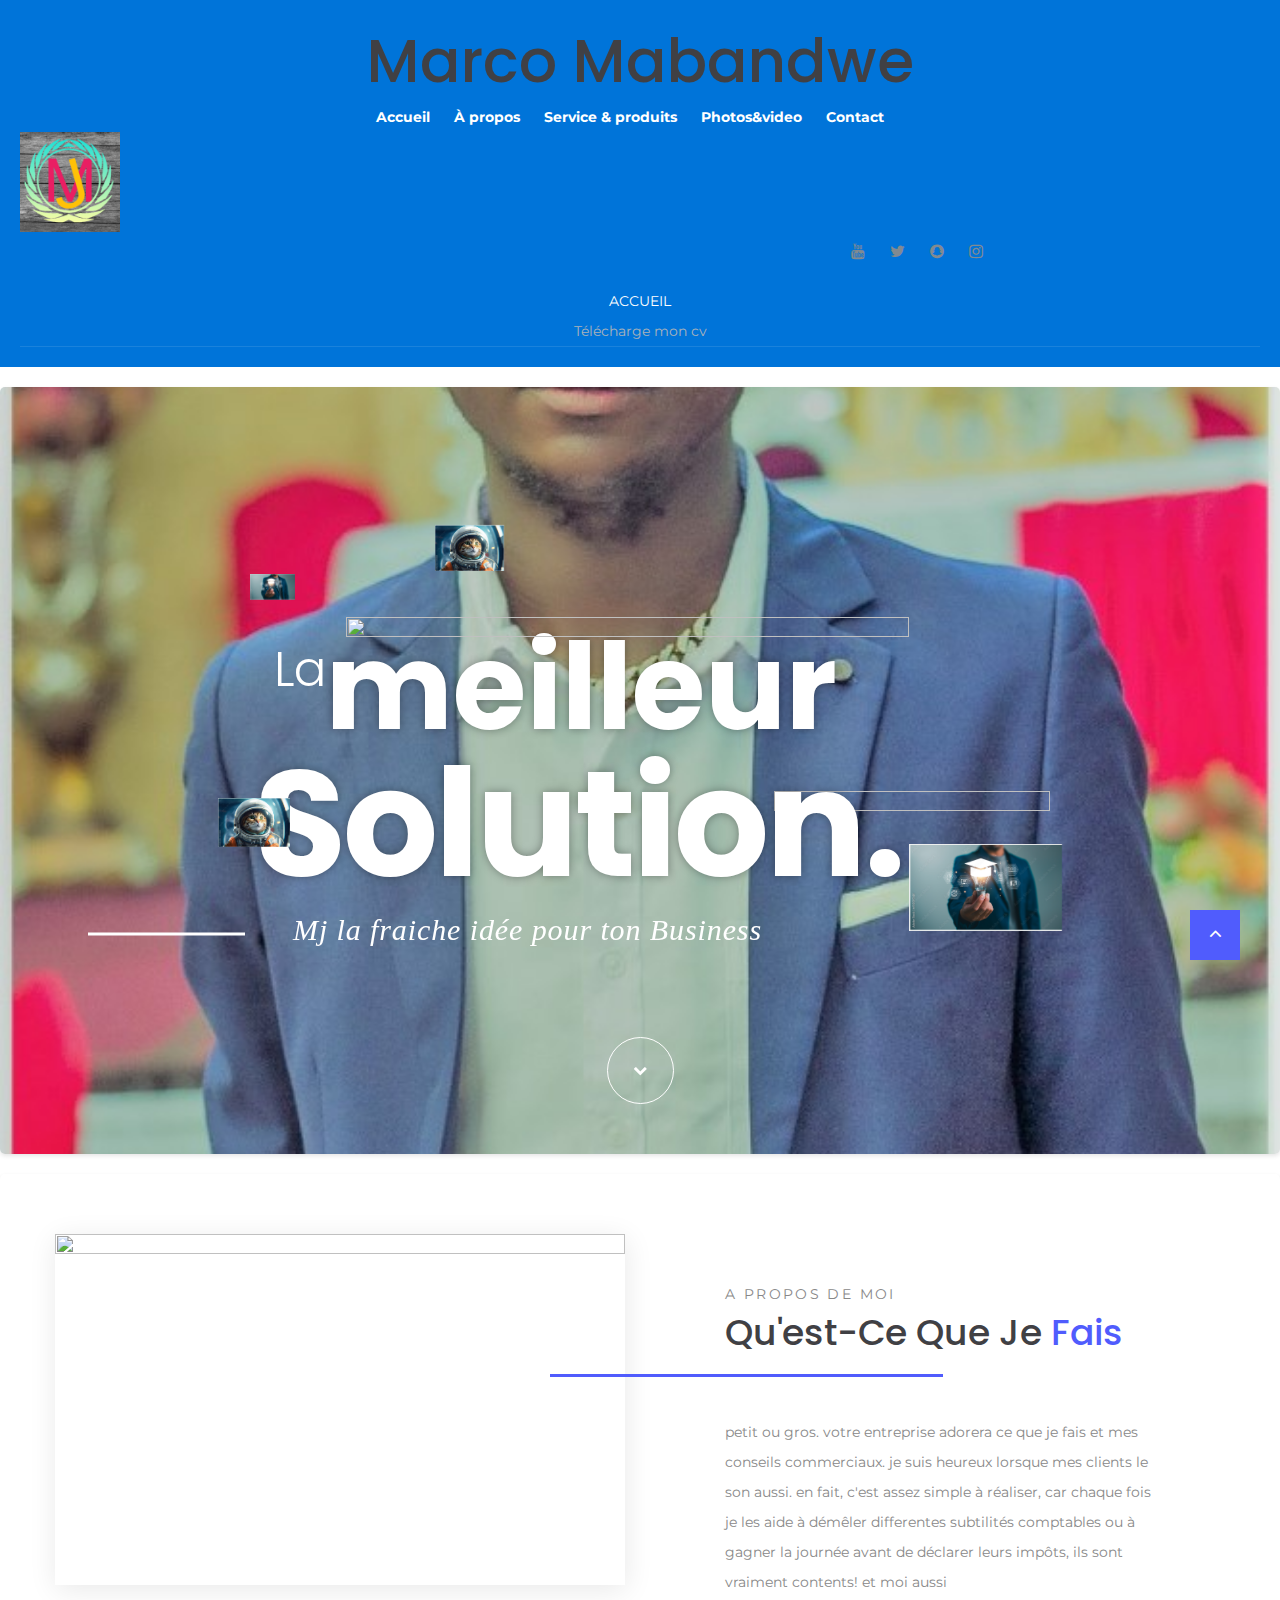
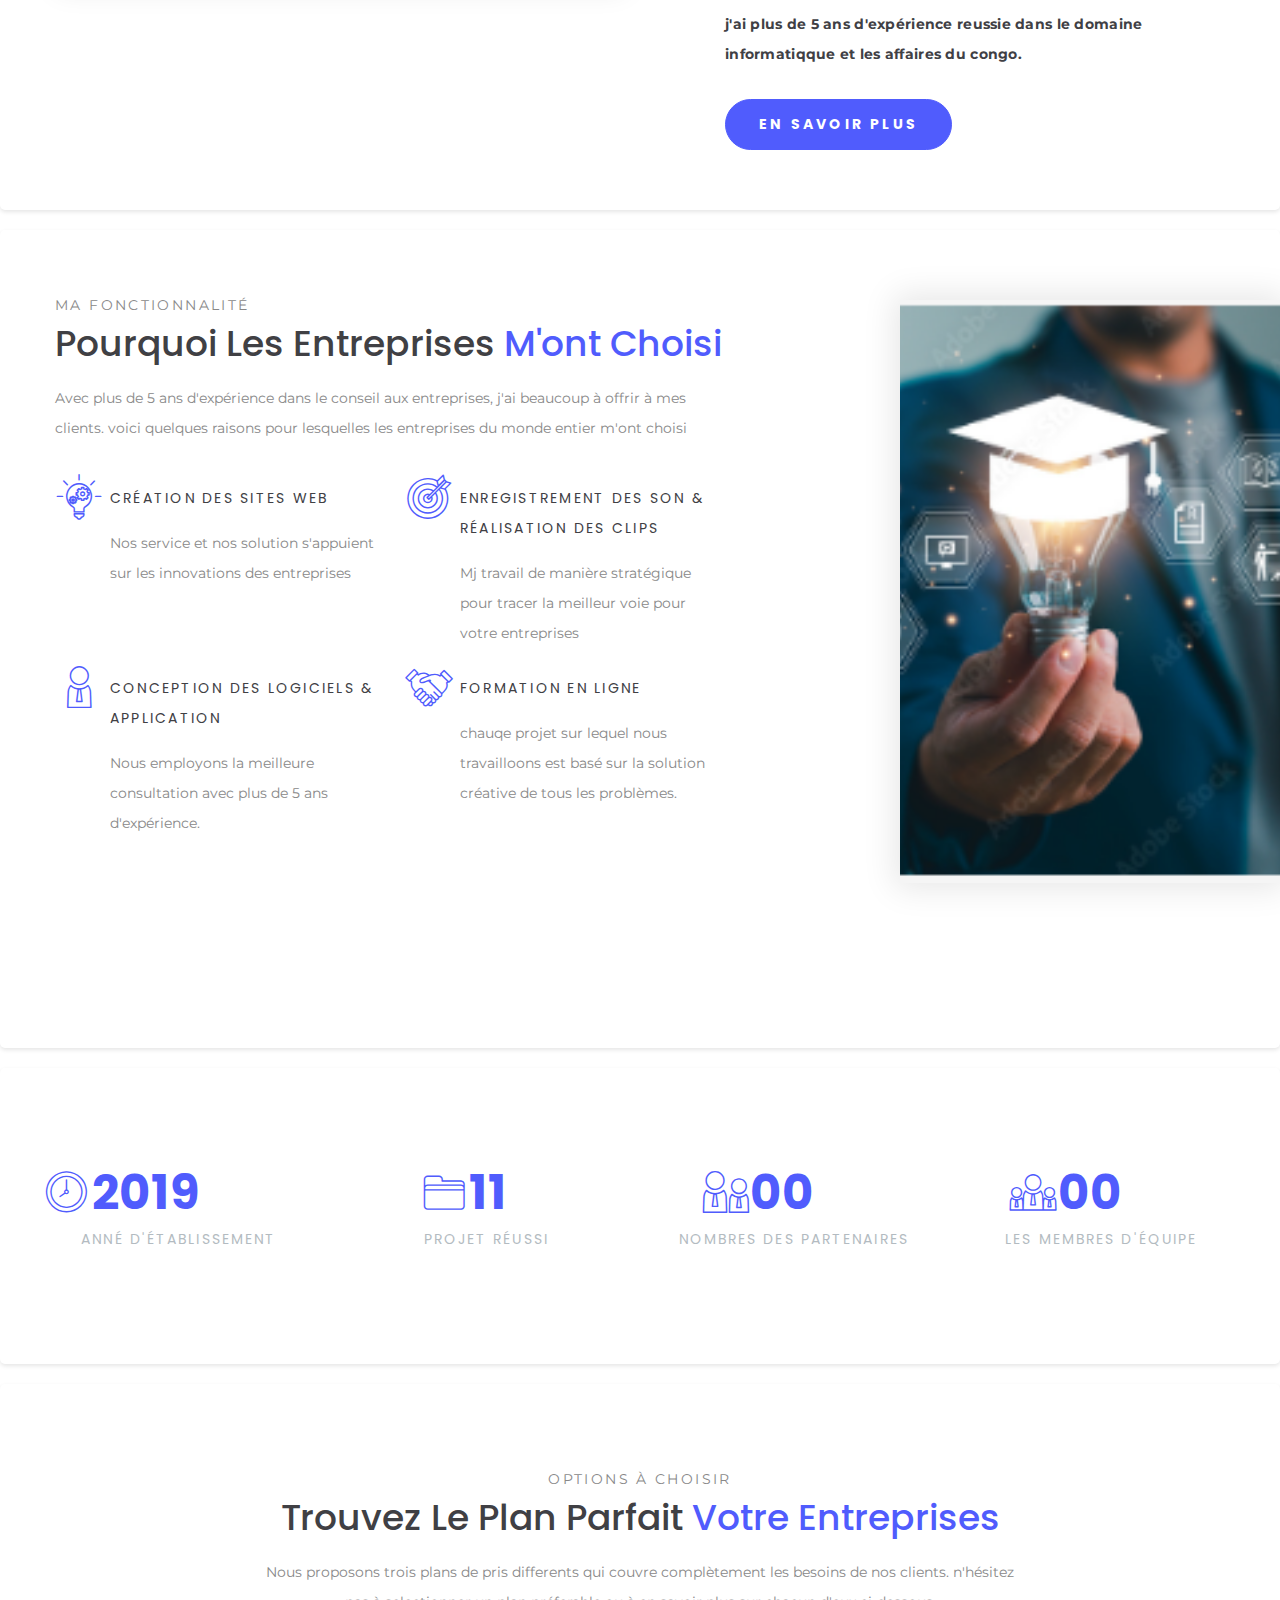
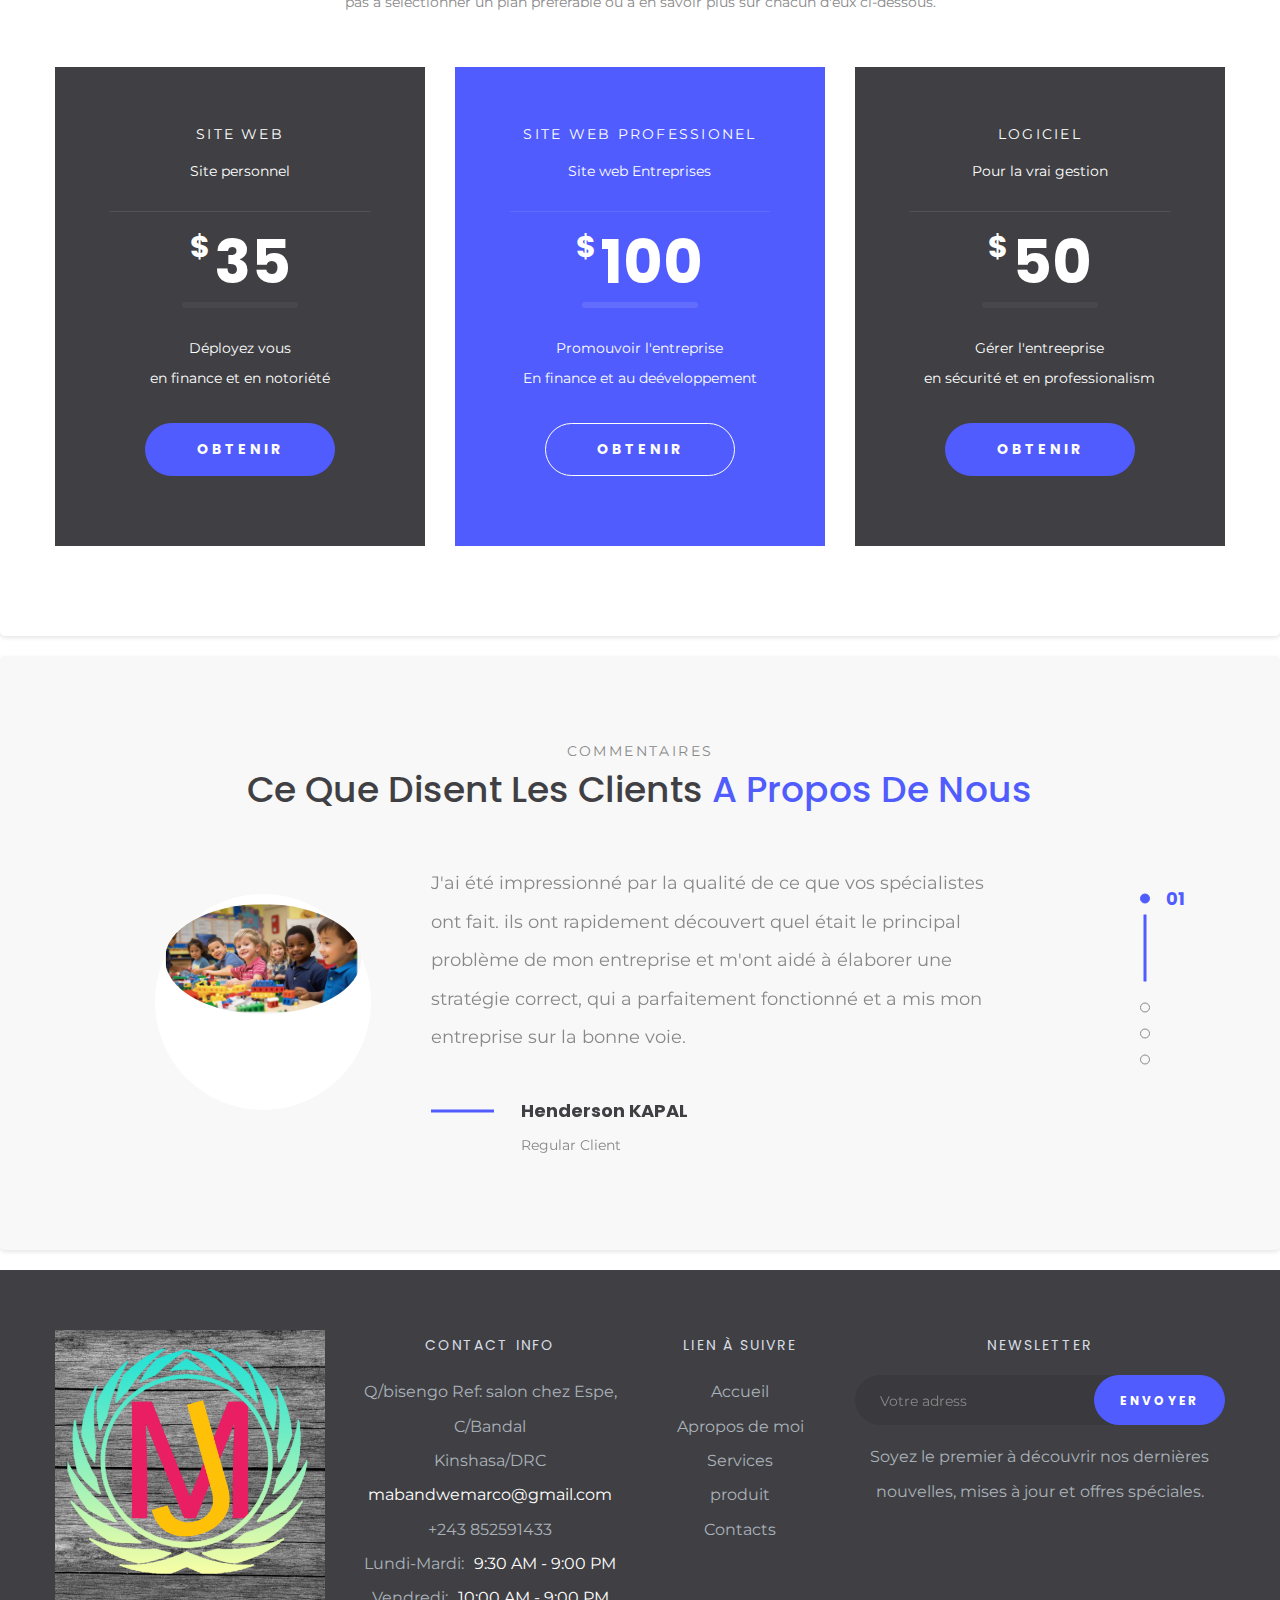
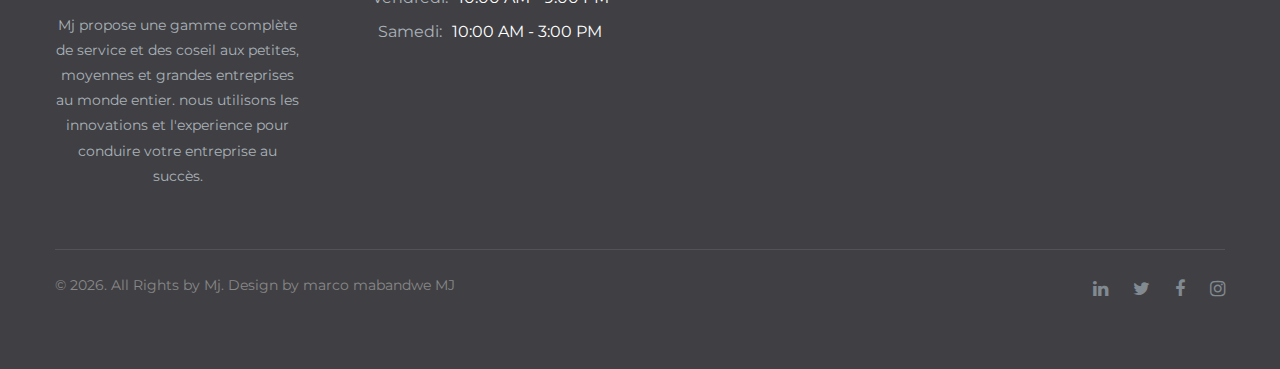
==== Index.html @ 08112900 "allons" ====
<!DOCTYPE html>
<html lang="fr">
<head>
    <title>Accueil</title>
    <meta charset="UTF-8">
    <meta name="viewport" content="width=device-width, initial-scale=1.0">
    <meta http-equiv="X-UA-Compatible" content="IE=edge">
    <link rel="icon" href="Phot/mj.png" type="image/x-icon">
    <link rel="stylesheet" href="style.css">
    <link rel="stylesheet" type="text/css" href="//fonts.googleapis.com/css?family=Montserrat:300,400,700%7CPoppins:300,400,500,700,900">
    <link rel="stylesheet" href="css/bootstrap.css">
    <link rel="stylesheet" href="css/fonts.css">
    <link rel="stylesheet" href="css/style.css">
    
</head>
<body>
    <header>
        <h1>Marco Mabandwe</h1>
        <nav>
            <ul>
                <li><a href="PAGE.html">Accueil</a></li>
                <li><a href="apropos.html">À propos</a></li>
                <li><a href="Service&produit.html">Service & produits</a></li>
                <li><a href="photo&video.html">Photos&video</a></li>
                <li><a href="contact.html">Contact</a></li>
            </ul>
        </nav>
        <div class="rd-navbar-main-outer">
            <div class="rd-navbar-main">
              <!--RD Navbar Panel-->
              <div class="rd-navbar-panel">
                <!--RD Navbar Toggle-->
                <button class="rd-navbar-toggle" data-rd-navbar-toggle=".rd-navbar-nav-wrap"><span></span></button>
                <!--RD Navbar Brand-->
                <div class="rd-navbar-brand">
                  <!--Brand--><a class="brand" href="index.html"><img class="brand-logo-dark" src="Phot/mj.png" alt="" width="100" height="17"/><img class="brand-logo-light" src="images/logo-inverse-200x34.png" alt="" width="100" height="17"/></a>
                </div>
              </div>
        <ul class="social-links" style="margin-left: 65%;">
            <li><a class="icon icon-sm icon-circle icon-circle-md icon-bg-white fa-youtube" href="https://www.tiktok.com/@jnmarco1?_t=8fiulHoRBnK&_r=1"></a></li>
            <li><a class="icon icon-sm icon-circle icon-circle-md icon-bg-white fa-twitter" href="https://twitter.com/MMabandwe?t=sB1vkDrWVlCQG1WQCKW6Dw&s=099"></a></li>
            <li><a class="icon icon-sm icon-circle icon-circle-md icon-bg-white fa-snapchat" href="https://www.snapchat.com/add/marco91433?share_id=19LyL-wsl20&locale=fr-FR"></a></li>
            <li><a class="icon icon-sm icon-circle icon-circle-md icon-bg-white fa-instagram" href="https://instagram.com/mabandwejeanmarc?igshid=YWYwM2I1ZDdmOQ=="></a></li>
          </ul>
          <p>ACCUEIL</p>
          <a class="cvna" href="Cv jean-marc.docx"> Télécharge mon cv</a>
    </header>
    <section class="section main-section parallax-scene-js" style="background:url('Phot/marco.jpg') no-repeat center center; background-size:cover;">
        <div class="container">
          <div class="row justify-content-center">
            <div class="col-xl-8 col-12">
              <div class="main-decorated-box text-center text-xl-left">
                <h1 class="text-white text-xl-center wow slideInRight" data-wow-delay=".3s"><span class="align-top offset-top-30 d-inline-block font-weight-light prefix-text">La</span><span class="big font-weight-bold d-inline-flex offset-right-170">meilleur</span><span class="biggest d-block d-xl-flex font-weight-bold">Solution.</span></h1>
                <div class="decorated-subtitle text-italic text-white wow slideInLeft">Mj la fraiche idée pour ton Business</div>
              </div>
            </div>
            <div class="col-12 text-center offset-top-75" data-wow-delay=".2s"><a class="button-way-point d-inline-block text-center d-inline-flex flex-column justify-content-center" href="#" data-custom-scroll-to="about"><span class="fa-chevron-down"></span></a></div>
          </div>
        </div>
        <div class="decorate-layer">
          <div class="layer-1">
            <div class="layer" data-depth=".20"><img src="images/parallax-item-1-563x532.png" alt="" width="563" height="266"/>
            </div>
          </div>
          <div class="layer-2">
            <div class="layer" data-depth=".30"><img src="scropht/fond.jpg" alt="" width="276" height="171"/>
            </div>
          </div>
          <div class="layer-3">
            <div class="layer" data-depth=".40"><img src="scropht/g8.PNG" alt="" width="153" height="72"/>
            </div>
          </div>
          <div class="layer-4">
            <div class="layer" data-depth=".20"><img src="scropht/Capture.PNG" alt="" width="69" height="37"/>
            </div>
          </div>
          <div class="layer-5">
            <div class="layer" data-depth=".40"><img src="scropht/Capture.PNG" alt="" width="72" height="37"/>
            </div>
          </div>
          <div class="layer-6">
            <div class="layer" data-depth=".30"><img src="scropht/g8.PNG" alt="" width="45" height="27"/>
            </div>
          </div>
        </div>
      </section>
      <!--About-->
      <section class="section section-sm position-relative" id="about">
        <div class="container">
          <div class="row row-30">
            <div class="col-lg-6">
              <div class="block-decorate-img wow fadeInLeft" data-wow-delay=".2s"><img src="scropht/fond.jpg" alt="" width="570" height="351"/>
              </div>
            </div>
            <div class="col-lg-6 col-12">
              <div class="block-sm offset-top-45">
                <div class="section-name wow fadeInRight" data-wow-delay=".2s">A propos de moi</div>
                <h3 class="wow fadeInLeft text-capitalize devider-bottom" data-wow-delay=".3s">Qu'est-ce que je<span class="text-primary"> fais </span></h3>
                <p class="offset-xl-40 wow fadeInUp" data-wow-delay=".4s">petit ou gros. votre entreprise adorera ce que je fais et mes conseils commerciaux. je suis heureux lorsque mes clients le son aussi. en fait, c'est assez simple à réaliser, car chaque fois je les aide à démêler differentes subtilités comptables ou à gagner la journée avant de déclarer leurs impôts, ils sont vraiment contents! et moi aussi</p>
                <p class="default-letter-spacing font-weight-bold text-gray-dark wow fadeInUp" data-wow-delay=".4s">j'ai plus de 5 ans d'expérience reussie dans le domaine informatiqque et les affaires du congo.</p><a class="button-width-190 button-primary button-circle button-lg button offset-top-30" href="Service&produit.html">en savoir plus</a>
              </div>
            </div>
          </div>
        </div>
        <div class="decor-text decor-text-1">MJ</div>
      </section>
      <!--Features-->
      <section class="section custom-section position-relative section-md">
        <div class="container">
          <div class="row">
            <div class="col-xl-7 col-lg-7 col-12">
              <div class="section-name wow fadeInRight">ma fonctionnalité</div>
              <h3 class="text-capitalize devider-left wow fadeInLeft" data-wow-delay=".2s">pourquoi les entreprises<span class="text-primary"> m'ont choisi</span></h3>
              <p>Avec plus de 5 ans d'expérience dans le conseil aux entreprises, j'ai beaucoup à offrir à mes clients. voici quelques raisons pour lesquelles les entreprises du monde entier m'ont choisi</p>
              <div class="row row-15">
                <div class="col-xl-6 wow fadeInUp" data-wow-delay=".2s">
                  <div class="box-default">
                    <div class="box-default-title">Création des sites web</div>
                    <p class="box-default-description">Nos service et nos solution s'appuient sur les innovations des entreprises</p><span class="box-default-icon novi-icon icon-lg mercury-icon-lightbulb-gears"></span>
                  </div>
                </div>
                <div class="col-xl-6 wow fadeInUp" data-wow-delay=".3s">
                  <div class="box-default">
                    <div class="box-default-title">enregistrement des son & Réalisation des clips </div>
                    <p class="box-default-description">Mj travail de manière stratégique pour tracer la meilleur voie pour votre entreprises</p><span class="box-default-icon novi-icon icon-lg mercury-icon-target-2"></span>
                  </div>
                </div>
                <div class="col-xl-6 wow fadeInUp" data-wow-delay=".4s">
                  <div class="box-default">
                    <div class="box-default-title">Conception des logiciels & application </div>
                    <p class="box-default-description">Nous employons la meilleure consultation avec plus de 5 ans d'expérience.</p><span class="box-default-icon novi-icon icon-lg mercury-icon-user"></span>
                  </div>
                </div>
                <div class="col-xl-6 wow fadeInUp" data-wow-delay=".5s">
                  <div class="box-default">
                    <div class="box-default-title">Formation en ligne</div>
                    <p class="box-default-description">chauqe projet sur lequel nous travailloons est basé sur la solution créative de tous les problèmes.</p><span class="box-default-icon novi-icon icon-lg mercury-icon-partners"></span>
                  </div>
                </div>
              </div>
            </div>
          </div>
        </div>
        <div class="image-left-side wow slideInRight" data-wow-delay=".5s"><img src="scropht/g8.PNG" alt="" width="636" height="240"/>
        </div>
        <div class="decor-text decor-text-2 wow fadeInUp" data-wow-delay=".3s">Future</div>
      </section>
      <!--Counters-->
      <section class="section">
        <div class="container section-md">
          <div class="row row-30 text-center">
            <div class="col-xl-3 col-sm-6 col-12">
              <div class="counter-classic">
                <div class="counter-classic-number"><span class="icon-lg novi-icon offset-right-10 mercury-icon-time">2019</span><span class="counter text-white" style="color: black;" data-speed="2000">2019</span>
                </div>
                <div class="counter-classic-title">Anné d'établissement</div>
              </div>
            </div>
            <div class="col-xl-3 col-sm-6 col-12">
              <div class="counter-classic">
                <div class="counter-classic-number"><span class="icon-lg novi-icon offset-right-10 mercury-icon-folder">11</span><span class="counter text-white" style="color: black;" data-speed="2000">11</span>
                </div>
                <div class="counter-classic-title">Projet réussi</div>
              </div>
            </div>
            <div class="col-xl-3 col-sm-6 col-12">
              <div class="counter-classic">
                <div class="counter-classic-number"><span class="icon-lg novi-icon offset-right-10 mercury-icon-users">00</span><span class="counter text-white" style="color: black;" data-speed="2000">00</span><span class="symbol text-white"></span>
                </div>
                <div class="counter-classic-title">Nombres des partenaires</div>
              </div>
            </div>
            <div class="col-xl-3 col-sm-6 col-12">
              <div class="counter-classic">
                <div class="counter-classic-number"><span class="icon-lg novi-icon offset-right-10 mercury-icon-group">00</span><span class="counter text-white" style="color: black;" data-speed="2000">00</span>
                </div>
                <div class="counter-classic-title">Les membres d'équipe</div>
              </div>
            </div>
          </div>
        </div>
      </section>
      <!--Pricing-->
      <section class="section section-md bg-xs-overlay" style="background:url('scropht/po.jpg')no-repeat;background-size:cover">
        <div class="container">
          <div class="row row-50 justify-content-center">
            <div class="col-12 text-center col-md-10 col-lg-8">
              <div class="section-name wow fadeInRight" data-wow-delay=".2s">Options à choisir</div>
              <h3 class="wow fadeInLeft text-capitalize" data-wow-delay=".3s">trouvez le plan parfait <span class="text-primary"> votre entreprises</span></h3>
              <p>Nous proposons trois plans de pris differents qui couvre complètement les besoins de nos clients. n'hésitez pas à selectionner un plan préferable ou à en savoir plus sur chacun d'eux ci-dessous.</p>
            </div>
          </div>
          <div class="row row-30 justify-content-center">
            <div class="col-xl-4 col-md-6 col-12 wow fadeInDown" data-wow-delay=".3s">
              <div class="pricing-box bg-gray-dark">
                <div class="pricing-box-tittle">Site web</div>
                <p>Site personnel</p>
                <hr/>
                <div class="pricing-box-inner"><span class="pricing-box-symbol">$</span><span class="pricing-box-price">35</span></div>
                <div class="pricing-box-label bg-gray"></div>
                <p>Déployez vous<br>en finance et en notoriété</p><a class="button button-190 button-circle btn-primary-rounded" href="contact.html">Obtenir</a>
              </div>
            </div>
            <div class="col-xl-4 col-md-6 col-12 wow fadeInUp" data-wow-delay=".4s">
              <div class="pricing-box bg-gray-primary">
                <div class="pricing-box-tittle">Site web Professionel</div>
                <p>Site web Entreprises</p>
                <hr/>
                <div class="pricing-box-inner"><span class="pricing-box-symbol">$</span><span class="pricing-box-price">100</span></div>
                <div class="pricing-box-label bg-gray-primary-light"></div>
                <p>Promouvoir l'entreprise <br>En finance et au deéveloppement</p><a class="button button-190 button-circle btn-rounded-outline" href="contact.html">Obtenir</a>
              </div>
            </div>
            <div class="col-xl-4 col-md-6 col-12 wow fadeInDown" data-wow-delay=".3s">
              <div class="pricing-box bg-gray-dark">
                <div class="pricing-box-tittle">Logiciel</div>
                <p>Pour la vrai gestion</p>
                <hr/>
                <div class="pricing-box-inner"><span class="pricing-box-symbol">$</span><span class="pricing-box-price">50</span></div>
                <div class="pricing-box-label bg-gray"></div>
                <p>Gérer l'entreeprise<br>en sécurité et en professionalism</p><a class="button button-190 button-circle btn-primary-rounded" href="contact.html">Obtenir</a>
              </div>
            </div>
          </div>
        </div>
      </section>
      <!--Owl Carousel-->
      <section class="section section-md bg-gray-lighten">
        <div class="container">
          <div class="row justify-content-center">
            <div class="col-xl-10">
              <div class="section-name wow fadeInRight text-center" data-wow-delay=".2s">Commentaires</div>
              <h3 class="wow fadeInLeft text-capitalize text-center" data-wow-delay=".3s">Ce que disent les clients<span class="text-primary"> A propos de Nous</span></h3>
              <div class="owl-carousel review-carousel" data-items="1" data-sm-items="1" data-md-items="1" data-lg-items="1" data-xl-items="1" data-xxl-items="1" data-dots="true" data-nav="false" data-stage-padding="0" data-loop="false" data-margin="0" data-mouse-drag="true" data-autoplay="false">
                <div class="item">
                  <div class="item-preview wow fadeInDown" data-wow-delay=".2s"><img src="scropht/p1.PNG" alt="" width="216" height="108"/>
                  </div>
                  <div class="item-description wow fadeInUp" data-wow-delay=".3s">
                    <p>J'ai été impressionné par la qualité de ce que vos spécialistes ont fait. ils ont rapidement découvert quel était le principal problème de mon entreprise et m'ont aidé à élaborer une stratégie correct, qui a parfaitement fonctionné et a mis mon entreprise sur la bonne voie.</p>
                    <div class="item-subsection"><span class="item-subsection-title devider-left">Henderson KAPAL</span><span>Regular Client</span></div>
                  </div>
                </div>
                <div class="item">
                  <div class="item-preview wow fadeInDown" data-wow-delay=".2s"><img src="scropht/p2.jpg" alt="" width="216" height="108"/>
                  </div>
                  <div class="item-description wow fadeInUp" data-wow-delay=".3s">
                    <p>J’apprécie ce que vous avez fait pour aider ma petite entreprise à se développer et à prospérer dans ce créneau de marché dans lequel nous nous spécialisons. Vos experts en conseil aux entreprises sont les meilleurs de toute l’industrie et je vais vous recommander à mes partenaires!</p>
                    <div class="item-subsection"><span class="item-subsection-title devider-left">MABAKA Hughes</span><span>Regular Client</span></div>
                  </div>
                </div>
                <div class="item">
                  <div class="item-preview wow fadeInDown" data-wow-delay=".2s"><img src="scropht/p3.PNG" alt="" width="216" height="108"/>
                  </div>
                  <div class="item-description wow fadeInUp" data-wow-delay=".3s">
                    <p>Ma coopération avec votre équipe m’a aidé à comprendre que vous vous souciez vraiment de vos clients – cela a déjà été prouvé par de nombreuses critiques positives – et c’est pourquoi je vous ai choisi. Merci pour un excellent travail, vous êtes de vrais professionnels!</p>
                    <div class="item-subsection"><span class="item-subsection-title devider-left">Anthony Parker</span><span>Regular Client</span></div>
                  </div>
                </div>
                <div class="item">
                  <div class="item-preview wow fadeInDown" data-wow-delay=".2s"><img src="scropht/p4.PNG" alt="" width="216" height="108"/>
                  </div>
                  <div class="item-description wow fadeInUp" data-wow-delay=".3s">
                    <p>Deux ans après l’implication de Mj, nous connaissons un succès remarquable et sommes le leader sur les marchés desservis. Cela a permis d’apporter des connaissances de l’industrie, des meilleures pratiques et des solutions concrètes aux défis complexes auxquels nous étions confrontés.</p>
                    <div class="item-subsection"><span class="item-subsection-title devider-left">Jennifer </span><span>Regular Client</span></div>
                  </div>
                </div>
              </div>
            </div>
          </div>
        </div>
      </section>

    
</body>
<!--le pied de page-->
<footer class="section footer-classic section-sm">
    <div class="container">
      <div class="row row-30">
        <div class="col-lg-3 wow fadeInLeft">
          <!--Brand--><a class="brand" href="PAGE.html"><img class="brand-logo-dark" src="Phot/mj.png" alt="" width="100" height="17"/><img class="brand-logo-light" src="Phot/mj.png" alt="" width="100" height="17"/></a>
          <p class="footer-classic-description offset-top-0 offset-right-25">Mj propose une gamme complète de service et des coseil aux petites, moyennes et grandes entreprises au monde entier. nous utilisons les innovations et l'experience pour conduire votre entreprise au succès.</p>
        </div>
        <div class="col-lg-3 col-sm-8 wow fadeInUp">
          <P class="footer-classic-title">contact info</P>
          <div class="d-block offset-top-0">Q/bisengo Ref: salon chez Espe, C/Bandal<span class="d-lg-block">Kinshasa/DRC</span></div><a class="d-inline-block accent-link" href="mailto:mabandwemarco@gmail.com">mabandwemarco@gmail.com</a><a class="d-inline-block" href="tel:0852591433">+243 852591433</a>
          <ul>
            <li>Lundi-Mardi:<span class="d-inline-block offset-left-10 text-white">9:30 AM - 9:00 PM</span></li>
            <li>Vendredi:<span class="d-inline-block offset-left-10 text-white">10:00 AM - 9:00 PM</span></li>
            <li>Samedi:<span class="d-inline-block offset-left-10 text-white">10:00 AM - 3:00 PM</span></li>
          </ul>
        </div>
        <div class="col-lg-2 col-sm-4 wow fadeInUp" data-wow-delay=".3s">
          <P class="footer-classic-title">Lien à suivre</P>
          <ul class="footer-classic-nav-list">
            <li><a href="PAGE.html">Accueil</a></li>
            <li><a href="apropos.html">Apropos de moi</a></li>
            <li><a href="Service&produit.html">Services</a></li>
            <li><a href="Service&produit.html">produit</a></li>
            <li><a href="contact.html">Contacts</a></li>
          </ul>
        </div>
        <div class="col-lg-4 wow fadeInLeft" data-wow-delay=".2s">
          <P class="footer-classic-title">newsletter</P>
          <form class="rd-mailform text-left footer-classic-subscribe-form" data-form-output="form-output-global" data-form-type="contact" method="post" action="mailto:mabandwemarco@gmail.com">
            <div class="form-wrap">
              <label class="form-label" for="subscribe-email">Votre adress <E-mail></E-mail></label>
              <input class="form-input" id="subscribe-email" type="email" name="email" data-constraints="@Email @Required">
            </div>
            <div class="form-button group-sm text-center text-lg-left">
              <button class="button button-primary button-circle" type="submit">Envoyer</button>
            </div>
          </form>
          <p>Soyez le premier à découvrir nos dernières nouvelles, mises à jour et offres spéciales.</p>
        </div>
      </div>
    </div>
    <div class="container wow fadeInUp" data-wow-delay=".4s">
      <div class="footer-classic-aside">
        <p class="rights"><span>&copy;&nbsp;</span><span class="copyright-year"></span>. All Rights by Mj. Design by marco mabandwe <a href="#">MJ</a></p>
        <ul class="social-links">
          <li><a class="fa fa-linkedin" href="#"></a></li>
          <li><a class="fa fa fa-twitter" href="https://twitter.com/MMabandwe?t=sB1vkDrWVlCQG1WQCKW6Dw&s=099"></a></li>
          <li><a class="fa fa-facebook" href="#"></a></li>
          <li><a class="fa fa-instagram" href="https://instagram.com/mabandwejeanmarc?igshid=YWYwM2I1ZDdmOQ=="></a></li>
        </ul>
      </div>
    </div>
  </footer>
</div>
<div class="snackbars" id="form-output-global"></div>
<script src="js/core.min.js"></script>
<script src="js/script.js"></script>
</html>
---- style.css ----
/* styles.css */

/* Réinitialisation des styles par défaut */
* {
    margin: 0;
    padding: 0;
    box-sizing: border-box;
}

/* Styles généraux */
body {
    font-family: Arial, sans-serif;
    background-color: #f9f9f9;
    color: #333;
}

/* En-tête */
header {
    background-color: #0074D9;
    color: #fff;
    padding: 20px;
    text-align: center;
}

h1 {
    font-size: 2rem;
    margin-bottom: 10px;
}

nav ul {
    list-style: none;
}

nav ul li {
    display: inline-block;
    margin-right: 20px;
}

nav ul li a {
    text-decoration: none;
    color: #fff;
    font-weight: bold;
}

/* Sections */
section {
    padding: 20px;
    margin: 20px 0;
    background-color: #fff;
    border-radius: 5px;
    box-shadow: 0 2px 4px rgba(0, 0, 0, 0.1);
}

h2 {
    font-size: 1.5rem;
    margin-bottom: 10px;
}

/* Projets */
.projet {
    margin-bottom: 20px;
}

.projet h3 {
    font-size: 1.2rem;
    margin-bottom: 5px;
}

.projet p {
    font-size: 1rem;
    color: #777;
}

.projet a {
    text-decoration: none;
    color: #0074D9;
    font-weight: bold;
}

/* Pied de page */
footer {
    text-align: center;
    padding: 10px;
    background-color: #ddd;
}
---- css/fonts.css ----
/*
* Fonts
*//*
* Font Awesome Icons 4.7.0
*/@font-face {	font-family: 'FontAwesome';	src: url("../fonts/fontawesome-webfont.eot?v=4.7.0");	src: url("../fonts/fontawesome-webfont.eot?#iefix&v=4.7.0") format("embedded-opentype"), url("../fonts/fontawesome-webfont.woff2?v=4.7.0") format("woff2"), url("../fonts/fontawesome-webfont.woff?v=4.7.0") format("woff"), url("../fonts/fontawesome-webfont.ttf?v=4.7.0") format("truetype"), url("../fonts/fontawesome-webfont.svg?v=4.7.0#fontawesomeregular") format("svg");	font-weight: normal;	font-style: normal;}.fa {	display: inline-block;	font-family: 'FontAwesome';	font-size: inherit;	text-rendering: auto;	-webkit-font-smoothing: antialiased;	-moz-osx-font-smoothing: grayscale;}[class*='fa-']:before {	font-weight: 400;	font-family: 'FontAwesome';}/* makes the font 33% larger relative to the icon container */.fa-lg {	font-size: 1.33333333em;	line-height: 0.75em;	vertical-align: -15%;}.fa-2x {	font-size: 2em;}.fa-3x {	font-size: 3em;}.fa-4x {	font-size: 4em;}.fa-5x {	font-size: 5em;}.fa-fw {	width: 1.28571429em;	text-align: center;}.fa-ul {	padding-left: 0;	margin-left: 2.14285714em;	list-style-type: none;}.fa-ul > li {	position: relative;}.fa-li {	position: absolute;	left: -2.14285714em;	width: 2.14285714em;	top: 0.14285714em;	text-align: center;}.fa-li.fa-lg {	left: -1.85714286em;}.fa-border {	padding: .2em .25em .15em;	border: solid 0.08em #eeeeee;	border-radius: .1em;}.fa-pull-left {	float: left;}.fa-pull-right {	float: right;}.fa.fa-pull-left {	margin-right: .3em;}.fa.fa-pull-right {	margin-left: .3em;}/* Deprecated as of 4.4.0 */.pull-right {	float: right;}.pull-left {	float: left;}.fa.pull-left {	margin-right: .3em;}.fa.pull-right {	margin-left: .3em;}.fa-spin {	-webkit-animation: fa-spin 2s infinite linear;	animation: fa-spin 2s infinite linear;}.fa-pulse {	-webkit-animation: fa-spin 1s infinite steps(8);	animation: fa-spin 1s infinite steps(8);}@-webkit-keyframes fa-spin {	0% {		-webkit-transform: rotate(0deg);		transform: rotate(0deg);	}	100% {		-webkit-transform: rotate(359deg);		transform: rotate(359deg);	}}@keyframes fa-spin {	0% {		-webkit-transform: rotate(0deg);		transform: rotate(0deg);	}	100% {		-webkit-transform: rotate(359deg);		transform: rotate(359deg);	}}.fa-rotate-90 {	-ms-filter: "progid:DXImageTransform.Microsoft.BasicImage(rotation=1)";	-webkit-transform: rotate(90deg);	-ms-transform: rotate(90deg);	transform: rotate(90deg);}.fa-rotate-180 {	-ms-filter: "progid:DXImageTransform.Microsoft.BasicImage(rotation=2)";	-webkit-transform: rotate(180deg);	-ms-transform: rotate(180deg);	transform: rotate(180deg);}.fa-rotate-270 {	-ms-filter: "progid:DXImageTransform.Microsoft.BasicImage(rotation=3)";	-webkit-transform: rotate(270deg);	-ms-transform: rotate(270deg);	transform: rotate(270deg);}.fa-flip-horizontal {	-ms-filter: "progid:DXImageTransform.Microsoft.BasicImage(rotation=0, mirror=1)";	-webkit-transform: scale(-1, 1);	-ms-transform: scale(-1, 1);	transform: scale(-1, 1);}.fa-flip-vertical {	-ms-filter: "progid:DXImageTransform.Microsoft.BasicImage(rotation=2, mirror=1)";	-webkit-transform: scale(1, -1);	-ms-transform: scale(1, -1);	transform: scale(1, -1);}:root .fa-rotate-90,:root .fa-rotate-180,:root .fa-rotate-270,:root .fa-flip-horizontal,:root .fa-flip-vertical {	filter: none;}.fa-stack {	position: relative;	display: inline-block;	width: 2em;	height: 2em;	line-height: 2em;	vertical-align: middle;}.fa-stack-1x,.fa-stack-2x {	position: absolute;	left: 0;	width: 100%;	text-align: center;}.fa-stack-1x {	line-height: inherit;}.fa-stack-2x {	font-size: 2em;}.fa-inverse {	color: #ffffff;}/* Font Awesome uses the Unicode Private Use Area (PUA) to ensure screen
   readers do not read off random characters that represent icons */.fa-glass:before {	content: "\f000";}.fa-music:before {	content: "\f001";}.fa-search:before {	content: "\f002";}.fa-envelope-o:before {	content: "\f003";}.fa-heart:before {	content: "\f004";}.fa-star:before {	content: "\f005";}.fa-star-o:before {	content: "\f006";}.fa-user:before {	content: "\f007";}.fa-film:before {	content: "\f008";}.fa-th-large:before {	content: "\f009";}.fa-th:before {	content: "\f00a";}.fa-th-list:before {	content: "\f00b";}.fa-check:before {	content: "\f00c";}.fa-remove:before,.fa-close:before,.fa-times:before {	content: "\f00d";}.fa-search-plus:before {	content: "\f00e";}.fa-search-minus:before {	content: "\f010";}.fa-power-off:before {	content: "\f011";}.fa-signal:before {	content: "\f012";}.fa-gear:before,.fa-cog:before {	content: "\f013";}.fa-trash-o:before {	content: "\f014";}.fa-home:before {	content: "\f015";}.fa-file-o:before {	content: "\f016";}.fa-clock-o:before {	content: "\f017";}.fa-road:before {	content: "\f018";}.fa-download:before {	content: "\f019";}.fa-arrow-circle-o-down:before {	content: "\f01a";}.fa-arrow-circle-o-up:before {	content: "\f01b";}.fa-inbox:before {	content: "\f01c";}.fa-play-circle-o:before {	content: "\f01d";}.fa-rotate-right:before,.fa-repeat:before {	content: "\f01e";}.fa-refresh:before {	content: "\f021";}.fa-list-alt:before {	content: "\f022";}.fa-lock:before {	content: "\f023";}.fa-flag:before {	content: "\f024";}.fa-headphones:before {	content: "\f025";}.fa-volume-off:before {	content: "\f026";}.fa-volume-down:before {	content: "\f027";}.fa-volume-up:before {	content: "\f028";}.fa-qrcode:before {	content: "\f029";}.fa-barcode:before {	content: "\f02a";}.fa-tag:before {	content: "\f02b";}.fa-tags:before {	content: "\f02c";}.fa-book:before {	content: "\f02d";}.fa-bookmark:before {	content: "\f02e";}.fa-print:before {	content: "\f02f";}.fa-camera:before {	content: "\f030";}.fa-font:before {	content: "\f031";}.fa-bold:before {	content: "\f032";}.fa-italic:before {	content: "\f033";}.fa-text-height:before {	content: "\f034";}.fa-text-width:before {	content: "\f035";}.fa-align-left:before {	content: "\f036";}.fa-align-center:before {	content: "\f037";}.fa-align-right:before {	content: "\f038";}.fa-align-justify:before {	content: "\f039";}.fa-list:before {	content: "\f03a";}.fa-dedent:before,.fa-outdent:before {	content: "\f03b";}.fa-indent:before {	content: "\f03c";}.fa-video-camera:before {	content: "\f03d";}.fa-photo:before,.fa-image:before,.fa-picture-o:before {	content: "\f03e";}.fa-pencil:before {	content: "\f040";}.fa-map-marker:before {	content: "\f041";}.fa-adjust:before {	content: "\f042";}.fa-tint:before {	content: "\f043";}.fa-edit:before,.fa-pencil-square-o:before {	content: "\f044";}.fa-share-square-o:before {	content: "\f045";}.fa-check-square-o:before {	content: "\f046";}.fa-arrows:before {	content: "\f047";}.fa-step-backward:before {	content: "\f048";}.fa-fast-backward:before {	content: "\f049";}.fa-backward:before {	content: "\f04a";}.fa-play:before {	content: "\f04b";}.fa-pause:before {	content: "\f04c";}.fa-stop:before {	content: "\f04d";}.fa-forward:before {	content: "\f04e";}.fa-fast-forward:before {	content: "\f050";}.fa-step-forward:before {	content: "\f051";}.fa-eject:before {	content: "\f052";}.fa-chevron-left:before {	content: "\f053";}.fa-chevron-right:before {	content: "\f054";}.fa-plus-circle:before {	content: "\f055";}.fa-minus-circle:before {	content: "\f056";}.fa-times-circle:before {	content: "\f057";}.fa-check-circle:before {	content: "\f058";}.fa-question-circle:before {	content: "\f059";}.fa-info-circle:before {	content: "\f05a";}.fa-crosshairs:before {	content: "\f05b";}.fa-times-circle-o:before {	content: "\f05c";}.fa-check-circle-o:before {	content: "\f05d";}.fa-ban:before {	content: "\f05e";}.fa-arrow-left:before {	content: "\f060";}.fa-arrow-right:before {	content: "\f061";}.fa-arrow-up:before {	content: "\f062";}.fa-arrow-down:before {	content: "\f063";}.fa-mail-forward:before,.fa-share:before {	content: "\f064";}.fa-expand:before {	content: "\f065";}.fa-compress:before {	content: "\f066";}.fa-plus:before {	content: "\f067";}.fa-minus:before {	content: "\f068";}.fa-asterisk:before {	content: "\f069";}.fa-exclamation-circle:before {	content: "\f06a";}.fa-gift:before {	content: "\f06b";}.fa-leaf:before {	content: "\f06c";}.fa-fire:before {	content: "\f06d";}.fa-eye:before {	content: "\f06e";}.fa-eye-slash:before {	content: "\f070";}.fa-warning:before,.fa-exclamation-triangle:before {	content: "\f071";}.fa-plane:before {	content: "\f072";}.fa-calendar:before {	content: "\f073";}.fa-random:before {	content: "\f074";}.fa-comment:before {	content: "\f075";}.fa-magnet:before {	content: "\f076";}.fa-chevron-up:before {	content: "\f077";}.fa-chevron-down:before {	content: "\f078";}.fa-retweet:before {	content: "\f079";}.fa-shopping-cart:before {	content: "\f07a";}.fa-folder:before {	content: "\f07b";}.fa-folder-open:before {	content: "\f07c";}.fa-arrows-v:before {	content: "\f07d";}.fa-arrows-h:before {	content: "\f07e";}.fa-bar-chart-o:before,.fa-bar-chart:before {	content: "\f080";}.fa-twitter-square:before {	content: "\f081";}.fa-facebook-square:before {	content: "\f082";}.fa-camera-retro:before {	content: "\f083";}.fa-key:before {	content: "\f084";}.fa-gears:before,.fa-cogs:before {	content: "\f085";}.fa-comments:before {	content: "\f086";}.fa-thumbs-o-up:before {	content: "\f087";}.fa-thumbs-o-down:before {	content: "\f088";}.fa-star-half:before {	content: "\f089";}.fa-heart-o:before {	content: "\f08a";}.fa-sign-out:before {	content: "\f08b";}.fa-linkedin-square:before {	content: "\f08c";}.fa-thumb-tack:before {	content: "\f08d";}.fa-external-link:before {	content: "\f08e";}.fa-sign-in:before {	content: "\f090";}.fa-trophy:before {	content: "\f091";}.fa-github-square:before {	content: "\f092";}.fa-upload:before {	content: "\f093";}.fa-lemon-o:before {	content: "\f094";}.fa-phone:before {	content: "\f095";}.fa-square-o:before {	content: "\f096";}.fa-bookmark-o:before {	content: "\f097";}.fa-phone-square:before {	content: "\f098";}.fa-twitter:before {	content: "\f099";}.fa-facebook-f:before,.fa-facebook:before {	content: "\f09a";}.fa-github:before {	content: "\f09b";}.fa-unlock:before {	content: "\f09c";}.fa-credit-card:before {	content: "\f09d";}.fa-feed:before,.fa-rss:before {	content: "\f09e";}.fa-hdd-o:before {	content: "\f0a0";}.fa-bullhorn:before {	content: "\f0a1";}.fa-bell:before {	content: "\f0f3";}.fa-certificate:before {	content: "\f0a3";}.fa-hand-o-right:before {	content: "\f0a4";}.fa-hand-o-left:before {	content: "\f0a5";}.fa-hand-o-up:before {	content: "\f0a6";}.fa-hand-o-down:before {	content: "\f0a7";}.fa-arrow-circle-left:before {	content: "\f0a8";}.fa-arrow-circle-right:before {	content: "\f0a9";}.fa-arrow-circle-up:before {	content: "\f0aa";}.fa-arrow-circle-down:before {	content: "\f0ab";}.fa-globe:before {	content: "\f0ac";}.fa-wrench:before {	content: "\f0ad";}.fa-tasks:before {	content: "\f0ae";}.fa-filter:before {	content: "\f0b0";}.fa-briefcase:before {	content: "\f0b1";}.fa-arrows-alt:before {	content: "\f0b2";}.fa-group:before,.fa-users:before {	content: "\f0c0";}.fa-chain:before,.fa-link:before {	content: "\f0c1";}.fa-cloud:before {	content: "\f0c2";}.fa-flask:before {	content: "\f0c3";}.fa-cut:before,.fa-scissors:before {	content: "\f0c4";}.fa-copy:before,.fa-files-o:before {	content: "\f0c5";}.fa-paperclip:before {	content: "\f0c6";}.fa-save:before,.fa-floppy-o:before {	content: "\f0c7";}.fa-square:before {	content: "\f0c8";}.fa-navicon:before,.fa-reorder:before,.fa-bars:before {	content: "\f0c9";}.fa-list-ul:before {	content: "\f0ca";}.fa-list-ol:before {	content: "\f0cb";}.fa-strikethrough:before {	content: "\f0cc";}.fa-underline:before {	content: "\f0cd";}.fa-table:before {	content: "\f0ce";}.fa-magic:before {	content: "\f0d0";}.fa-truck:before {	content: "\f0d1";}.fa-pinterest:before {	content: "\f0d2";}.fa-pinterest-square:before {	content: "\f0d3";}.fa-google-plus-square:before {	content: "\f0d4";}.fa-google-plus:before {	content: "\f0d5";}.fa-money:before {	content: "\f0d6";}.fa-caret-down:before {	content: "\f0d7";}.fa-caret-up:before {	content: "\f0d8";}.fa-caret-left:before {	content: "\f0d9";}.fa-caret-right:before {	content: "\f0da";}.fa-columns:before {	content: "\f0db";}.fa-unsorted:before,.fa-sort:before {	content: "\f0dc";}.fa-sort-down:before,.fa-sort-desc:before {	content: "\f0dd";}.fa-sort-up:before,.fa-sort-asc:before {	content: "\f0de";}.fa-envelope:before {	content: "\f0e0";}.fa-linkedin:before {	content: "\f0e1";}.fa-rotate-left:before,.fa-undo:before {	content: "\f0e2";}.fa-legal:before,.fa-gavel:before {	content: "\f0e3";}.fa-dashboard:before,.fa-tachometer:before {	content: "\f0e4";}.fa-comment-o:before {	content: "\f0e5";}.fa-comments-o:before {	content: "\f0e6";}.fa-flash:before,.fa-bolt:before {	content: "\f0e7";}.fa-sitemap:before {	content: "\f0e8";}.fa-umbrella:before {	content: "\f0e9";}.fa-paste:before,.fa-clipboard:before {	content: "\f0ea";}.fa-lightbulb-o:before {	content: "\f0eb";}.fa-exchange:before {	content: "\f0ec";}.fa-cloud-download:before {	content: "\f0ed";}.fa-cloud-upload:before {	content: "\f0ee";}.fa-user-md:before {	content: "\f0f0";}.fa-stethoscope:before {	content: "\f0f1";}.fa-suitcase:before {	content: "\f0f2";}.fa-bell-o:before {	content: "\f0a2";}.fa-coffee:before {	content: "\f0f4";}.fa-cutlery:before {	content: "\f0f5";}.fa-file-text-o:before {	content: "\f0f6";}.fa-building-o:before {	content: "\f0f7";}.fa-hospital-o:before {	content: "\f0f8";}.fa-ambulance:before {	content: "\f0f9";}.fa-medkit:before {	content: "\f0fa";}.fa-fighter-jet:before {	content: "\f0fb";}.fa-beer:before {	content: "\f0fc";}.fa-h-square:before {	content: "\f0fd";}.fa-plus-square:before {	content: "\f0fe";}.fa-angle-double-left:before {	content: "\f100";}.fa-angle-double-right:before {	content: "\f101";}.fa-angle-double-up:before {	content: "\f102";}.fa-angle-double-down:before {	content: "\f103";}.fa-angle-left:before {	content: "\f104";}.fa-angle-right:before {	content: "\f105";}.fa-angle-up:before {	content: "\f106";}.fa-angle-down:before {	content: "\f107";}.fa-desktop:before {	content: "\f108";}.fa-laptop:before {	content: "\f109";}.fa-tablet:before {	content: "\f10a";}.fa-mobile-phone:before,.fa-mobile:before {	content: "\f10b";}.fa-circle-o:before {	content: "\f10c";}.fa-quote-left:before {	content: "\f10d";}.fa-quote-right:before {	content: "\f10e";}.fa-spinner:before {	content: "\f110";}.fa-circle:before {	content: "\f111";}.fa-mail-reply:before,.fa-reply:before {	content: "\f112";}.fa-github-alt:before {	content: "\f113";}.fa-folder-o:before {	content: "\f114";}.fa-folder-open-o:before {	content: "\f115";}.fa-smile-o:before {	content: "\f118";}.fa-frown-o:before {	content: "\f119";}.fa-meh-o:before {	content: "\f11a";}.fa-gamepad:before {	content: "\f11b";}.fa-keyboard-o:before {	content: "\f11c";}.fa-flag-o:before {	content: "\f11d";}.fa-flag-checkered:before {	content: "\f11e";}.fa-terminal:before {	content: "\f120";}.fa-code:before {	content: "\f121";}.fa-mail-reply-all:before,.fa-reply-all:before {	content: "\f122";}.fa-star-half-empty:before,.fa-star-half-full:before,.fa-star-half-o:before {	content: "\f123";}.fa-location-arrow:before {	content: "\f124";}.fa-crop:before {	content: "\f125";}.fa-code-fork:before {	content: "\f126";}.fa-unlink:before,.fa-chain-broken:before {	content: "\f127";}.fa-question:before {	content: "\f128";}.fa-info:before {	content: "\f129";}.fa-exclamation:before {	content: "\f12a";}.fa-superscript:before {	content: "\f12b";}.fa-subscript:before {	content: "\f12c";}.fa-eraser:before {	content: "\f12d";}.fa-puzzle-piece:before {	content: "\f12e";}.fa-microphone:before {	content: "\f130";}.fa-microphone-slash:before {	content: "\f131";}.fa-shield:before {	content: "\f132";}.fa-calendar-o:before {	content: "\f133";}.fa-fire-extinguisher:before {	content: "\f134";}.fa-rocket:before {	content: "\f135";}.fa-maxcdn:before {	content: "\f136";}.fa-chevron-circle-left:before {	content: "\f137";}.fa-chevron-circle-right:before {	content: "\f138";}.fa-chevron-circle-up:before {	content: "\f139";}.fa-chevron-circle-down:before {	content: "\f13a";}.fa-html5:before {	content: "\f13b";}.fa-css3:before {	content: "\f13c";}.fa-anchor:before {	content: "\f13d";}.fa-unlock-alt:before {	content: "\f13e";}.fa-bullseye:before {	content: "\f140";}.fa-ellipsis-h:before {	content: "\f141";}.fa-ellipsis-v:before {	content: "\f142";}.fa-rss-square:before {	content: "\f143";}.fa-play-circle:before {	content: "\f144";}.fa-ticket:before {	content: "\f145";}.fa-minus-square:before {	content: "\f146";}.fa-minus-square-o:before {	content: "\f147";}.fa-level-up:before {	content: "\f148";}.fa-level-down:before {	content: "\f149";}.fa-check-square:before {	content: "\f14a";}.fa-pencil-square:before {	content: "\f14b";}.fa-external-link-square:before {	content: "\f14c";}.fa-share-square:before {	content: "\f14d";}.fa-compass:before {	content: "\f14e";}.fa-toggle-down:before,.fa-caret-square-o-down:before {	content: "\f150";}.fa-toggle-up:before,.fa-caret-square-o-up:before {	content: "\f151";}.fa-toggle-right:before,.fa-caret-square-o-right:before {	content: "\f152";}.fa-euro:before,.fa-eur:before {	content: "\f153";}.fa-gbp:before {	content: "\f154";}.fa-dollar:before,.fa-usd:before {	content: "\f155";}.fa-rupee:before,.fa-inr:before {	content: "\f156";}.fa-cny:before,.fa-rmb:before,.fa-yen:before,.fa-jpy:before {	content: "\f157";}.fa-ruble:before,.fa-rouble:before,.fa-rub:before {	content: "\f158";}.fa-won:before,.fa-krw:before {	content: "\f159";}.fa-bitcoin:before,.fa-btc:before {	content: "\f15a";}.fa-file:before {	content: "\f15b";}.fa-file-text:before {	content: "\f15c";}.fa-sort-alpha-asc:before {	content: "\f15d";}.fa-sort-alpha-desc:before {	content: "\f15e";}.fa-sort-amount-asc:before {	content: "\f160";}.fa-sort-amount-desc:before {	content: "\f161";}.fa-sort-numeric-asc:before {	content: "\f162";}.fa-sort-numeric-desc:before {	content: "\f163";}.fa-thumbs-up:before {	content: "\f164";}.fa-thumbs-down:before {	content: "\f165";}.fa-youtube-square:before {	content: "\f166";}.fa-youtube:before {	content: "\f167";}.fa-xing:before {	content: "\f168";}.fa-xing-square:before {	content: "\f169";}.fa-youtube-play:before {	content: "\f16a";}.fa-dropbox:before {	content: "\f16b";}.fa-stack-overflow:before {	content: "\f16c";}.fa-instagram:before {	content: "\f16d";}.fa-flickr:before {	content: "\f16e";}.fa-adn:before {	content: "\f170";}.fa-bitbucket:before {	content: "\f171";}.fa-bitbucket-square:before {	content: "\f172";}.fa-tumblr:before {	content: "\f173";}.fa-tumblr-square:before {	content: "\f174";}.fa-long-arrow-down:before {	content: "\f175";}.fa-long-arrow-up:before {	content: "\f176";}.fa-long-arrow-left:before {	content: "\f177";}.fa-long-arrow-right:before {	content: "\f178";}.fa-apple:before {	content: "\f179";}.fa-windows:before {	content: "\f17a";}.fa-android:before {	content: "\f17b";}.fa-linux:before {	content: "\f17c";}.fa-dribbble:before {	content: "\f17d";}.fa-skype:before {	content: "\f17e";}.fa-foursquare:before {	content: "\f180";}.fa-trello:before {	content: "\f181";}.fa-female:before {	content: "\f182";}.fa-male:before {	content: "\f183";}.fa-gittip:before,.fa-gratipay:before {	content: "\f184";}.fa-sun-o:before {	content: "\f185";}.fa-moon-o:before {	content: "\f186";}.fa-archive:before {	content: "\f187";}.fa-bug:before {	content: "\f188";}.fa-vk:before {	content: "\f189";}.fa-weibo:before {	content: "\f18a";}.fa-renren:before {	content: "\f18b";}.fa-pagelines:before {	content: "\f18c";}.fa-stack-exchange:before {	content: "\f18d";}.fa-arrow-circle-o-right:before {	content: "\f18e";}.fa-arrow-circle-o-left:before {	content: "\f190";}.fa-toggle-left:before,.fa-caret-square-o-left:before {	content: "\f191";}.fa-dot-circle-o:before {	content: "\f192";}.fa-wheelchair:before {	content: "\f193";}.fa-vimeo-square:before {	content: "\f194";}.fa-turkish-lira:before,.fa-try:before {	content: "\f195";}.fa-plus-square-o:before {	content: "\f196";}.fa-space-shuttle:before {	content: "\f197";}.fa-slack:before {	content: "\f198";}.fa-envelope-square:before {	content: "\f199";}.fa-wordpress:before {	content: "\f19a";}.fa-openid:before {	content: "\f19b";}.fa-institution:before,.fa-bank:before,.fa-university:before {	content: "\f19c";}.fa-mortar-board:before,.fa-graduation-cap:before {	content: "\f19d";}.fa-yahoo:before {	content: "\f19e";}.fa-google:before {	content: "\f1a0";}.fa-reddit:before {	content: "\f1a1";}.fa-reddit-square:before {	content: "\f1a2";}.fa-stumbleupon-circle:before {	content: "\f1a3";}.fa-stumbleupon:before {	content: "\f1a4";}.fa-delicious:before {	content: "\f1a5";}.fa-digg:before {	content: "\f1a6";}.fa-pied-piper-pp:before {	content: "\f1a7";}.fa-pied-piper-alt:before {	content: "\f1a8";}.fa-drupal:before {	content: "\f1a9";}.fa-joomla:before {	content: "\f1aa";}.fa-language:before {	content: "\f1ab";}.fa-fax:before {	content: "\f1ac";}.fa-building:before {	content: "\f1ad";}.fa-child:before {	content: "\f1ae";}.fa-paw:before {	content: "\f1b0";}.fa-spoon:before {	content: "\f1b1";}.fa-cube:before {	content: "\f1b2";}.fa-cubes:before {	content: "\f1b3";}.fa-behance:before {	content: "\f1b4";}.fa-behance-square:before {	content: "\f1b5";}.fa-steam:before {	content: "\f1b6";}.fa-steam-square:before {	content: "\f1b7";}.fa-recycle:before {	content: "\f1b8";}.fa-automobile:before,.fa-car:before {	content: "\f1b9";}.fa-cab:before,.fa-taxi:before {	content: "\f1ba";}.fa-tree:before {	content: "\f1bb";}.fa-spotify:before {	content: "\f1bc";}.fa-deviantart:before {	content: "\f1bd";}.fa-soundcloud:before {	content: "\f1be";}.fa-database:before {	content: "\f1c0";}.fa-file-pdf-o:before {	content: "\f1c1";}.fa-file-word-o:before {	content: "\f1c2";}.fa-file-excel-o:before {	content: "\f1c3";}.fa-file-powerpoint-o:before {	content: "\f1c4";}.fa-file-photo-o:before,.fa-file-picture-o:before,.fa-file-image-o:before {	content: "\f1c5";}.fa-file-zip-o:before,.fa-file-archive-o:before {	content: "\f1c6";}.fa-file-sound-o:before,.fa-file-audio-o:before {	content: "\f1c7";}.fa-file-movie-o:before,.fa-file-video-o:before {	content: "\f1c8";}.fa-file-code-o:before {	content: "\f1c9";}.fa-vine:before {	content: "\f1ca";}.fa-codepen:before {	content: "\f1cb";}.fa-jsfiddle:before {	content: "\f1cc";}.fa-life-bouy:before,.fa-life-buoy:before,.fa-life-saver:before,.fa-support:before,.fa-life-ring:before {	content: "\f1cd";}.fa-circle-o-notch:before {	content: "\f1ce";}.fa-ra:before,.fa-resistance:before,.fa-rebel:before {	content: "\f1d0";}.fa-ge:before,.fa-empire:before {	content: "\f1d1";}.fa-git-square:before {	content: "\f1d2";}.fa-git:before {	content: "\f1d3";}.fa-y-combinator-square:before,.fa-yc-square:before,.fa-hacker-news:before {	content: "\f1d4";}.fa-tencent-weibo:before {	content: "\f1d5";}.fa-qq:before {	content: "\f1d6";}.fa-wechat:before,.fa-weixin:before {	content: "\f1d7";}.fa-send:before,.fa-paper-plane:before {	content: "\f1d8";}.fa-send-o:before,.fa-paper-plane-o:before {	content: "\f1d9";}.fa-history:before {	content: "\f1da";}.fa-circle-thin:before {	content: "\f1db";}.fa-header:before {	content: "\f1dc";}.fa-paragraph:before {	content: "\f1dd";}.fa-sliders:before {	content: "\f1de";}.fa-share-alt:before {	content: "\f1e0";}.fa-share-alt-square:before {	content: "\f1e1";}.fa-bomb:before {	content: "\f1e2";}.fa-soccer-ball-o:before,.fa-futbol-o:before {	content: "\f1e3";}.fa-tty:before {	content: "\f1e4";}.fa-binoculars:before {	content: "\f1e5";}.fa-plug:before {	content: "\f1e6";}.fa-slideshare:before {	content: "\f1e7";}.fa-twitch:before {	content: "\f1e8";}.fa-yelp:before {	content: "\f1e9";}.fa-newspaper-o:before {	content: "\f1ea";}.fa-wifi:before {	content: "\f1eb";}.fa-calculator:before {	content: "\f1ec";}.fa-paypal:before {	content: "\f1ed";}.fa-google-wallet:before {	content: "\f1ee";}.fa-cc-visa:before {	content: "\f1f0";}.fa-cc-mastercard:before {	content: "\f1f1";}.fa-cc-discover:before {	content: "\f1f2";}.fa-cc-amex:before {	content: "\f1f3";}.fa-cc-paypal:before {	content: "\f1f4";}.fa-cc-stripe:before {	content: "\f1f5";}.fa-bell-slash:before {	content: "\f1f6";}.fa-bell-slash-o:before {	content: "\f1f7";}.fa-trash:before {	content: "\f1f8";}.fa-copyright:before {	content: "\f1f9";}.fa-at:before {	content: "\f1fa";}.fa-eyedropper:before {	content: "\f1fb";}.fa-paint-brush:before {	content: "\f1fc";}.fa-birthday-cake:before {	content: "\f1fd";}.fa-area-chart:before {	content: "\f1fe";}.fa-pie-chart:before {	content: "\f200";}.fa-line-chart:before {	content: "\f201";}.fa-lastfm:before {	content: "\f202";}.fa-lastfm-square:before {	content: "\f203";}.fa-toggle-off:before {	content: "\f204";}.fa-toggle-on:before {	content: "\f205";}.fa-bicycle:before {	content: "\f206";}.fa-bus:before {	content: "\f207";}.fa-ioxhost:before {	content: "\f208";}.fa-angellist:before {	content: "\f209";}.fa-cc:before {	content: "\f20a";}.fa-shekel:before,.fa-sheqel:before,.fa-ils:before {	content: "\f20b";}.fa-meanpath:before {	content: "\f20c";}.fa-buysellads:before {	content: "\f20d";}.fa-connectdevelop:before {	content: "\f20e";}.fa-dashcube:before {	content: "\f210";}.fa-forumbee:before {	content: "\f211";}.fa-leanpub:before {	content: "\f212";}.fa-sellsy:before {	content: "\f213";}.fa-shirtsinbulk:before {	content: "\f214";}.fa-simplybuilt:before {	content: "\f215";}.fa-skyatlas:before {	content: "\f216";}.fa-cart-plus:before {	content: "\f217";}.fa-cart-arrow-down:before {	content: "\f218";}.fa-diamond:before {	content: "\f219";}.fa-ship:before {	content: "\f21a";}.fa-user-secret:before {	content: "\f21b";}.fa-motorcycle:before {	content: "\f21c";}.fa-street-view:before {	content: "\f21d";}.fa-heartbeat:before {	content: "\f21e";}.fa-venus:before {	content: "\f221";}.fa-mars:before {	content: "\f222";}.fa-mercury:before {	content: "\f223";}.fa-intersex:before,.fa-transgender:before {	content: "\f224";}.fa-transgender-alt:before {	content: "\f225";}.fa-venus-double:before {	content: "\f226";}.fa-mars-double:before {	content: "\f227";}.fa-venus-mars:before {	content: "\f228";}.fa-mars-stroke:before {	content: "\f229";}.fa-mars-stroke-v:before {	content: "\f22a";}.fa-mars-stroke-h:before {	content: "\f22b";}.fa-neuter:before {	content: "\f22c";}.fa-genderless:before {	content: "\f22d";}.fa-facebook-official:before {	content: "\f230";}.fa-pinterest-p:before {	content: "\f231";}.fa-whatsapp:before {	content: "\f232";}.fa-server:before {	content: "\f233";}.fa-user-plus:before {	content: "\f234";}.fa-user-times:before {	content: "\f235";}.fa-hotel:before,.fa-bed:before {	content: "\f236";}.fa-viacoin:before {	content: "\f237";}.fa-train:before {	content: "\f238";}.fa-subway:before {	content: "\f239";}.fa-medium:before {	content: "\f23a";}.fa-yc:before,.fa-y-combinator:before {	content: "\f23b";}.fa-optin-monster:before {	content: "\f23c";}.fa-opencart:before {	content: "\f23d";}.fa-expeditedssl:before {	content: "\f23e";}.fa-battery-4:before,.fa-battery:before,.fa-battery-full:before {	content: "\f240";}.fa-battery-3:before,.fa-battery-three-quarters:before {	content: "\f241";}.fa-battery-2:before,.fa-battery-half:before {	content: "\f242";}.fa-battery-1:before,.fa-battery-quarter:before {	content: "\f243";}.fa-battery-0:before,.fa-battery-empty:before {	content: "\f244";}.fa-mouse-pointer:before {	content: "\f245";}.fa-i-cursor:before {	content: "\f246";}.fa-object-group:before {	content: "\f247";}.fa-object-ungroup:before {	content: "\f248";}.fa-sticky-note:before {	content: "\f249";}.fa-sticky-note-o:before {	content: "\f24a";}.fa-cc-jcb:before {	content: "\f24b";}.fa-cc-diners-club:before {	content: "\f24c";}.fa-clone:before {	content: "\f24d";}.fa-balance-scale:before {	content: "\f24e";}.fa-hourglass-o:before {	content: "\f250";}.fa-hourglass-1:before,.fa-hourglass-start:before {	content: "\f251";}.fa-hourglass-2:before,.fa-hourglass-half:before {	content: "\f252";}.fa-hourglass-3:before,.fa-hourglass-end:before {	content: "\f253";}.fa-hourglass:before {	content: "\f254";}.fa-hand-grab-o:before,.fa-hand-rock-o:before {	content: "\f255";}.fa-hand-stop-o:before,.fa-hand-paper-o:before {	content: "\f256";}.fa-hand-scissors-o:before {	content: "\f257";}.fa-hand-lizard-o:before {	content: "\f258";}.fa-hand-spock-o:before {	content: "\f259";}.fa-hand-pointer-o:before {	content: "\f25a";}.fa-hand-peace-o:before {	content: "\f25b";}.fa-trademark:before {	content: "\f25c";}.fa-registered:before {	content: "\f25d";}.fa-creative-commons:before {	content: "\f25e";}.fa-gg:before {	content: "\f260";}.fa-gg-circle:before {	content: "\f261";}.fa-tripadvisor:before {	content: "\f262";}.fa-odnoklassniki:before {	content: "\f263";}.fa-odnoklassniki-square:before {	content: "\f264";}.fa-get-pocket:before {	content: "\f265";}.fa-wikipedia-w:before {	content: "\f266";}.fa-safari:before {	content: "\f267";}.fa-chrome:before {	content: "\f268";}.fa-firefox:before {	content: "\f269";}.fa-opera:before {	content: "\f26a";}.fa-internet-explorer:before {	content: "\f26b";}.fa-tv:before,.fa-television:before {	content: "\f26c";}.fa-contao:before {	content: "\f26d";}.fa-500px:before {	content: "\f26e";}.fa-amazon:before {	content: "\f270";}.fa-calendar-plus-o:before {	content: "\f271";}.fa-calendar-minus-o:before {	content: "\f272";}.fa-calendar-times-o:before {	content: "\f273";}.fa-calendar-check-o:before {	content: "\f274";}.fa-industry:before {	content: "\f275";}.fa-map-pin:before {	content: "\f276";}.fa-map-signs:before {	content: "\f277";}.fa-map-o:before {	content: "\f278";}.fa-map:before {	content: "\f279";}.fa-commenting:before {	content: "\f27a";}.fa-commenting-o:before {	content: "\f27b";}.fa-houzz:before {	content: "\f27c";}.fa-vimeo:before {	content: "\f27d";}.fa-black-tie:before {	content: "\f27e";}.fa-fonticons:before {	content: "\f280";}.fa-reddit-alien:before {	content: "\f281";}.fa-edge:before {	content: "\f282";}.fa-credit-card-alt:before {	content: "\f283";}.fa-codiepie:before {	content: "\f284";}.fa-modx:before {	content: "\f285";}.fa-fort-awesome:before {	content: "\f286";}.fa-usb:before {	content: "\f287";}.fa-product-hunt:before {	content: "\f288";}.fa-mixcloud:before {	content: "\f289";}.fa-scribd:before {	content: "\f28a";}.fa-pause-circle:before {	content: "\f28b";}.fa-pause-circle-o:before {	content: "\f28c";}.fa-stop-circle:before {	content: "\f28d";}.fa-stop-circle-o:before {	content: "\f28e";}.fa-shopping-bag:before {	content: "\f290";}.fa-shopping-basket:before {	content: "\f291";}.fa-hashtag:before {	content: "\f292";}.fa-bluetooth:before {	content: "\f293";}.fa-bluetooth-b:before {	content: "\f294";}.fa-percent:before {	content: "\f295";}.fa-gitlab:before {	content: "\f296";}.fa-wpbeginner:before {	content: "\f297";}.fa-wpforms:before {	content: "\f298";}.fa-envira:before {	content: "\f299";}.fa-universal-access:before {	content: "\f29a";}.fa-wheelchair-alt:before {	content: "\f29b";}.fa-question-circle-o:before {	content: "\f29c";}.fa-blind:before {	content: "\f29d";}.fa-audio-description:before {	content: "\f29e";}.fa-volume-control-phone:before {	content: "\f2a0";}.fa-braille:before {	content: "\f2a1";}.fa-assistive-listening-systems:before {	content: "\f2a2";}.fa-asl-interpreting:before,.fa-american-sign-language-interpreting:before {	content: "\f2a3";}.fa-deafness:before,.fa-hard-of-hearing:before,.fa-deaf:before {	content: "\f2a4";}.fa-glide:before {	content: "\f2a5";}.fa-glide-g:before {	content: "\f2a6";}.fa-signing:before,.fa-sign-language:before {	content: "\f2a7";}.fa-low-vision:before {	content: "\f2a8";}.fa-viadeo:before {	content: "\f2a9";}.fa-viadeo-square:before {	content: "\f2aa";}.fa-snapchat:before {	content: "\f2ab";}.fa-snapchat-ghost:before {	content: "\f2ac";}.fa-snapchat-square:before {	content: "\f2ad";}.fa-pied-piper:before {	content: "\f2ae";}.fa-first-order:before {	content: "\f2b0";}.fa-yoast:before {	content: "\f2b1";}.fa-themeisle:before {	content: "\f2b2";}.fa-google-plus-circle:before,.fa-google-plus-official:before {	content: "\f2b3";}.fa-fa:before,.fa-font-awesome:before {	content: "\f2b4";}.fa-handshake-o:before {	content: "\f2b5";}.fa-envelope-open:before {	content: "\f2b6";}.fa-envelope-open-o:before {	content: "\f2b7";}.fa-linode:before {	content: "\f2b8";}.fa-address-book:before {	content: "\f2b9";}.fa-address-book-o:before {	content: "\f2ba";}.fa-vcard:before,.fa-address-card:before {	content: "\f2bb";}.fa-vcard-o:before,.fa-address-card-o:before {	content: "\f2bc";}.fa-user-circle:before {	content: "\f2bd";}.fa-user-circle-o:before {	content: "\f2be";}.fa-user-o:before {	content: "\f2c0";}.fa-id-badge:before {	content: "\f2c1";}.fa-drivers-license:before,.fa-id-card:before {	content: "\f2c2";}.fa-drivers-license-o:before,.fa-id-card-o:before {	content: "\f2c3";}.fa-quora:before {	content: "\f2c4";}.fa-free-code-camp:before {	content: "\f2c5";}.fa-telegram:before {	content: "\f2c6";}.fa-thermometer-4:before,.fa-thermometer:before,.fa-thermometer-full:before {	content: "\f2c7";}.fa-thermometer-3:before,.fa-thermometer-three-quarters:before {	content: "\f2c8";}.fa-thermometer-2:before,.fa-thermometer-half:before {	content: "\f2c9";}.fa-thermometer-1:before,.fa-thermometer-quarter:before {	content: "\f2ca";}.fa-thermometer-0:before,.fa-thermometer-empty:before {	content: "\f2cb";}.fa-shower:before {	content: "\f2cc";}.fa-bathtub:before,.fa-s15:before,.fa-bath:before {	content: "\f2cd";}.fa-podcast:before {	content: "\f2ce";}.fa-window-maximize:before {	content: "\f2d0";}.fa-window-minimize:before {	content: "\f2d1";}.fa-window-restore:before {	content: "\f2d2";}.fa-times-rectangle:before,.fa-window-close:before {	content: "\f2d3";}.fa-times-rectangle-o:before,.fa-window-close-o:before {	content: "\f2d4";}.fa-bandcamp:before {	content: "\f2d5";}.fa-grav:before {	content: "\f2d6";}.fa-etsy:before {	content: "\f2d7";}.fa-imdb:before {	content: "\f2d8";}.fa-ravelry:before {	content: "\f2d9";}.fa-eercast:before {	content: "\f2da";}.fa-microchip:before {	content: "\f2db";}.fa-snowflake-o:before {	content: "\f2dc";}.fa-superpowers:before {	content: "\f2dd";}.fa-wpexplorer:before {	content: "\f2de";}.fa-meetup:before {	content: "\f2e0";}.sr-only {	position: absolute;	width: 1px;	height: 1px;	padding: 0;	margin: -1px;	overflow: hidden;	clip: rect(0, 0, 0, 0);	border: 0;}.sr-only-focusable:active,.sr-only-focusable:focus {	position: static;	width: auto;	height: auto;	margin: 0;	overflow: visible;	clip: auto;}/*
* Material Design Icons
*/@font-face {	font-family: "Material Design Icons";	src: url("../fonts/materialdesignicons-webfont.eot?v=1.4.57");	src: url("../fonts/materialdesignicons-webfont.eot?#iefix&v=1.4.57") format("embedded-opentype"), url("../fonts/materialdesignicons-webfont.woff2?v=1.4.57") format("woff2"), url("../fonts/materialdesignicons-webfont.woff?v=1.4.57") format("woff"), url("../fonts/materialdesignicons-webfont.ttf?v=1.4.57") format("truetype"), url("../fonts/materialdesignicons-webfont.svg?v=1.4.57#materialdesigniconsregular") format("svg");	font-weight: normal;	font-style: normal;}.mdi {	display: inline-block;	font: normal normal normal 24px/1 "Material Design Icons";	font-size: inherit;	text-rendering: auto;	-webkit-font-smoothing: antialiased;	-moz-osx-font-smoothing: grayscale;	transform: translate(0, 0);}.mdi-access-point:before {	content: "\f101";}.mdi-access-point-network:before {	content: "\f102";}.mdi-account:before {	content: "\f103";}.mdi-account-alert:before {	content: "\f104";}.mdi-account-box:before {	content: "\f105";}.mdi-account-box-outline:before {	content: "\f106";}.mdi-account-check:before {	content: "\f107";}.mdi-account-circle:before {	content: "\f108";}.mdi-account-convert:before {	content: "\f109";}.mdi-account-key:before {	content: "\f10a";}.mdi-account-location:before {	content: "\f10b";}.mdi-account-minus:before {	content: "\f10c";}.mdi-account-multiple:before {	content: "\f10d";}.mdi-account-multiple-outline:before {	content: "\f10e";}.mdi-account-multiple-plus:before {	content: "\f10f";}.mdi-account-network:before {	content: "\f110";}.mdi-account-off:before {	content: "\f111";}.mdi-account-outline:before {	content: "\f112";}.mdi-account-plus:before {	content: "\f113";}.mdi-account-remove:before {	content: "\f114";}.mdi-account-search:before {	content: "\f115";}.mdi-account-star:before {	content: "\f116";}.mdi-account-star-variant:before {	content: "\f117";}.mdi-account-switch:before {	content: "\f118";}.mdi-adjust:before {	content: "\f119";}.mdi-air-conditioner:before {	content: "\f11a";}.mdi-airballoon:before {	content: "\f11b";}.mdi-airplane:before {	content: "\f11c";}.mdi-airplane-off:before {	content: "\f11d";}.mdi-airplay:before {	content: "\f11e";}.mdi-alarm:before {	content: "\f11f";}.mdi-alarm-check:before {	content: "\f120";}.mdi-alarm-multiple:before {	content: "\f121";}.mdi-alarm-off:before {	content: "\f122";}.mdi-alarm-plus:before {	content: "\f123";}.mdi-album:before {	content: "\f124";}.mdi-alert:before {	content: "\f125";}.mdi-alert-box:before {	content: "\f126";}.mdi-alert-circle:before {	content: "\f127";}.mdi-alert-octagon:before {	content: "\f128";}.mdi-alert-outline:before {	content: "\f129";}.mdi-alpha:before {	content: "\f12a";}.mdi-alphabetical:before {	content: "\f12b";}.mdi-amazon:before {	content: "\f12c";}.mdi-amazon-clouddrive:before {	content: "\f12d";}.mdi-ambulance:before {	content: "\f12e";}.mdi-anchor:before {	content: "\f12f";}.mdi-android:before {	content: "\f130";}.mdi-android-debug-bridge:before {	content: "\f131";}.mdi-android-studio:before {	content: "\f132";}.mdi-apple:before {	content: "\f133";}.mdi-apple-finder:before {	content: "\f134";}.mdi-apple-ios:before {	content: "\f135";}.mdi-apple-mobileme:before {	content: "\f136";}.mdi-apple-safari:before {	content: "\f137";}.mdi-appnet:before {	content: "\f138";}.mdi-apps:before {	content: "\f139";}.mdi-archive:before {	content: "\f13a";}.mdi-arrange-bring-forward:before {	content: "\f13b";}.mdi-arrange-bring-to-front:before {	content: "\f13c";}.mdi-arrange-send-backward:before {	content: "\f13d";}.mdi-arrange-send-to-back:before {	content: "\f13e";}.mdi-arrow-all:before {	content: "\f13f";}.mdi-arrow-bottom-drop-circle:before {	content: "\f140";}.mdi-arrow-bottom-left:before {	content: "\f141";}.mdi-arrow-bottom-right:before {	content: "\f142";}.mdi-arrow-collapse:before {	content: "\f143";}.mdi-arrow-down:before {	content: "\f144";}.mdi-arrow-down-bold:before {	content: "\f145";}.mdi-arrow-down-bold-circle:before {	content: "\f146";}.mdi-arrow-down-bold-circle-outline:before {	content: "\f147";}.mdi-arrow-down-bold-hexagon-outline:before {	content: "\f148";}.mdi-arrow-expand:before {	content: "\f149";}.mdi-arrow-left:before {	content: "\f14a";}.mdi-arrow-left-bold:before {	content: "\f14b";}.mdi-arrow-left-bold-circle:before {	content: "\f14c";}.mdi-arrow-left-bold-circle-outline:before {	content: "\f14d";}.mdi-arrow-left-bold-hexagon-outline:before {	content: "\f14e";}.mdi-arrow-right:before {	content: "\f14f";}.mdi-arrow-right-bold:before {	content: "\f150";}.mdi-arrow-right-bold-circle:before {	content: "\f151";}.mdi-arrow-right-bold-circle-outline:before {	content: "\f152";}.mdi-arrow-right-bold-hexagon-outline:before {	content: "\f153";}.mdi-arrow-top-left:before {	content: "\f154";}.mdi-arrow-top-right:before {	content: "\f155";}.mdi-arrow-up:before {	content: "\f156";}.mdi-arrow-up-bold:before {	content: "\f157";}.mdi-arrow-up-bold-circle:before {	content: "\f158";}.mdi-arrow-up-bold-circle-outline:before {	content: "\f159";}.mdi-arrow-up-bold-hexagon-outline:before {	content: "\f15a";}.mdi-assistant:before {	content: "\f15b";}.mdi-at:before {	content: "\f15c";}.mdi-attachment:before {	content: "\f15d";}.mdi-audiobook:before {	content: "\f15e";}.mdi-auto-fix:before {	content: "\f15f";}.mdi-auto-upload:before {	content: "\f160";}.mdi-autorenew:before {	content: "\f161";}.mdi-av-timer:before {	content: "\f162";}.mdi-baby:before {	content: "\f163";}.mdi-backburger:before {	content: "\f164";}.mdi-backspace:before {	content: "\f165";}.mdi-backup-restore:before {	content: "\f166";}.mdi-bank:before {	content: "\f167";}.mdi-barcode:before {	content: "\f168";}.mdi-barcode-scan:before {	content: "\f169";}.mdi-barley:before {	content: "\f16a";}.mdi-barrel:before {	content: "\f16b";}.mdi-basecamp:before {	content: "\f16c";}.mdi-basket:before {	content: "\f16d";}.mdi-basket-fill:before {	content: "\f16e";}.mdi-basket-unfill:before {	content: "\f16f";}.mdi-battery:before {	content: "\f170";}.mdi-battery-10:before {	content: "\f171";}.mdi-battery-20:before {	content: "\f172";}.mdi-battery-30:before {	content: "\f173";}.mdi-battery-40:before {	content: "\f174";}.mdi-battery-50:before {	content: "\f175";}.mdi-battery-60:before {	content: "\f176";}.mdi-battery-70:before {	content: "\f177";}.mdi-battery-80:before {	content: "\f178";}.mdi-battery-90:before {	content: "\f179";}.mdi-battery-alert:before {	content: "\f17a";}.mdi-battery-charging:before {	content: "\f17b";}.mdi-battery-charging-100:before {	content: "\f17c";}.mdi-battery-charging-20:before {	content: "\f17d";}.mdi-battery-charging-30:before {	content: "\f17e";}.mdi-battery-charging-40:before {	content: "\f17f";}.mdi-battery-charging-60:before {	content: "\f180";}.mdi-battery-charging-80:before {	content: "\f181";}.mdi-battery-charging-90:before {	content: "\f182";}.mdi-battery-minus:before {	content: "\f183";}.mdi-battery-negative:before {	content: "\f184";}.mdi-battery-outline:before {	content: "\f185";}.mdi-battery-plus:before {	content: "\f186";}.mdi-battery-positive:before {	content: "\f187";}.mdi-battery-unknown:before {	content: "\f188";}.mdi-beach:before {	content: "\f189";}.mdi-beaker:before {	content: "\f18a";}.mdi-beaker-empty:before {	content: "\f18b";}.mdi-beaker-empty-outline:before {	content: "\f18c";}.mdi-beaker-outline:before {	content: "\f18d";}.mdi-beats:before {	content: "\f18e";}.mdi-beer:before {	content: "\f18f";}.mdi-behance:before {	content: "\f190";}.mdi-bell:before {	content: "\f191";}.mdi-bell-off:before {	content: "\f192";}.mdi-bell-outline:before {	content: "\f193";}.mdi-bell-plus:before {	content: "\f194";}.mdi-bell-ring:before {	content: "\f195";}.mdi-bell-ring-outline:before {	content: "\f196";}.mdi-bell-sleep:before {	content: "\f197";}.mdi-beta:before {	content: "\f198";}.mdi-bike:before {	content: "\f199";}.mdi-bing:before {	content: "\f19a";}.mdi-binoculars:before {	content: "\f19b";}.mdi-bio:before {	content: "\f19c";}.mdi-biohazard:before {	content: "\f19d";}.mdi-bitbucket:before {	content: "\f19e";}.mdi-black-mesa:before {	content: "\f19f";}.mdi-blackberry:before {	content: "\f1a0";}.mdi-blender:before {	content: "\f1a1";}.mdi-blinds:before {	content: "\f1a2";}.mdi-block-helper:before {	content: "\f1a3";}.mdi-blogger:before {	content: "\f1a4";}.mdi-bluetooth:before {	content: "\f1a5";}.mdi-bluetooth-audio:before {	content: "\f1a6";}.mdi-bluetooth-connect:before {	content: "\f1a7";}.mdi-bluetooth-off:before {	content: "\f1a8";}.mdi-bluetooth-settings:before {	content: "\f1a9";}.mdi-bluetooth-transfer:before {	content: "\f1aa";}.mdi-blur:before {	content: "\f1ab";}.mdi-blur-linear:before {	content: "\f1ac";}.mdi-blur-off:before {	content: "\f1ad";}.mdi-blur-radial:before {	content: "\f1ae";}.mdi-bone:before {	content: "\f1af";}.mdi-book:before {	content: "\f1b0";}.mdi-book-multiple:before {	content: "\f1b1";}.mdi-book-multiple-variant:before {	content: "\f1b2";}.mdi-book-open:before {	content: "\f1b3";}.mdi-book-open-variant:before {	content: "\f1b4";}.mdi-book-variant:before {	content: "\f1b5";}.mdi-bookmark:before {	content: "\f1b6";}.mdi-bookmark-check:before {	content: "\f1b7";}.mdi-bookmark-music:before {	content: "\f1b8";}.mdi-bookmark-outline:before {	content: "\f1b9";}.mdi-bookmark-outline-plus:before {	content: "\f1ba";}.mdi-bookmark-plus:before {	content: "\f1bb";}.mdi-bookmark-remove:before {	content: "\f1bc";}.mdi-border-all:before {	content: "\f1bd";}.mdi-border-bottom:before {	content: "\f1be";}.mdi-border-color:before {	content: "\f1bf";}.mdi-border-horizontal:before {	content: "\f1c0";}.mdi-border-inside:before {	content: "\f1c1";}.mdi-border-left:before {	content: "\f1c2";}.mdi-border-none:before {	content: "\f1c3";}.mdi-border-outside:before {	content: "\f1c4";}.mdi-border-right:before {	content: "\f1c5";}.mdi-border-style:before {	content: "\f1c6";}.mdi-border-top:before {	content: "\f1c7";}.mdi-border-vertical:before {	content: "\f1c8";}.mdi-bowling:before {	content: "\f1c9";}.mdi-box:before {	content: "\f1ca";}.mdi-box-cutter:before {	content: "\f1cb";}.mdi-briefcase:before {	content: "\f1cc";}.mdi-briefcase-check:before {	content: "\f1cd";}.mdi-briefcase-download:before {	content: "\f1ce";}.mdi-briefcase-upload:before {	content: "\f1cf";}.mdi-brightness-1:before {	content: "\f1d0";}.mdi-brightness-2:before {	content: "\f1d1";}.mdi-brightness-3:before {	content: "\f1d2";}.mdi-brightness-4:before {	content: "\f1d3";}.mdi-brightness-5:before {	content: "\f1d4";}.mdi-brightness-6:before {	content: "\f1d5";}.mdi-brightness-7:before {	content: "\f1d6";}.mdi-brightness-auto:before {	content: "\f1d7";}.mdi-broom:before {	content: "\f1d8";}.mdi-brush:before {	content: "\f1d9";}.mdi-bug:before {	content: "\f1da";}.mdi-bulletin-board:before {	content: "\f1db";}.mdi-bullhorn:before {	content: "\f1dc";}.mdi-bus:before {	content: "\f1dd";}.mdi-cached:before {	content: "\f1de";}.mdi-cake:before {	content: "\f1df";}.mdi-cake-layered:before {	content: "\f1e0";}.mdi-cake-variant:before {	content: "\f1e1";}.mdi-calculator:before {	content: "\f1e2";}.mdi-calendar:before {	content: "\f1e3";}.mdi-calendar-blank:before {	content: "\f1e4";}.mdi-calendar-check:before {	content: "\f1e5";}.mdi-calendar-clock:before {	content: "\f1e6";}.mdi-calendar-multiple:before {	content: "\f1e7";}.mdi-calendar-multiple-check:before {	content: "\f1e8";}.mdi-calendar-plus:before {	content: "\f1e9";}.mdi-calendar-remove:before {	content: "\f1ea";}.mdi-calendar-text:before {	content: "\f1eb";}.mdi-calendar-today:before {	content: "\f1ec";}.mdi-call-made:before {	content: "\f1ed";}.mdi-call-merge:before {	content: "\f1ee";}.mdi-call-missed:before {	content: "\f1ef";}.mdi-call-received:before {	content: "\f1f0";}.mdi-call-split:before {	content: "\f1f1";}.mdi-camcorder:before {	content: "\f1f2";}.mdi-camcorder-box:before {	content: "\f1f3";}.mdi-camcorder-box-off:before {	content: "\f1f4";}.mdi-camcorder-off:before {	content: "\f1f5";}.mdi-camera:before {	content: "\f1f6";}.mdi-camera-enhance:before {	content: "\f1f7";}.mdi-camera-front:before {	content: "\f1f8";}.mdi-camera-front-variant:before {	content: "\f1f9";}.mdi-camera-iris:before {	content: "\f1fa";}.mdi-camera-party-mode:before {	content: "\f1fb";}.mdi-camera-rear:before {	content: "\f1fc";}.mdi-camera-rear-variant:before {	content: "\f1fd";}.mdi-camera-switch:before {	content: "\f1fe";}.mdi-camera-timer:before {	content: "\f1ff";}.mdi-candycane:before {	content: "\f200";}.mdi-car:before {	content: "\f201";}.mdi-car-battery:before {	content: "\f202";}.mdi-car-connected:before {	content: "\f203";}.mdi-car-wash:before {	content: "\f204";}.mdi-carrot:before {	content: "\f205";}.mdi-cart:before {	content: "\f206";}.mdi-cart-outline:before {	content: "\f207";}.mdi-cart-plus:before {	content: "\f208";}.mdi-case-sensitive-alt:before {	content: "\f209";}.mdi-cash:before {	content: "\f20a";}.mdi-cash-100:before {	content: "\f20b";}.mdi-cash-multiple:before {	content: "\f20c";}.mdi-cash-usd:before {	content: "\f20d";}.mdi-cast:before {	content: "\f20e";}.mdi-cast-connected:before {	content: "\f20f";}.mdi-castle:before {	content: "\f210";}.mdi-cat:before {	content: "\f211";}.mdi-cellphone:before {	content: "\f212";}.mdi-cellphone-android:before {	content: "\f213";}.mdi-cellphone-basic:before {	content: "\f214";}.mdi-cellphone-dock:before {	content: "\f215";}.mdi-cellphone-iphone:before {	content: "\f216";}.mdi-cellphone-link:before {	content: "\f217";}.mdi-cellphone-link-off:before {	content: "\f218";}.mdi-cellphone-settings:before {	content: "\f219";}.mdi-certificate:before {	content: "\f21a";}.mdi-chair-school:before {	content: "\f21b";}.mdi-chart-arc:before {	content: "\f21c";}.mdi-chart-areaspline:before {	content: "\f21d";}.mdi-chart-bar:before {	content: "\f21e";}.mdi-chart-histogram:before {	content: "\f21f";}.mdi-chart-line:before {	content: "\f220";}.mdi-chart-pie:before {	content: "\f221";}.mdi-check:before {	content: "\f222";}.mdi-check-all:before {	content: "\f223";}.mdi-checkbox-blank:before {	content: "\f224";}.mdi-checkbox-blank-circle:before {	content: "\f225";}.mdi-checkbox-blank-circle-outline:before {	content: "\f226";}.mdi-checkbox-blank-outline:before {	content: "\f227";}.mdi-checkbox-marked:before {	content: "\f228";}.mdi-checkbox-marked-circle:before {	content: "\f229";}.mdi-checkbox-marked-circle-outline:before {	content: "\f22a";}.mdi-checkbox-marked-outline:before {	content: "\f22b";}.mdi-checkbox-multiple-blank:before {	content: "\f22c";}.mdi-checkbox-multiple-blank-outline:before {	content: "\f22d";}.mdi-checkbox-multiple-marked:before {	content: "\f22e";}.mdi-checkbox-multiple-marked-outline:before {	content: "\f22f";}.mdi-checkerboard:before {	content: "\f230";}.mdi-chemical-weapon:before {	content: "\f231";}.mdi-chevron-double-down:before {	content: "\f232";}.mdi-chevron-double-left:before {	content: "\f233";}.mdi-chevron-double-right:before {	content: "\f234";}.mdi-chevron-double-up:before {	content: "\f235";}.mdi-chevron-down:before {	content: "\f236";}.mdi-chevron-left:before {	content: "\f237";}.mdi-chevron-right:before {	content: "\f238";}.mdi-chevron-up:before {	content: "\f239";}.mdi-church:before {	content: "\f23a";}.mdi-cisco-webex:before {	content: "\f23b";}.mdi-city:before {	content: "\f23c";}.mdi-clipboard:before {	content: "\f23d";}.mdi-clipboard-account:before {	content: "\f23e";}.mdi-clipboard-alert:before {	content: "\f23f";}.mdi-clipboard-arrow-down:before {	content: "\f240";}.mdi-clipboard-arrow-left:before {	content: "\f241";}.mdi-clipboard-check:before {	content: "\f242";}.mdi-clipboard-outline:before {	content: "\f243";}.mdi-clipboard-text:before {	content: "\f244";}.mdi-clippy:before {	content: "\f245";}.mdi-clock:before {	content: "\f246";}.mdi-clock-end:before {	content: "\f247";}.mdi-clock-fast:before {	content: "\f248";}.mdi-clock-in:before {	content: "\f249";}.mdi-clock-out:before {	content: "\f24a";}.mdi-clock-start:before {	content: "\f24b";}.mdi-close:before {	content: "\f24c";}.mdi-close-box:before {	content: "\f24d";}.mdi-close-box-outline:before {	content: "\f24e";}.mdi-close-circle:before {	content: "\f24f";}.mdi-close-circle-outline:before {	content: "\f250";}.mdi-close-network:before {	content: "\f251";}.mdi-close-octagon:before {	content: "\f252";}.mdi-close-octagon-outline:before {	content: "\f253";}.mdi-closed-caption:before {	content: "\f254";}.mdi-cloud:before {	content: "\f255";}.mdi-cloud-check:before {	content: "\f256";}.mdi-cloud-circle:before {	content: "\f257";}.mdi-cloud-download:before {	content: "\f258";}.mdi-cloud-outline:before {	content: "\f259";}.mdi-cloud-outline-off:before {	content: "\f25a";}.mdi-cloud-print:before {	content: "\f25b";}.mdi-cloud-print-outline:before {	content: "\f25c";}.mdi-cloud-upload:before {	content: "\f25d";}.mdi-code-array:before {	content: "\f25e";}.mdi-code-braces:before {	content: "\f25f";}.mdi-code-brackets:before {	content: "\f260";}.mdi-code-equal:before {	content: "\f261";}.mdi-code-greater-than:before {	content: "\f262";}.mdi-code-greater-than-or-equal:before {	content: "\f263";}.mdi-code-less-than:before {	content: "\f264";}.mdi-code-less-than-or-equal:before {	content: "\f265";}.mdi-code-not-equal:before {	content: "\f266";}.mdi-code-not-equal-variant:before {	content: "\f267";}.mdi-code-parentheses:before {	content: "\f268";}.mdi-code-string:before {	content: "\f269";}.mdi-code-tags:before {	content: "\f26a";}.mdi-codepen:before {	content: "\f26b";}.mdi-coffee:before {	content: "\f26c";}.mdi-coffee-to-go:before {	content: "\f26d";}.mdi-coin:before {	content: "\f26e";}.mdi-color-helper:before {	content: "\f26f";}.mdi-comment:before {	content: "\f270";}.mdi-comment-account:before {	content: "\f271";}.mdi-comment-account-outline:before {	content: "\f272";}.mdi-comment-alert:before {	content: "\f273";}.mdi-comment-alert-outline:before {	content: "\f274";}.mdi-comment-check:before {	content: "\f275";}.mdi-comment-check-outline:before {	content: "\f276";}.mdi-comment-multiple-outline:before {	content: "\f277";}.mdi-comment-outline:before {	content: "\f278";}.mdi-comment-plus-outline:before {	content: "\f279";}.mdi-comment-processing:before {	content: "\f27a";}.mdi-comment-processing-outline:before {	content: "\f27b";}.mdi-comment-question-outline:before {	content: "\f27c";}.mdi-comment-remove-outline:before {	content: "\f27d";}.mdi-comment-text:before {	content: "\f27e";}.mdi-comment-text-outline:before {	content: "\f27f";}.mdi-compare:before {	content: "\f280";}.mdi-compass:before {	content: "\f281";}.mdi-compass-outline:before {	content: "\f282";}.mdi-console:before {	content: "\f283";}.mdi-contact-mail:before {	content: "\f284";}.mdi-content-copy:before {	content: "\f285";}.mdi-content-cut:before {	content: "\f286";}.mdi-content-duplicate:before {	content: "\f287";}.mdi-content-paste:before {	content: "\f288";}.mdi-content-save:before {	content: "\f289";}.mdi-content-save-all:before {	content: "\f28a";}.mdi-contrast:before {	content: "\f28b";}.mdi-contrast-box:before {	content: "\f28c";}.mdi-contrast-circle:before {	content: "\f28d";}.mdi-cookie:before {	content: "\f28e";}.mdi-cow:before {	content: "\f28f";}.mdi-credit-card:before {	content: "\f290";}.mdi-credit-card-multiple:before {	content: "\f291";}.mdi-credit-card-scan:before {	content: "\f292";}.mdi-crop:before {	content: "\f293";}.mdi-crop-free:before {	content: "\f294";}.mdi-crop-landscape:before {	content: "\f295";}.mdi-crop-portrait:before {	content: "\f296";}.mdi-crop-square:before {	content: "\f297";}.mdi-crosshairs:before {	content: "\f298";}.mdi-crosshairs-gps:before {	content: "\f299";}.mdi-crown:before {	content: "\f29a";}.mdi-cube:before {	content: "\f29b";}.mdi-cube-outline:before {	content: "\f29c";}.mdi-cube-send:before {	content: "\f29d";}.mdi-cube-unfolded:before {	content: "\f29e";}.mdi-cup:before {	content: "\f29f";}.mdi-cup-water:before {	content: "\f2a0";}.mdi-currency-btc:before {	content: "\f2a1";}.mdi-currency-eur:before {	content: "\f2a2";}.mdi-currency-gbp:before {	content: "\f2a3";}.mdi-currency-inr:before {	content: "\f2a4";}.mdi-currency-ngn:before {	content: "\f2a5";}.mdi-currency-rub:before {	content: "\f2a6";}.mdi-currency-try:before {	content: "\f2a7";}.mdi-currency-usd:before {	content: "\f2a8";}.mdi-cursor-default:before {	content: "\f2a9";}.mdi-cursor-default-outline:before {	content: "\f2aa";}.mdi-cursor-move:before {	content: "\f2ab";}.mdi-cursor-pointer:before {	content: "\f2ac";}.mdi-database:before {	content: "\f2ad";}.mdi-database-minus:before {	content: "\f2ae";}.mdi-database-plus:before {	content: "\f2af";}.mdi-debug-step-into:before {	content: "\f2b0";}.mdi-debug-step-out:before {	content: "\f2b1";}.mdi-debug-step-over:before {	content: "\f2b2";}.mdi-decimal-decrease:before {	content: "\f2b3";}.mdi-decimal-increase:before {	content: "\f2b4";}.mdi-delete:before {	content: "\f2b5";}.mdi-delete-variant:before {	content: "\f2b6";}.mdi-delta:before {	content: "\f2b7";}.mdi-deskphone:before {	content: "\f2b8";}.mdi-desktop-mac:before {	content: "\f2b9";}.mdi-desktop-tower:before {	content: "\f2ba";}.mdi-details:before {	content: "\f2bb";}.mdi-deviantart:before {	content: "\f2bc";}.mdi-diamond:before {	content: "\f2bd";}.mdi-dice:before {	content: "\f2be";}.mdi-dice-1:before {	content: "\f2bf";}.mdi-dice-2:before {	content: "\f2c0";}.mdi-dice-3:before {	content: "\f2c1";}.mdi-dice-4:before {	content: "\f2c2";}.mdi-dice-5:before {	content: "\f2c3";}.mdi-dice-6:before {	content: "\f2c4";}.mdi-directions:before {	content: "\f2c5";}.mdi-disk-alert:before {	content: "\f2c6";}.mdi-disqus:before {	content: "\f2c7";}.mdi-disqus-outline:before {	content: "\f2c8";}.mdi-division:before {	content: "\f2c9";}.mdi-division-box:before {	content: "\f2ca";}.mdi-dns:before {	content: "\f2cb";}.mdi-domain:before {	content: "\f2cc";}.mdi-dots-horizontal:before {	content: "\f2cd";}.mdi-dots-vertical:before {	content: "\f2ce";}.mdi-download:before {	content: "\f2cf";}.mdi-drag:before {	content: "\f2d0";}.mdi-drag-horizontal:before {	content: "\f2d1";}.mdi-drag-vertical:before {	content: "\f2d2";}.mdi-drawing:before {	content: "\f2d3";}.mdi-drawing-box:before {	content: "\f2d4";}.mdi-dribbble:before {	content: "\f2d5";}.mdi-dribbble-box:before {	content: "\f2d6";}.mdi-drone:before {	content: "\f2d7";}.mdi-dropbox:before {	content: "\f2d8";}.mdi-drupal:before {	content: "\f2d9";}.mdi-duck:before {	content: "\f2da";}.mdi-dumbbell:before {	content: "\f2db";}.mdi-earth:before {	content: "\f2dc";}.mdi-earth-off:before {	content: "\f2dd";}.mdi-edge:before {	content: "\f2de";}.mdi-eject:before {	content: "\f2df";}.mdi-elevation-decline:before {	content: "\f2e0";}.mdi-elevation-rise:before {	content: "\f2e1";}.mdi-elevator:before {	content: "\f2e2";}.mdi-email:before {	content: "\f2e3";}.mdi-email-open:before {	content: "\f2e4";}.mdi-email-outline:before {	content: "\f2e5";}.mdi-email-secure:before {	content: "\f2e6";}.mdi-emoticon:before {	content: "\f2e7";}.mdi-emoticon-cool:before {	content: "\f2e8";}.mdi-emoticon-devil:before {	content: "\f2e9";}.mdi-emoticon-happy:before {	content: "\f2ea";}.mdi-emoticon-neutral:before {	content: "\f2eb";}.mdi-emoticon-poop:before {	content: "\f2ec";}.mdi-emoticon-sad:before {	content: "\f2ed";}.mdi-emoticon-tongue:before {	content: "\f2ee";}.mdi-engine:before {	content: "\f2ef";}.mdi-engine-outline:before {	content: "\f2f0";}.mdi-equal:before {	content: "\f2f1";}.mdi-equal-box:before {	content: "\f2f2";}.mdi-eraser:before {	content: "\f2f3";}.mdi-escalator:before {	content: "\f2f4";}.mdi-ethernet:before {	content: "\f2f5";}.mdi-ethernet-cable:before {	content: "\f2f6";}.mdi-ethernet-cable-off:before {	content: "\f2f7";}.mdi-etsy:before {	content: "\f2f8";}.mdi-evernote:before {	content: "\f2f9";}.mdi-exclamation:before {	content: "\f2fa";}.mdi-exit-to-app:before {	content: "\f2fb";}.mdi-export:before {	content: "\f2fc";}.mdi-eye:before {	content: "\f2fd";}.mdi-eye-off:before {	content: "\f2fe";}.mdi-eyedropper:before {	content: "\f2ff";}.mdi-eyedropper-variant:before {	content: "\f300";}.mdi-facebook:before {	content: "\f301";}.mdi-facebook-box:before {	content: "\f302";}.mdi-facebook-messenger:before {	content: "\f303";}.mdi-factory:before {	content: "\f304";}.mdi-fan:before {	content: "\f305";}.mdi-fast-forward:before {	content: "\f306";}.mdi-fax:before {	content: "\f307";}.mdi-ferry:before {	content: "\f308";}.mdi-file:before {	content: "\f309";}.mdi-file-chart:before {	content: "\f30a";}.mdi-file-check:before {	content: "\f30b";}.mdi-file-cloud:before {	content: "\f30c";}.mdi-file-delimited:before {	content: "\f30d";}.mdi-file-document:before {	content: "\f30e";}.mdi-file-document-box:before {	content: "\f30f";}.mdi-file-excel:before {	content: "\f310";}.mdi-file-excel-box:before {	content: "\f311";}.mdi-file-export:before {	content: "\f312";}.mdi-file-find:before {	content: "\f313";}.mdi-file-image:before {	content: "\f314";}.mdi-file-import:before {	content: "\f315";}.mdi-file-lock:before {	content: "\f316";}.mdi-file-multiple:before {	content: "\f317";}.mdi-file-music:before {	content: "\f318";}.mdi-file-outline:before {	content: "\f319";}.mdi-file-pdf:before {	content: "\f31a";}.mdi-file-pdf-box:before {	content: "\f31b";}.mdi-file-powerpoint:before {	content: "\f31c";}.mdi-file-powerpoint-box:before {	content: "\f31d";}.mdi-file-presentation-box:before {	content: "\f31e";}.mdi-file-send:before {	content: "\f31f";}.mdi-file-video:before {	content: "\f320";}.mdi-file-word:before {	content: "\f321";}.mdi-file-word-box:before {	content: "\f322";}.mdi-file-xml:before {	content: "\f323";}.mdi-film:before {	content: "\f324";}.mdi-filmstrip:before {	content: "\f325";}.mdi-filmstrip-off:before {	content: "\f326";}.mdi-filter:before {	content: "\f327";}.mdi-filter-outline:before {	content: "\f328";}.mdi-filter-remove:before {	content: "\f329";}.mdi-filter-remove-outline:before {	content: "\f32a";}.mdi-filter-variant:before {	content: "\f32b";}.mdi-fingerprint:before {	content: "\f32c";}.mdi-fire:before {	content: "\f32d";}.mdi-firefox:before {	content: "\f32e";}.mdi-fish:before {	content: "\f32f";}.mdi-flag:before {	content: "\f330";}.mdi-flag-checkered:before {	content: "\f331";}.mdi-flag-outline:before {	content: "\f332";}.mdi-flag-outline-variant:before {	content: "\f333";}.mdi-flag-triangle:before {	content: "\f334";}.mdi-flag-variant:before {	content: "\f335";}.mdi-flash:before {	content: "\f336";}.mdi-flash-auto:before {	content: "\f337";}.mdi-flash-off:before {	content: "\f338";}.mdi-flashlight:before {	content: "\f339";}.mdi-flashlight-off:before {	content: "\f33a";}.mdi-flattr:before {	content: "\f33b";}.mdi-flip-to-back:before {	content: "\f33c";}.mdi-flip-to-front:before {	content: "\f33d";}.mdi-floppy:before {	content: "\f33e";}.mdi-flower:before {	content: "\f33f";}.mdi-folder:before {	content: "\f340";}.mdi-folder-account:before {	content: "\f341";}.mdi-folder-download:before {	content: "\f342";}.mdi-folder-google-drive:before {	content: "\f343";}.mdi-folder-image:before {	content: "\f344";}.mdi-folder-lock:before {	content: "\f345";}.mdi-folder-lock-open:before {	content: "\f346";}.mdi-folder-move:before {	content: "\f347";}.mdi-folder-multiple:before {	content: "\f348";}.mdi-folder-multiple-image:before {	content: "\f349";}.mdi-folder-multiple-outline:before {	content: "\f34a";}.mdi-folder-outline:before {	content: "\f34b";}.mdi-folder-plus:before {	content: "\f34c";}.mdi-folder-remove:before {	content: "\f34d";}.mdi-folder-upload:before {	content: "\f34e";}.mdi-food:before {	content: "\f34f";}.mdi-food-apple:before {	content: "\f350";}.mdi-food-variant:before {	content: "\f351";}.mdi-football:before {	content: "\f352";}.mdi-football-australian:before {	content: "\f353";}.mdi-football-helmet:before {	content: "\f354";}.mdi-format-align-center:before {	content: "\f355";}.mdi-format-align-justify:before {	content: "\f356";}.mdi-format-align-left:before {	content: "\f357";}.mdi-format-align-right:before {	content: "\f358";}.mdi-format-bold:before {	content: "\f359";}.mdi-format-clear:before {	content: "\f35a";}.mdi-format-color-fill:before {	content: "\f35b";}.mdi-format-float-center:before {	content: "\f35c";}.mdi-format-float-left:before {	content: "\f35d";}.mdi-format-float-none:before {	content: "\f35e";}.mdi-format-float-right:before {	content: "\f35f";}.mdi-format-header-1:before {	content: "\f360";}.mdi-format-header-2:before {	content: "\f361";}.mdi-format-header-3:before {	content: "\f362";}.mdi-format-header-4:before {	content: "\f363";}.mdi-format-header-5:before {	content: "\f364";}.mdi-format-header-6:before {	content: "\f365";}.mdi-format-header-decrease:before {	content: "\f366";}.mdi-format-header-equal:before {	content: "\f367";}.mdi-format-header-increase:before {	content: "\f368";}.mdi-format-header-pound:before {	content: "\f369";}.mdi-format-indent-decrease:before {	content: "\f36a";}.mdi-format-indent-increase:before {	content: "\f36b";}.mdi-format-italic:before {	content: "\f36c";}.mdi-format-line-spacing:before {	content: "\f36d";}.mdi-format-list-bulleted:before {	content: "\f36e";}.mdi-format-list-bulleted-type:before {	content: "\f36f";}.mdi-format-list-numbers:before {	content: "\f370";}.mdi-format-paint:before {	content: "\f371";}.mdi-format-paragraph:before {	content: "\f372";}.mdi-format-quote:before {	content: "\f373";}.mdi-format-size:before {	content: "\f374";}.mdi-format-strikethrough:before {	content: "\f375";}.mdi-format-strikethrough-variant:before {	content: "\f376";}.mdi-format-subscript:before {	content: "\f377";}.mdi-format-superscript:before {	content: "\f378";}.mdi-format-text:before {	content: "\f379";}.mdi-format-textdirection-l-to-r:before {	content: "\f37a";}.mdi-format-textdirection-r-to-l:before {	content: "\f37b";}.mdi-format-underline:before {	content: "\f37c";}.mdi-format-wrap-inline:before {	content: "\f37d";}.mdi-format-wrap-square:before {	content: "\f37e";}.mdi-format-wrap-tight:before {	content: "\f37f";}.mdi-format-wrap-top-bottom:before {	content: "\f380";}.mdi-forum:before {	content: "\f381";}.mdi-forward:before {	content: "\f382";}.mdi-foursquare:before {	content: "\f383";}.mdi-fridge:before {	content: "\f384";}.mdi-fridge-filled:before {	content: "\f385";}.mdi-fridge-filled-bottom:before {	content: "\f386";}.mdi-fridge-filled-top:before {	content: "\f387";}.mdi-fullscreen:before {	content: "\f388";}.mdi-fullscreen-exit:before {	content: "\f389";}.mdi-function:before {	content: "\f38a";}.mdi-gamepad:before {	content: "\f38b";}.mdi-gamepad-variant:before {	content: "\f38c";}.mdi-gas-station:before {	content: "\f38d";}.mdi-gate:before {	content: "\f38e";}.mdi-gauge:before {	content: "\f38f";}.mdi-gavel:before {	content: "\f390";}.mdi-gender-female:before {	content: "\f391";}.mdi-gender-male:before {	content: "\f392";}.mdi-gender-male-female:before {	content: "\f393";}.mdi-gender-transgender:before {	content: "\f394";}.mdi-ghost:before {	content: "\f395";}.mdi-gift:before {	content: "\f396";}.mdi-git:before {	content: "\f397";}.mdi-github-box:before {	content: "\f398";}.mdi-github-circle:before {	content: "\f399";}.mdi-glass-flute:before {	content: "\f39a";}.mdi-glass-mug:before {	content: "\f39b";}.mdi-glass-stange:before {	content: "\f39c";}.mdi-glass-tulip:before {	content: "\f39d";}.mdi-glasses:before {	content: "\f39e";}.mdi-gmail:before {	content: "\f39f";}.mdi-google:before {	content: "\f3a0";}.mdi-google-cardboard:before {	content: "\f3a1";}.mdi-google-chrome:before {	content: "\f3a2";}.mdi-google-circles:before {	content: "\f3a3";}.mdi-google-circles-communities:before {	content: "\f3a4";}.mdi-google-circles-extended:before {	content: "\f3a5";}.mdi-google-circles-group:before {	content: "\f3a6";}.mdi-google-controller:before {	content: "\f3a7";}.mdi-google-controller-off:before {	content: "\f3a8";}.mdi-google-drive:before {	content: "\f3a9";}.mdi-google-earth:before {	content: "\f3aa";}.mdi-google-glass:before {	content: "\f3ab";}.mdi-google-nearby:before {	content: "\f3ac";}.mdi-google-pages:before {	content: "\f3ad";}.mdi-google-physical-web:before {	content: "\f3ae";}.mdi-google-play:before {	content: "\f3af";}.mdi-google-plus:before {	content: "\f3b0";}.mdi-google-plus-box:before {	content: "\f3b1";}.mdi-google-translate:before {	content: "\f3b2";}.mdi-google-wallet:before {	content: "\f3b3";}.mdi-grid:before {	content: "\f3b4";}.mdi-grid-off:before {	content: "\f3b5";}.mdi-group:before {	content: "\f3b6";}.mdi-guitar:before {	content: "\f3b7";}.mdi-guitar-pick:before {	content: "\f3b8";}.mdi-guitar-pick-outline:before {	content: "\f3b9";}.mdi-hand-pointing-right:before {	content: "\f3ba";}.mdi-hanger:before {	content: "\f3bb";}.mdi-hangouts:before {	content: "\f3bc";}.mdi-harddisk:before {	content: "\f3bd";}.mdi-headphones:before {	content: "\f3be";}.mdi-headphones-box:before {	content: "\f3bf";}.mdi-headphones-settings:before {	content: "\f3c0";}.mdi-headset:before {	content: "\f3c1";}.mdi-headset-dock:before {	content: "\f3c2";}.mdi-headset-off:before {	content: "\f3c3";}.mdi-heart:before {	content: "\f3c4";}.mdi-heart-box:before {	content: "\f3c5";}.mdi-heart-box-outline:before {	content: "\f3c6";}.mdi-heart-broken:before {	content: "\f3c7";}.mdi-heart-outline:before {	content: "\f3c8";}.mdi-help:before {	content: "\f3c9";}.mdi-help-circle:before {	content: "\f3ca";}.mdi-hexagon:before {	content: "\f3cb";}.mdi-hexagon-outline:before {	content: "\f3cc";}.mdi-history:before {	content: "\f3cd";}.mdi-hololens:before {	content: "\f3ce";}.mdi-home:before {	content: "\f3cf";}.mdi-home-modern:before {	content: "\f3d0";}.mdi-home-variant:before {	content: "\f3d1";}.mdi-hops:before {	content: "\f3d2";}.mdi-hospital:before {	content: "\f3d3";}.mdi-hospital-building:before {	content: "\f3d4";}.mdi-hospital-marker:before {	content: "\f3d5";}.mdi-hotel:before {	content: "\f3d6";}.mdi-houzz:before {	content: "\f3d7";}.mdi-houzz-box:before {	content: "\f3d8";}.mdi-human:before {	content: "\f3d9";}.mdi-human-child:before {	content: "\f3da";}.mdi-human-male-female:before {	content: "\f3db";}.mdi-image:before {	content: "\f3dc";}.mdi-image-album:before {	content: "\f3dd";}.mdi-image-area:before {	content: "\f3de";}.mdi-image-area-close:before {	content: "\f3df";}.mdi-image-broken:before {	content: "\f3e0";}.mdi-image-broken-variant:before {	content: "\f3e1";}.mdi-image-filter:before {	content: "\f3e2";}.mdi-image-filter-black-white:before {	content: "\f3e3";}.mdi-image-filter-center-focus:before {	content: "\f3e4";}.mdi-image-filter-center-focus-weak:before {	content: "\f3e5";}.mdi-image-filter-drama:before {	content: "\f3e6";}.mdi-image-filter-frames:before {	content: "\f3e7";}.mdi-image-filter-hdr:before {	content: "\f3e8";}.mdi-image-filter-none:before {	content: "\f3e9";}.mdi-image-filter-tilt-shift:before {	content: "\f3ea";}.mdi-image-filter-vintage:before {	content: "\f3eb";}.mdi-image-multiple:before {	content: "\f3ec";}.mdi-import:before {	content: "\f3ed";}.mdi-inbox:before {	content: "\f3ee";}.mdi-information:before {	content: "\f3ef";}.mdi-information-outline:before {	content: "\f3f0";}.mdi-instagram:before {	content: "\f3f1";}.mdi-instapaper:before {	content: "\f3f2";}.mdi-internet-explorer:before {	content: "\f3f3";}.mdi-invert-colors:before {	content: "\f3f4";}.mdi-jeepney:before {	content: "\f3f5";}.mdi-jira:before {	content: "\f3f6";}.mdi-jsfiddle:before {	content: "\f3f7";}.mdi-keg:before {	content: "\f3f8";}.mdi-key:before {	content: "\f3f9";}.mdi-key-change:before {	content: "\f3fa";}.mdi-key-minus:before {	content: "\f3fb";}.mdi-key-plus:before {	content: "\f3fc";}.mdi-key-remove:before {	content: "\f3fd";}.mdi-key-variant:before {	content: "\f3fe";}.mdi-keyboard:before {	content: "\f3ff";}.mdi-keyboard-backspace:before {	content: "\f400";}.mdi-keyboard-caps:before {	content: "\f401";}.mdi-keyboard-close:before {	content: "\f402";}.mdi-keyboard-off:before {	content: "\f403";}.mdi-keyboard-return:before {	content: "\f404";}.mdi-keyboard-tab:before {	content: "\f405";}.mdi-keyboard-variant:before {	content: "\f406";}.mdi-label:before {	content: "\f407";}.mdi-label-outline:before {	content: "\f408";}.mdi-lan:before {	content: "\f409";}.mdi-lan-connect:before {	content: "\f40a";}.mdi-lan-disconnect:before {	content: "\f40b";}.mdi-lan-pending:before {	content: "\f40c";}.mdi-language-csharp:before {	content: "\f40d";}.mdi-language-css3:before {	content: "\f40e";}.mdi-language-html5:before {	content: "\f40f";}.mdi-language-javascript:before {	content: "\f410";}.mdi-language-php:before {	content: "\f411";}.mdi-language-python:before {	content: "\f412";}.mdi-language-python-text:before {	content: "\f413";}.mdi-laptop:before {	content: "\f414";}.mdi-laptop-chromebook:before {	content: "\f415";}.mdi-laptop-mac:before {	content: "\f416";}.mdi-laptop-windows:before {	content: "\f417";}.mdi-lastfm:before {	content: "\f418";}.mdi-launch:before {	content: "\f419";}.mdi-layers:before {	content: "\f41a";}.mdi-layers-off:before {	content: "\f41b";}.mdi-leaf:before {	content: "\f41c";}.mdi-led-off:before {	content: "\f41d";}.mdi-led-on:before {	content: "\f41e";}.mdi-led-outline:before {	content: "\f41f";}.mdi-led-variant-off:before {	content: "\f420";}.mdi-led-variant-on:before {	content: "\f421";}.mdi-led-variant-outline:before {	content: "\f422";}.mdi-library:before {	content: "\f423";}.mdi-library-books:before {	content: "\f424";}.mdi-library-music:before {	content: "\f425";}.mdi-library-plus:before {	content: "\f426";}.mdi-lightbulb:before {	content: "\f427";}.mdi-lightbulb-outline:before {	content: "\f428";}.mdi-link:before {	content: "\f429";}.mdi-link-off:before {	content: "\f42a";}.mdi-link-variant:before {	content: "\f42b";}.mdi-link-variant-off:before {	content: "\f42c";}.mdi-linkedin:before {	content: "\f42d";}.mdi-linkedin-box:before {	content: "\f42e";}.mdi-linux:before {	content: "\f42f";}.mdi-lock:before {	content: "\f430";}.mdi-lock-open:before {	content: "\f431";}.mdi-lock-open-outline:before {	content: "\f432";}.mdi-lock-outline:before {	content: "\f433";}.mdi-login:before {	content: "\f434";}.mdi-logout:before {	content: "\f435";}.mdi-looks:before {	content: "\f436";}.mdi-loupe:before {	content: "\f437";}.mdi-lumx:before {	content: "\f438";}.mdi-magnet:before {	content: "\f439";}.mdi-magnet-on:before {	content: "\f43a";}.mdi-magnify:before {	content: "\f43b";}.mdi-magnify-minus:before {	content: "\f43c";}.mdi-magnify-plus:before {	content: "\f43d";}.mdi-mail-ru:before {	content: "\f43e";}.mdi-map:before {	content: "\f43f";}.mdi-map-marker:before {	content: "\f440";}.mdi-map-marker-circle:before {	content: "\f441";}.mdi-map-marker-multiple:before {	content: "\f442";}.mdi-map-marker-off:before {	content: "\f443";}.mdi-map-marker-radius:before {	content: "\f444";}.mdi-margin:before {	content: "\f445";}.mdi-markdown:before {	content: "\f446";}.mdi-marker-check:before {	content: "\f447";}.mdi-martini:before {	content: "\f448";}.mdi-material-ui:before {	content: "\f449";}.mdi-math-compass:before {	content: "\f44a";}.mdi-maxcdn:before {	content: "\f44b";}.mdi-medium:before {	content: "\f44c";}.mdi-memory:before {	content: "\f44d";}.mdi-menu:before {	content: "\f44e";}.mdi-menu-down:before {	content: "\f44f";}.mdi-menu-left:before {	content: "\f450";}.mdi-menu-right:before {	content: "\f451";}.mdi-menu-up:before {	content: "\f452";}.mdi-message:before {	content: "\f453";}.mdi-message-alert:before {	content: "\f454";}.mdi-message-draw:before {	content: "\f455";}.mdi-message-image:before {	content: "\f456";}.mdi-message-outline:before {	content: "\f457";}.mdi-message-processing:before {	content: "\f458";}.mdi-message-reply:before {	content: "\f459";}.mdi-message-reply-text:before {	content: "\f45a";}.mdi-message-text:before {	content: "\f45b";}.mdi-message-text-outline:before {	content: "\f45c";}.mdi-message-video:before {	content: "\f45d";}.mdi-microphone:before {	content: "\f45e";}.mdi-microphone-off:before {	content: "\f45f";}.mdi-microphone-outline:before {	content: "\f460";}.mdi-microphone-settings:before {	content: "\f461";}.mdi-microphone-variant:before {	content: "\f462";}.mdi-microphone-variant-off:before {	content: "\f463";}.mdi-microsoft:before {	content: "\f464";}.mdi-minus:before {	content: "\f465";}.mdi-minus-box:before {	content: "\f466";}.mdi-minus-circle:before {	content: "\f467";}.mdi-minus-circle-outline:before {	content: "\f468";}.mdi-minus-network:before {	content: "\f469";}.mdi-monitor:before {	content: "\f46a";}.mdi-monitor-multiple:before {	content: "\f46b";}.mdi-more:before {	content: "\f46c";}.mdi-motorbike:before {	content: "\f46d";}.mdi-mouse:before {	content: "\f46e";}.mdi-mouse-off:before {	content: "\f46f";}.mdi-mouse-variant:before {	content: "\f470";}.mdi-mouse-variant-off:before {	content: "\f471";}.mdi-movie:before {	content: "\f472";}.mdi-multiplication:before {	content: "\f473";}.mdi-multiplication-box:before {	content: "\f474";}.mdi-music-box:before {	content: "\f475";}.mdi-music-box-outline:before {	content: "\f476";}.mdi-music-circle:before {	content: "\f477";}.mdi-music-note:before {	content: "\f478";}.mdi-music-note-eighth:before {	content: "\f479";}.mdi-music-note-half:before {	content: "\f47a";}.mdi-music-note-off:before {	content: "\f47b";}.mdi-music-note-quarter:before {	content: "\f47c";}.mdi-music-note-sixteenth:before {	content: "\f47d";}.mdi-music-note-whole:before {	content: "\f47e";}.mdi-nature:before {	content: "\f47f";}.mdi-nature-people:before {	content: "\f480";}.mdi-navigation:before {	content: "\f481";}.mdi-needle:before {	content: "\f482";}.mdi-nest-protect:before {	content: "\f483";}.mdi-nest-thermostat:before {	content: "\f484";}.mdi-newspaper:before {	content: "\f485";}.mdi-nfc:before {	content: "\f486";}.mdi-nfc-tap:before {	content: "\f487";}.mdi-nfc-variant:before {	content: "\f488";}.mdi-nodejs:before {	content: "\f489";}.mdi-note:before {	content: "\f48a";}.mdi-note-outline:before {	content: "\f48b";}.mdi-note-plus:before {	content: "\f48c";}.mdi-note-plus-outline:before {	content: "\f48d";}.mdi-note-text:before {	content: "\f48e";}.mdi-notification-clear-all:before {	content: "\f48f";}.mdi-numeric:before {	content: "\f490";}.mdi-numeric-0-box:before {	content: "\f491";}.mdi-numeric-0-box-multiple-outline:before {	content: "\f492";}.mdi-numeric-0-box-outline:before {	content: "\f493";}.mdi-numeric-1-box:before {	content: "\f494";}.mdi-numeric-1-box-multiple-outline:before {	content: "\f495";}.mdi-numeric-1-box-outline:before {	content: "\f496";}.mdi-numeric-2-box:before {	content: "\f497";}.mdi-numeric-2-box-multiple-outline:before {	content: "\f498";}.mdi-numeric-2-box-outline:before {	content: "\f499";}.mdi-numeric-3-box:before {	content: "\f49a";}.mdi-numeric-3-box-multiple-outline:before {	content: "\f49b";}.mdi-numeric-3-box-outline:before {	content: "\f49c";}.mdi-numeric-4-box:before {	content: "\f49d";}.mdi-numeric-4-box-multiple-outline:before {	content: "\f49e";}.mdi-numeric-4-box-outline:before {	content: "\f49f";}.mdi-numeric-5-box:before {	content: "\f4a0";}.mdi-numeric-5-box-multiple-outline:before {	content: "\f4a1";}.mdi-numeric-5-box-outline:before {	content: "\f4a2";}.mdi-numeric-6-box:before {	content: "\f4a3";}.mdi-numeric-6-box-multiple-outline:before {	content: "\f4a4";}.mdi-numeric-6-box-outline:before {	content: "\f4a5";}.mdi-numeric-7-box:before {	content: "\f4a6";}.mdi-numeric-7-box-multiple-outline:before {	content: "\f4a7";}.mdi-numeric-7-box-outline:before {	content: "\f4a8";}.mdi-numeric-8-box:before {	content: "\f4a9";}.mdi-numeric-8-box-multiple-outline:before {	content: "\f4aa";}.mdi-numeric-8-box-outline:before {	content: "\f4ab";}.mdi-numeric-9-box:before {	content: "\f4ac";}.mdi-numeric-9-box-multiple-outline:before {	content: "\f4ad";}.mdi-numeric-9-box-outline:before {	content: "\f4ae";}.mdi-numeric-9-plus-box:before {	content: "\f4af";}.mdi-numeric-9-plus-box-multiple-outline:before {	content: "\f4b0";}.mdi-numeric-9-plus-box-outline:before {	content: "\f4b1";}.mdi-nutrition:before {	content: "\f4b2";}.mdi-octagon:before {	content: "\f4b3";}.mdi-octagon-outline:before {	content: "\f4b4";}.mdi-odnoklassniki:before {	content: "\f4b5";}.mdi-office:before {	content: "\f4b6";}.mdi-oil:before {	content: "\f4b7";}.mdi-oil-temperature:before {	content: "\f4b8";}.mdi-omega:before {	content: "\f4b9";}.mdi-onedrive:before {	content: "\f4ba";}.mdi-open-in-app:before {	content: "\f4bb";}.mdi-open-in-new:before {	content: "\f4bc";}.mdi-opera:before {	content: "\f4bd";}.mdi-ornament:before {	content: "\f4be";}.mdi-ornament-variant:before {	content: "\f4bf";}.mdi-outbox:before {	content: "\f4c0";}.mdi-owl:before {	content: "\f4c1";}.mdi-package:before {	content: "\f4c2";}.mdi-package-down:before {	content: "\f4c3";}.mdi-package-up:before {	content: "\f4c4";}.mdi-package-variant:before {	content: "\f4c5";}.mdi-package-variant-closed:before {	content: "\f4c6";}.mdi-palette:before {	content: "\f4c7";}.mdi-palette-advanced:before {	content: "\f4c8";}.mdi-panda:before {	content: "\f4c9";}.mdi-pandora:before {	content: "\f4ca";}.mdi-panorama:before {	content: "\f4cb";}.mdi-panorama-fisheye:before {	content: "\f4cc";}.mdi-panorama-horizontal:before {	content: "\f4cd";}.mdi-panorama-vertical:before {	content: "\f4ce";}.mdi-panorama-wide-angle:before {	content: "\f4cf";}.mdi-paper-cut-vertical:before {	content: "\f4d0";}.mdi-paperclip:before {	content: "\f4d1";}.mdi-parking:before {	content: "\f4d2";}.mdi-pause:before {	content: "\f4d3";}.mdi-pause-circle:before {	content: "\f4d4";}.mdi-pause-circle-outline:before {	content: "\f4d5";}.mdi-pause-octagon:before {	content: "\f4d6";}.mdi-pause-octagon-outline:before {	content: "\f4d7";}.mdi-paw:before {	content: "\f4d8";}.mdi-pen:before {	content: "\f4d9";}.mdi-pencil:before {	content: "\f4da";}.mdi-pencil-box:before {	content: "\f4db";}.mdi-pencil-box-outline:before {	content: "\f4dc";}.mdi-pencil-lock:before {	content: "\f4dd";}.mdi-pencil-off:before {	content: "\f4de";}.mdi-percent:before {	content: "\f4df";}.mdi-pharmacy:before {	content: "\f4e0";}.mdi-phone:before {	content: "\f4e1";}.mdi-phone-bluetooth:before {	content: "\f4e2";}.mdi-phone-forward:before {	content: "\f4e3";}.mdi-phone-hangup:before {	content: "\f4e4";}.mdi-phone-in-talk:before {	content: "\f4e5";}.mdi-phone-incoming:before {	content: "\f4e6";}.mdi-phone-locked:before {	content: "\f4e7";}.mdi-phone-log:before {	content: "\f4e8";}.mdi-phone-missed:before {	content: "\f4e9";}.mdi-phone-outgoing:before {	content: "\f4ea";}.mdi-phone-paused:before {	content: "\f4eb";}.mdi-phone-settings:before {	content: "\f4ec";}.mdi-phone-voip:before {	content: "\f4ed";}.mdi-pi:before {	content: "\f4ee";}.mdi-pi-box:before {	content: "\f4ef";}.mdi-pig:before {	content: "\f4f0";}.mdi-pill:before {	content: "\f4f1";}.mdi-pin:before {	content: "\f4f2";}.mdi-pin-off:before {	content: "\f4f3";}.mdi-pine-tree:before {	content: "\f4f4";}.mdi-pine-tree-box:before {	content: "\f4f5";}.mdi-pinterest:before {	content: "\f4f6";}.mdi-pinterest-box:before {	content: "\f4f7";}.mdi-pizza:before {	content: "\f4f8";}.mdi-play:before {	content: "\f4f9";}.mdi-play-box-outline:before {	content: "\f4fa";}.mdi-play-circle:before {	content: "\f4fb";}.mdi-play-circle-outline:before {	content: "\f4fc";}.mdi-play-pause:before {	content: "\f4fd";}.mdi-play-protected-content:before {	content: "\f4fe";}.mdi-playlist-minus:before {	content: "\f4ff";}.mdi-playlist-play:before {	content: "\f500";}.mdi-playlist-plus:before {	content: "\f501";}.mdi-playlist-remove:before {	content: "\f502";}.mdi-playstation:before {	content: "\f503";}.mdi-plus:before {	content: "\f504";}.mdi-plus-box:before {	content: "\f505";}.mdi-plus-circle:before {	content: "\f506";}.mdi-plus-circle-multiple-outline:before {	content: "\f507";}.mdi-plus-circle-outline:before {	content: "\f508";}.mdi-plus-network:before {	content: "\f509";}.mdi-plus-one:before {	content: "\f50a";}.mdi-pocket:before {	content: "\f50b";}.mdi-pokeball:before {	content: "\f50c";}.mdi-polaroid:before {	content: "\f50d";}.mdi-poll:before {	content: "\f50e";}.mdi-poll-box:before {	content: "\f50f";}.mdi-polymer:before {	content: "\f510";}.mdi-popcorn:before {	content: "\f511";}.mdi-pound:before {	content: "\f512";}.mdi-pound-box:before {	content: "\f513";}.mdi-power:before {	content: "\f514";}.mdi-power-settings:before {	content: "\f515";}.mdi-power-socket:before {	content: "\f516";}.mdi-presentation:before {	content: "\f517";}.mdi-presentation-play:before {	content: "\f518";}.mdi-printer:before {	content: "\f519";}.mdi-printer-3d:before {	content: "\f51a";}.mdi-printer-alert:before {	content: "\f51b";}.mdi-professional-hexagon:before {	content: "\f51c";}.mdi-projector:before {	content: "\f51d";}.mdi-projector-screen:before {	content: "\f51e";}.mdi-pulse:before {	content: "\f51f";}.mdi-puzzle:before {	content: "\f520";}.mdi-qrcode:before {	content: "\f521";}.mdi-qrcode-scan:before {	content: "\f522";}.mdi-quadcopter:before {	content: "\f523";}.mdi-quality-high:before {	content: "\f524";}.mdi-quicktime:before {	content: "\f525";}.mdi-radar:before {	content: "\f526";}.mdi-radiator:before {	content: "\f527";}.mdi-radio:before {	content: "\f528";}.mdi-radio-handheld:before {	content: "\f529";}.mdi-radio-tower:before {	content: "\f52a";}.mdi-radioactive:before {	content: "\f52b";}.mdi-radiobox-blank:before {	content: "\f52c";}.mdi-radiobox-marked:before {	content: "\f52d";}.mdi-raspberrypi:before {	content: "\f52e";}.mdi-ray-end:before {	content: "\f52f";}.mdi-ray-end-arrow:before {	content: "\f530";}.mdi-ray-start:before {	content: "\f531";}.mdi-ray-start-arrow:before {	content: "\f532";}.mdi-ray-start-end:before {	content: "\f533";}.mdi-ray-vertex:before {	content: "\f534";}.mdi-rdio:before {	content: "\f535";}.mdi-read:before {	content: "\f536";}.mdi-readability:before {	content: "\f537";}.mdi-receipt:before {	content: "\f538";}.mdi-record:before {	content: "\f539";}.mdi-record-rec:before {	content: "\f53a";}.mdi-recycle:before {	content: "\f53b";}.mdi-reddit:before {	content: "\f53c";}.mdi-redo:before {	content: "\f53d";}.mdi-redo-variant:before {	content: "\f53e";}.mdi-refresh:before {	content: "\f53f";}.mdi-regex:before {	content: "\f540";}.mdi-relative-scale:before {	content: "\f541";}.mdi-reload:before {	content: "\f542";}.mdi-remote:before {	content: "\f543";}.mdi-rename-box:before {	content: "\f544";}.mdi-repeat:before {	content: "\f545";}.mdi-repeat-off:before {	content: "\f546";}.mdi-repeat-once:before {	content: "\f547";}.mdi-replay:before {	content: "\f548";}.mdi-reply:before {	content: "\f549";}.mdi-reply-all:before {	content: "\f54a";}.mdi-reproduction:before {	content: "\f54b";}.mdi-resize-bottom-right:before {	content: "\f54c";}.mdi-responsive:before {	content: "\f54d";}.mdi-rewind:before {	content: "\f54e";}.mdi-ribbon:before {	content: "\f54f";}.mdi-road:before {	content: "\f550";}.mdi-road-variant:before {	content: "\f551";}.mdi-rocket:before {	content: "\f552";}.mdi-rotate-3d:before {	content: "\f553";}.mdi-rotate-left:before {	content: "\f554";}.mdi-rotate-left-variant:before {	content: "\f555";}.mdi-rotate-right:before {	content: "\f556";}.mdi-rotate-right-variant:before {	content: "\f557";}.mdi-router-wireless:before {	content: "\f558";}.mdi-routes:before {	content: "\f559";}.mdi-rss:before {	content: "\f55a";}.mdi-rss-box:before {	content: "\f55b";}.mdi-ruler:before {	content: "\f55c";}.mdi-run:before {	content: "\f55d";}.mdi-sale:before {	content: "\f55e";}.mdi-satellite:before {	content: "\f55f";}.mdi-satellite-variant:before {	content: "\f560";}.mdi-scale:before {	content: "\f561";}.mdi-scale-bathroom:before {	content: "\f562";}.mdi-school:before {	content: "\f563";}.mdi-screen-rotation:before {	content: "\f564";}.mdi-screen-rotation-lock:before {	content: "\f565";}.mdi-screwdriver:before {	content: "\f566";}.mdi-script:before {	content: "\f567";}.mdi-sd:before {	content: "\f568";}.mdi-seal:before {	content: "\f569";}.mdi-seat-flat:before {	content: "\f56a";}.mdi-seat-flat-angled:before {	content: "\f56b";}.mdi-seat-individual-suite:before {	content: "\f56c";}.mdi-seat-legroom-extra:before {	content: "\f56d";}.mdi-seat-legroom-normal:before {	content: "\f56e";}.mdi-seat-legroom-reduced:before {	content: "\f56f";}.mdi-seat-recline-extra:before {	content: "\f570";}.mdi-seat-recline-normal:before {	content: "\f571";}.mdi-security:before {	content: "\f572";}.mdi-security-network:before {	content: "\f573";}.mdi-select:before {	content: "\f574";}.mdi-select-all:before {	content: "\f575";}.mdi-select-inverse:before {	content: "\f576";}.mdi-select-off:before {	content: "\f577";}.mdi-selection:before {	content: "\f578";}.mdi-send:before {	content: "\f579";}.mdi-server:before {	content: "\f57a";}.mdi-server-minus:before {	content: "\f57b";}.mdi-server-network:before {	content: "\f57c";}.mdi-server-network-off:before {	content: "\f57d";}.mdi-server-off:before {	content: "\f57e";}.mdi-server-plus:before {	content: "\f57f";}.mdi-server-remove:before {	content: "\f580";}.mdi-server-security:before {	content: "\f581";}.mdi-settings:before {	content: "\f582";}.mdi-settings-box:before {	content: "\f583";}.mdi-shape-plus:before {	content: "\f584";}.mdi-share:before {	content: "\f585";}.mdi-share-variant:before {	content: "\f586";}.mdi-shield:before {	content: "\f587";}.mdi-shield-outline:before {	content: "\f588";}.mdi-shopping:before {	content: "\f589";}.mdi-shopping-music:before {	content: "\f58a";}.mdi-shredder:before {	content: "\f58b";}.mdi-shuffle:before {	content: "\f58c";}.mdi-shuffle-disabled:before {	content: "\f58d";}.mdi-shuffle-variant:before {	content: "\f58e";}.mdi-sigma:before {	content: "\f58f";}.mdi-sign-caution:before {	content: "\f590";}.mdi-signal:before {	content: "\f591";}.mdi-silverware:before {	content: "\f592";}.mdi-silverware-fork:before {	content: "\f593";}.mdi-silverware-spoon:before {	content: "\f594";}.mdi-silverware-variant:before {	content: "\f595";}.mdi-sim:before {	content: "\f596";}.mdi-sim-alert:before {	content: "\f597";}.mdi-sim-off:before {	content: "\f598";}.mdi-sitemap:before {	content: "\f599";}.mdi-skip-backward:before {	content: "\f59a";}.mdi-skip-forward:before {	content: "\f59b";}.mdi-skip-next:before {	content: "\f59c";}.mdi-skip-previous:before {	content: "\f59d";}.mdi-skype:before {	content: "\f59e";}.mdi-skype-business:before {	content: "\f59f";}.mdi-slack:before {	content: "\f5a0";}.mdi-sleep:before {	content: "\f5a1";}.mdi-sleep-off:before {	content: "\f5a2";}.mdi-smoking:before {	content: "\f5a3";}.mdi-smoking-off:before {	content: "\f5a4";}.mdi-snapchat:before {	content: "\f5a5";}.mdi-snowman:before {	content: "\f5a6";}.mdi-sofa:before {	content: "\f5a7";}.mdi-sort:before {	content: "\f5a8";}.mdi-sort-alphabetical:before {	content: "\f5a9";}.mdi-sort-ascending:before {	content: "\f5aa";}.mdi-sort-descending:before {	content: "\f5ab";}.mdi-sort-numeric:before {	content: "\f5ac";}.mdi-sort-variant:before {	content: "\f5ad";}.mdi-soundcloud:before {	content: "\f5ae";}.mdi-source-fork:before {	content: "\f5af";}.mdi-source-pull:before {	content: "\f5b0";}.mdi-speaker:before {	content: "\f5b1";}.mdi-speaker-off:before {	content: "\f5b2";}.mdi-speedometer:before {	content: "\f5b3";}.mdi-spellcheck:before {	content: "\f5b4";}.mdi-spotify:before {	content: "\f5b5";}.mdi-spotlight:before {	content: "\f5b6";}.mdi-spotlight-beam:before {	content: "\f5b7";}.mdi-square-inc:before {	content: "\f5b8";}.mdi-square-inc-cash:before {	content: "\f5b9";}.mdi-stackoverflow:before {	content: "\f5ba";}.mdi-stairs:before {	content: "\f5bb";}.mdi-star:before {	content: "\f5bc";}.mdi-star-circle:before {	content: "\f5bd";}.mdi-star-half:before {	content: "\f5be";}.mdi-star-off:before {	content: "\f5bf";}.mdi-star-outline:before {	content: "\f5c0";}.mdi-steam:before {	content: "\f5c1";}.mdi-steering:before {	content: "\f5c2";}.mdi-step-backward:before {	content: "\f5c3";}.mdi-step-backward-2:before {	content: "\f5c4";}.mdi-step-forward:before {	content: "\f5c5";}.mdi-step-forward-2:before {	content: "\f5c6";}.mdi-stethoscope:before {	content: "\f5c7";}.mdi-stocking:before {	content: "\f5c8";}.mdi-stop:before {	content: "\f5c9";}.mdi-store:before {	content: "\f5ca";}.mdi-store-24-hour:before {	content: "\f5cb";}.mdi-stove:before {	content: "\f5cc";}.mdi-subway:before {	content: "\f5cd";}.mdi-sunglasses:before {	content: "\f5ce";}.mdi-swap-horizontal:before {	content: "\f5cf";}.mdi-swap-vertical:before {	content: "\f5d0";}.mdi-swim:before {	content: "\f5d1";}.mdi-switch:before {	content: "\f5d2";}.mdi-sword:before {	content: "\f5d3";}.mdi-sync:before {	content: "\f5d4";}.mdi-sync-alert:before {	content: "\f5d5";}.mdi-sync-off:before {	content: "\f5d6";}.mdi-tab:before {	content: "\f5d7";}.mdi-tab-unselected:before {	content: "\f5d8";}.mdi-table:before {	content: "\f5d9";}.mdi-table-column-plus-after:before {	content: "\f5da";}.mdi-table-column-plus-before:before {	content: "\f5db";}.mdi-table-column-remove:before {	content: "\f5dc";}.mdi-table-column-width:before {	content: "\f5dd";}.mdi-table-edit:before {	content: "\f5de";}.mdi-table-large:before {	content: "\f5df";}.mdi-table-row-height:before {	content: "\f5e0";}.mdi-table-row-plus-after:before {	content: "\f5e1";}.mdi-table-row-plus-before:before {	content: "\f5e2";}.mdi-table-row-remove:before {	content: "\f5e3";}.mdi-tablet:before {	content: "\f5e4";}.mdi-tablet-android:before {	content: "\f5e5";}.mdi-tablet-ipad:before {	content: "\f5e6";}.mdi-tag:before {	content: "\f5e7";}.mdi-tag-faces:before {	content: "\f5e8";}.mdi-tag-multiple:before {	content: "\f5e9";}.mdi-tag-outline:before {	content: "\f5ea";}.mdi-tag-text-outline:before {	content: "\f5eb";}.mdi-target:before {	content: "\f5ec";}.mdi-taxi:before {	content: "\f5ed";}.mdi-teamviewer:before {	content: "\f5ee";}.mdi-telegram:before {	content: "\f5ef";}.mdi-television:before {	content: "\f5f0";}.mdi-television-guide:before {	content: "\f5f1";}.mdi-temperature-celsius:before {	content: "\f5f2";}.mdi-temperature-fahrenheit:before {	content: "\f5f3";}.mdi-temperature-kelvin:before {	content: "\f5f4";}.mdi-tennis:before {	content: "\f5f5";}.mdi-tent:before {	content: "\f5f6";}.mdi-terrain:before {	content: "\f5f7";}.mdi-text-to-speech:before {	content: "\f5f8";}.mdi-text-to-speech-off:before {	content: "\f5f9";}.mdi-texture:before {	content: "\f5fa";}.mdi-theater:before {	content: "\f5fb";}.mdi-theme-light-dark:before {	content: "\f5fc";}.mdi-thermometer:before {	content: "\f5fd";}.mdi-thermometer-lines:before {	content: "\f5fe";}.mdi-thumb-down:before {	content: "\f5ff";}.mdi-thumb-down-outline:before {	content: "\f600";}.mdi-thumb-up:before {	content: "\f601";}.mdi-thumb-up-outline:before {	content: "\f602";}.mdi-thumbs-up-down:before {	content: "\f603";}.mdi-ticket:before {	content: "\f604";}.mdi-ticket-account:before {	content: "\f605";}.mdi-ticket-confirmation:before {	content: "\f606";}.mdi-tie:before {	content: "\f607";}.mdi-timelapse:before {	content: "\f608";}.mdi-timer:before {	content: "\f609";}.mdi-timer-10:before {	content: "\f60a";}.mdi-timer-3:before {	content: "\f60b";}.mdi-timer-off:before {	content: "\f60c";}.mdi-timer-sand:before {	content: "\f60d";}.mdi-timetable:before {	content: "\f60e";}.mdi-toggle-switch:before {	content: "\f60f";}.mdi-toggle-switch-off:before {	content: "\f610";}.mdi-tooltip:before {	content: "\f611";}.mdi-tooltip-edit:before {	content: "\f612";}.mdi-tooltip-image:before {	content: "\f613";}.mdi-tooltip-outline:before {	content: "\f614";}.mdi-tooltip-outline-plus:before {	content: "\f615";}.mdi-tooltip-text:before {	content: "\f616";}.mdi-tor:before {	content: "\f617";}.mdi-traffic-light:before {	content: "\f618";}.mdi-train:before {	content: "\f619";}.mdi-tram:before {	content: "\f61a";}.mdi-transcribe:before {	content: "\f61b";}.mdi-transcribe-close:before {	content: "\f61c";}.mdi-transfer:before {	content: "\f61d";}.mdi-tree:before {	content: "\f61e";}.mdi-trello:before {	content: "\f61f";}.mdi-trending-down:before {	content: "\f620";}.mdi-trending-neutral:before {	content: "\f621";}.mdi-trending-up:before {	content: "\f622";}.mdi-triangle:before {	content: "\f623";}.mdi-triangle-outline:before {	content: "\f624";}.mdi-trophy:before {	content: "\f625";}.mdi-trophy-award:before {	content: "\f626";}.mdi-trophy-outline:before {	content: "\f627";}.mdi-trophy-variant:before {	content: "\f628";}.mdi-trophy-variant-outline:before {	content: "\f629";}.mdi-truck:before {	content: "\f62a";}.mdi-truck-delivery:before {	content: "\f62b";}.mdi-tshirt-crew:before {	content: "\f62c";}.mdi-tshirt-v:before {	content: "\f62d";}.mdi-tumblr:before {	content: "\f62e";}.mdi-tumblr-reblog:before {	content: "\f62f";}.mdi-twitch:before {	content: "\f630";}.mdi-twitter:before {	content: "\f631";}.mdi-twitter-box:before {	content: "\f632";}.mdi-twitter-circle:before {	content: "\f633";}.mdi-twitter-retweet:before {	content: "\f634";}.mdi-ubuntu:before {	content: "\f635";}.mdi-umbraco:before {	content: "\f636";}.mdi-umbrella:before {	content: "\f637";}.mdi-umbrella-outline:before {	content: "\f638";}.mdi-undo:before {	content: "\f639";}.mdi-undo-variant:before {	content: "\f63a";}.mdi-unfold-less:before {	content: "\f63b";}.mdi-unfold-more:before {	content: "\f63c";}.mdi-ungroup:before {	content: "\f63d";}.mdi-untappd:before {	content: "\f63e";}.mdi-upload:before {	content: "\f63f";}.mdi-usb:before {	content: "\f640";}.mdi-vector-arrange-above:before {	content: "\f641";}.mdi-vector-arrange-below:before {	content: "\f642";}.mdi-vector-circle:before {	content: "\f643";}.mdi-vector-circle-variant:before {	content: "\f644";}.mdi-vector-combine:before {	content: "\f645";}.mdi-vector-curve:before {	content: "\f646";}.mdi-vector-difference:before {	content: "\f647";}.mdi-vector-difference-ab:before {	content: "\f648";}.mdi-vector-difference-ba:before {	content: "\f649";}.mdi-vector-intersection:before {	content: "\f64a";}.mdi-vector-line:before {	content: "\f64b";}.mdi-vector-point:before {	content: "\f64c";}.mdi-vector-polygon:before {	content: "\f64d";}.mdi-vector-polyline:before {	content: "\f64e";}.mdi-vector-selection:before {	content: "\f64f";}.mdi-vector-square:before {	content: "\f650";}.mdi-vector-triangle:before {	content: "\f651";}.mdi-vector-union:before {	content: "\f652";}.mdi-verified:before {	content: "\f653";}.mdi-vibrate:before {	content: "\f654";}.mdi-video:before {	content: "\f655";}.mdi-video-off:before {	content: "\f656";}.mdi-video-switch:before {	content: "\f657";}.mdi-view-agenda:before {	content: "\f658";}.mdi-view-array:before {	content: "\f659";}.mdi-view-carousel:before {	content: "\f65a";}.mdi-view-column:before {	content: "\f65b";}.mdi-view-dashboard:before {	content: "\f65c";}.mdi-view-day:before {	content: "\f65d";}.mdi-view-grid:before {	content: "\f65e";}.mdi-view-headline:before {	content: "\f65f";}.mdi-view-list:before {	content: "\f660";}.mdi-view-module:before {	content: "\f661";}.mdi-view-quilt:before {	content: "\f662";}.mdi-view-stream:before {	content: "\f663";}.mdi-view-week:before {	content: "\f664";}.mdi-vimeo:before {	content: "\f665";}.mdi-vine:before {	content: "\f666";}.mdi-vk:before {	content: "\f667";}.mdi-vk-box:before {	content: "\f668";}.mdi-vk-circle:before {	content: "\f669";}.mdi-voicemail:before {	content: "\f66a";}.mdi-volume-high:before {	content: "\f66b";}.mdi-volume-low:before {	content: "\f66c";}.mdi-volume-medium:before {	content: "\f66d";}.mdi-volume-off:before {	content: "\f66e";}.mdi-vpn:before {	content: "\f66f";}.mdi-walk:before {	content: "\f670";}.mdi-wallet:before {	content: "\f671";}.mdi-wallet-giftcard:before {	content: "\f672";}.mdi-wallet-membership:before {	content: "\f673";}.mdi-wallet-travel:before {	content: "\f674";}.mdi-wan:before {	content: "\f675";}.mdi-watch:before {	content: "\f676";}.mdi-watch-export:before {	content: "\f677";}.mdi-watch-import:before {	content: "\f678";}.mdi-water:before {	content: "\f679";}.mdi-water-off:before {	content: "\f67a";}.mdi-water-percent:before {	content: "\f67b";}.mdi-water-pump:before {	content: "\f67c";}.mdi-weather-cloudy:before {	content: "\f67d";}.mdi-weather-fog:before {	content: "\f67e";}.mdi-weather-hail:before {	content: "\f67f";}.mdi-weather-lightning:before {	content: "\f680";}.mdi-weather-night:before {	content: "\f681";}.mdi-weather-partlycloudy:before {	content: "\f682";}.mdi-weather-pouring:before {	content: "\f683";}.mdi-weather-rainy:before {	content: "\f684";}.mdi-weather-snowy:before {	content: "\f685";}.mdi-weather-sunny:before {	content: "\f686";}.mdi-weather-sunset:before {	content: "\f687";}.mdi-weather-sunset-down:before {	content: "\f688";}.mdi-weather-sunset-up:before {	content: "\f689";}.mdi-weather-windy:before {	content: "\f68a";}.mdi-weather-windy-variant:before {	content: "\f68b";}.mdi-web:before {	content: "\f68c";}.mdi-webcam:before {	content: "\f68d";}.mdi-weight:before {	content: "\f68e";}.mdi-weight-kilogram:before {	content: "\f68f";}.mdi-whatsapp:before {	content: "\f690";}.mdi-wheelchair-accessibility:before {	content: "\f691";}.mdi-white-balance-auto:before {	content: "\f692";}.mdi-white-balance-incandescent:before {	content: "\f693";}.mdi-white-balance-irradescent:before {	content: "\f694";}.mdi-white-balance-sunny:before {	content: "\f695";}.mdi-wifi:before {	content: "\f696";}.mdi-wifi-off:before {	content: "\f697";}.mdi-wii:before {	content: "\f698";}.mdi-wikipedia:before {	content: "\f699";}.mdi-window-close:before {	content: "\f69a";}.mdi-window-closed:before {	content: "\f69b";}.mdi-window-maximize:before {	content: "\f69c";}.mdi-window-minimize:before {	content: "\f69d";}.mdi-window-open:before {	content: "\f69e";}.mdi-window-restore:before {	content: "\f69f";}.mdi-windows:before {	content: "\f6a0";}.mdi-wordpress:before {	content: "\f6a1";}.mdi-worker:before {	content: "\f6a2";}.mdi-wrap:before {	content: "\f6a3";}.mdi-wrench:before {	content: "\f6a4";}.mdi-wunderlist:before {	content: "\f6a5";}.mdi-xbox:before {	content: "\f6a6";}.mdi-xbox-controller:before {	content: "\f6a7";}.mdi-xbox-controller-off:before {	content: "\f6a8";}.mdi-xda:before {	content: "\f6a9";}.mdi-xing:before {	content: "\f6aa";}.mdi-xing-box:before {	content: "\f6ab";}.mdi-xing-circle:before {	content: "\f6ac";}.mdi-xml:before {	content: "\f6ad";}.mdi-yeast:before {	content: "\f6ae";}.mdi-yelp:before {	content: "\f6af";}.mdi-youtube-play:before {	content: "\f6b0";}.mdi-zip-box:before {	content: "\f6b1";}.mdi-18px {	font-size: 18px;}.mdi-24px {	font-size: 24px;}.mdi-36px {	font-size: 36px;}.mdi-48px {	font-size: 48px;}.mdi-dark {	color: rgba(0, 0, 0, 0.54);}.mdi-dark.mdi-inactive {	color: rgba(0, 0, 0, 0.26);}.mdi-light {	color: white;}.mdi-light.mdi-inactive {	color: rgba(255, 255, 255, 0.3);}@font-face {	font-family: 'Mercury';	src: url("../fonts/Mercury-Regular.eot?62418065");	src: url("../fonts/Mercury-Regular.eot?62418065#iefix") format("embedded-opentype"), url("../fonts/Mercury-Regular.woff?62418065") format("woff"), url("../fonts/Mercury-Regular.ttf?62418065") format("truetype"), url("../fonts/Mercury-Regular.svg?62418065#mercury") format("svg");	font-weight: 400;	font-style: normal;}[class^="mercury-icon-"]:before, [class*="mercury-icon-"]:before,.mercury-ico {	font-family: 'Mercury';	font-weight: 400;	font-style: normal;	font-size: inherit;	text-transform: none;	-webkit-font-smoothing: antialiased;	-moz-osx-font-smoothing: grayscale;}.mercury-icon-time:before {	content: '\e800';}.mercury-icon-angle-up:before {	content: '\e801';}.mercury-icon-angle-left:before {	content: '\e802';}.mercury-icon-angle-bottom:before {	content: '\e803';}.mercury-icon-angle-right:before {	content: '\e804';}.mercury-icon-bars:before {	content: '\e805';}.mercury-icon-satellite:before {	content: '\e806';}.mercury-icon-group:before {	content: '\e807';}.mercury-icon-social:before {	content: '\e808';}.mercury-icon-pin:before {	content: '\e809';}.mercury-icon-target:before {	content: '\e80a';}.mercury-icon-chart-up:before {	content: '\e80b';}.mercury-icon-key:before {	content: '\e80c';}.mercury-icon-search:before {	content: '\e80d';}.mercury-icon-card:before {	content: '\e80e';}.mercury-icon-gears:before {	content: '\e80f';}.mercury-icon-touch:before {	content: '\e810';}.mercury-icon-partners:before {	content: '\e811';}.mercury-icon-money:before {	content: '\e812';}.mercury-icon-chart:before {	content: '\e813';}.mercury-icon-note:before {	content: '\e814';}.mercury-icon-books:before {	content: '\e815';}.mercury-icon-pie-chart:before {	content: '\e816';}.mercury-icon-phone:before {	content: '\e817';}.mercury-icon-phone-24:before {	content: '\e818';}.mercury-icon-pencil:before {	content: '\e819';}.mercury-icon-mobile:before {	content: '\e81a';}.mercury-icon-presentation:before {	content: '\e81b';}.mercury-icon-note-2:before {	content: '\e81c';}.mercury-icon-time-back:before {	content: '\e81d';}.mercury-icon-presentation-2:before {	content: '\e81e';}.mercury-icon-tools:before {	content: '\e81f';}.mercury-icon-news:before {	content: '\e820';}.mercury-icon-cup:before {	content: '\e821';}.mercury-icon-search-font:before {	content: '\e822';}.mercury-icon-clock:before {	content: '\e823';}.mercury-icon-users:before {	content: '\e824';}.mercury-icon-user:before {	content: '\e825';}.mercury-icon-chart-seacrh:before {	content: '\e826';}.mercury-icon-screen:before {	content: '\e827';}.mercury-icon-lightbulb:before {	content: '\e828';}.mercury-icon-tag:before {	content: '\e829';}.mercury-icon-chat:before {	content: '\e82a';}.mercury-icon-window:before {	content: '\e82b';}.mercury-icon-tablet:before {	content: '\e82c';}.mercury-icon-lib:before {	content: '\e82d';}.mercury-icon-wallet:before {	content: '\e82e';}.mercury-icon-pointer:before {	content: '\e82f';}.mercury-icon-speak:before {	content: '\e830';}.mercury-icon-globe:before {	content: '\e831';}.mercury-icon-calc:before {	content: '\e832';}.mercury-icon-desktop:before {	content: '\e833';}.mercury-icon-pointer-left:before {	content: '\e834';}.mercury-icon-chart-up-2:before {	content: '\e835';}.mercury-icon-scales:before {	content: '\e836';}.mercury-icon-cloud:before {	content: '\e837';}.mercury-icon-desktop-chart:before {	content: '\e838';}.mercury-icon-calendar:before {	content: '\e839';}.mercury-icon-e-mail-o:before {	content: '\e83a';}.mercury-icon-gear:before {	content: '\e83b';}.mercury-icon-lightbulb-gears:before {	content: '\e83c';}.mercury-icon-presentation-3:before {	content: '\e83d';}.mercury-icon-money-2:before {	content: '\e83e';}.mercury-icon-print:before {	content: '\e83f';}.mercury-icon-time-sand:before {	content: '\e840';}.mercury-icon-e-mail:before {	content: '\e841';}.mercury-icon-paper:before {	content: '\e842';}.mercury-icon-lock:before {	content: '\e843';}.mercury-icon-case:before {	content: '\e844';}.mercury-icon-money-3:before {	content: '\e845';}.mercury-icon-jobs:before {	content: '\e846';}.mercury-icon-document-search:before {	content: '\e847';}.mercury-icon-globe-marker:before {	content: '\e848';}.mercury-icon-folder:before {	content: '\e849';}.mercury-icon-briefcase:before {	content: '\e84a';}.mercury-icon-target-2:before {	content: '\e84b';}.mercury-icon-cloud-2:before {	content: '\e84c';}.mercury-icon-house:before {	content: '\e84d';}@font-face {	font-family: 'Linearicons';	font-weight: normal;	font-style: normal;	src: url(../fonts/Linearicons.eot);	/* For IE6-8 */	src: local("Linearicons"), local("Linearicons"), url(../fonts/Linearicons.woff) format("woff"), url(../fonts/Linearicons.ttf) format("truetype");}.linearicons,[class^="linearicons-"], [class*=" linearicons-"] {	/* use !important to prevent issues with browser extensions that change fonts */	font-family: 'Linearicons' !important;	speak: none;	font-style: normal;	font-weight: normal;	font-variant: normal;	text-transform: none;	line-height: 1;	/* Better Font Rendering =========== */	-webkit-font-smoothing: antialiased;	-moz-osx-font-smoothing: grayscale;}.linearicons-home:before {	content: "\e900";}.linearicons-home2:before {	content: "\e901";}.linearicons-home3:before {	content: "\e902";}.linearicons-home4:before {	content: "\e903";}.linearicons-home5:before {	content: "\e904";}.linearicons-home6:before {	content: "\e905";}.linearicons-bathtub:before {	content: "\e906";}.linearicons-toothbrush:before {	content: "\e907";}.linearicons-bed:before {	content: "\e908";}.linearicons-couch:before {	content: "\e909";}.linearicons-chair:before {	content: "\e90a";}.linearicons-city:before {	content: "\e90b";}.linearicons-apartment:before {	content: "\e90c";}.linearicons-pencil:before {	content: "\e90d";}.linearicons-pencil2:before {	content: "\e90e";}.linearicons-pen:before {	content: "\e90f";}.linearicons-pencil3:before {	content: "\e910";}.linearicons-eraser:before {	content: "\e911";}.linearicons-pencil4:before {	content: "\e912";}.linearicons-pencil5:before {	content: "\e913";}.linearicons-feather:before {	content: "\e914";}.linearicons-feather2:before {	content: "\e915";}.linearicons-feather3:before {	content: "\e916";}.linearicons-pen2:before {	content: "\e917";}.linearicons-pen-add:before {	content: "\e918";}.linearicons-pen-remove:before {	content: "\e919";}.linearicons-vector:before {	content: "\e91a";}.linearicons-pen3:before {	content: "\e91b";}.linearicons-blog:before {	content: "\e91c";}.linearicons-brush:before {	content: "\e91d";}.linearicons-brush2:before {	content: "\e91e";}.linearicons-spray:before {	content: "\e91f";}.linearicons-paint-roller:before {	content: "\e920";}.linearicons-stamp:before {	content: "\e921";}.linearicons-tape:before {	content: "\e922";}.linearicons-desk-tape:before {	content: "\e923";}.linearicons-texture:before {	content: "\e924";}.linearicons-eye-dropper:before {	content: "\e925";}.linearicons-palette:before {	content: "\e926";}.linearicons-color-sampler:before {	content: "\e927";}.linearicons-bucket:before {	content: "\e928";}.linearicons-gradient:before {	content: "\e929";}.linearicons-gradient2:before {	content: "\e92a";}.linearicons-magic-wand:before {	content: "\e92b";}.linearicons-magnet:before {	content: "\e92c";}.linearicons-pencil-ruler:before {	content: "\e92d";}.linearicons-pencil-ruler2:before {	content: "\e92e";}.linearicons-compass:before {	content: "\e92f";}.linearicons-aim:before {	content: "\e930";}.linearicons-gun:before {	content: "\e931";}.linearicons-bottle:before {	content: "\e932";}.linearicons-drop:before {	content: "\e933";}.linearicons-drop-crossed:before {	content: "\e934";}.linearicons-drop2:before {	content: "\e935";}.linearicons-snow:before {	content: "\e936";}.linearicons-snow2:before {	content: "\e937";}.linearicons-fire:before {	content: "\e938";}.linearicons-lighter:before {	content: "\e939";}.linearicons-knife:before {	content: "\e93a";}.linearicons-dagger:before {	content: "\e93b";}.linearicons-tissue:before {	content: "\e93c";}.linearicons-toilet-paper:before {	content: "\e93d";}.linearicons-poop:before {	content: "\e93e";}.linearicons-umbrella:before {	content: "\e93f";}.linearicons-umbrella2:before {	content: "\e940";}.linearicons-rain:before {	content: "\e941";}.linearicons-tornado:before {	content: "\e942";}.linearicons-wind:before {	content: "\e943";}.linearicons-fan:before {	content: "\e944";}.linearicons-contrast:before {	content: "\e945";}.linearicons-sun-small:before {	content: "\e946";}.linearicons-sun:before {	content: "\e947";}.linearicons-sun2:before {	content: "\e948";}.linearicons-moon:before {	content: "\e949";}.linearicons-cloud:before {	content: "\e94a";}.linearicons-cloud-upload:before {	content: "\e94b";}.linearicons-cloud-download:before {	content: "\e94c";}.linearicons-cloud-rain:before {	content: "\e94d";}.linearicons-cloud-hailstones:before {	content: "\e94e";}.linearicons-cloud-snow:before {	content: "\e94f";}.linearicons-cloud-windy:before {	content: "\e950";}.linearicons-sun-wind:before {	content: "\e951";}.linearicons-cloud-fog:before {	content: "\e952";}.linearicons-cloud-sun:before {	content: "\e953";}.linearicons-cloud-lightning:before {	content: "\e954";}.linearicons-cloud-sync:before {	content: "\e955";}.linearicons-cloud-lock:before {	content: "\e956";}.linearicons-cloud-gear:before {	content: "\e957";}.linearicons-cloud-alert:before {	content: "\e958";}.linearicons-cloud-check:before {	content: "\e959";}.linearicons-cloud-cross:before {	content: "\e95a";}.linearicons-cloud-crossed:before {	content: "\e95b";}.linearicons-cloud-database:before {	content: "\e95c";}.linearicons-database:before {	content: "\e95d";}.linearicons-database-add:before {	content: "\e95e";}.linearicons-database-remove:before {	content: "\e95f";}.linearicons-database-lock:before {	content: "\e960";}.linearicons-database-refresh:before {	content: "\e961";}.linearicons-database-check:before {	content: "\e962";}.linearicons-database-history:before {	content: "\e963";}.linearicons-database-upload:before {	content: "\e964";}.linearicons-database-download:before {	content: "\e965";}.linearicons-server:before {	content: "\e966";}.linearicons-shield:before {	content: "\e967";}.linearicons-shield-check:before {	content: "\e968";}.linearicons-shield-alert:before {	content: "\e969";}.linearicons-shield-cross:before {	content: "\e96a";}.linearicons-lock:before {	content: "\e96b";}.linearicons-rotation-lock:before {	content: "\e96c";}.linearicons-unlock:before {	content: "\e96d";}.linearicons-key:before {	content: "\e96e";}.linearicons-key-hole:before {	content: "\e96f";}.linearicons-toggle-off:before {	content: "\e970";}.linearicons-toggle-on:before {	content: "\e971";}.linearicons-cog:before {	content: "\e972";}.linearicons-cog2:before {	content: "\e973";}.linearicons-wrench:before {	content: "\e974";}.linearicons-screwdriver:before {	content: "\e975";}.linearicons-hammer-wrench:before {	content: "\e976";}.linearicons-hammer:before {	content: "\e977";}.linearicons-saw:before {	content: "\e978";}.linearicons-axe:before {	content: "\e979";}.linearicons-axe2:before {	content: "\e97a";}.linearicons-shovel:before {	content: "\e97b";}.linearicons-pickaxe:before {	content: "\e97c";}.linearicons-factory:before {	content: "\e97d";}.linearicons-factory2:before {	content: "\e97e";}.linearicons-recycle:before {	content: "\e97f";}.linearicons-trash:before {	content: "\e980";}.linearicons-trash2:before {	content: "\e981";}.linearicons-trash3:before {	content: "\e982";}.linearicons-broom:before {	content: "\e983";}.linearicons-game:before {	content: "\e984";}.linearicons-gamepad:before {	content: "\e985";}.linearicons-joystick:before {	content: "\e986";}.linearicons-dice:before {	content: "\e987";}.linearicons-spades:before {	content: "\e988";}.linearicons-diamonds:before {	content: "\e989";}.linearicons-clubs:before {	content: "\e98a";}.linearicons-hearts:before {	content: "\e98b";}.linearicons-heart:before {	content: "\e98c";}.linearicons-star:before {	content: "\e98d";}.linearicons-star-half:before {	content: "\e98e";}.linearicons-star-empty:before {	content: "\e98f";}.linearicons-flag:before {	content: "\e990";}.linearicons-flag2:before {	content: "\e991";}.linearicons-flag3:before {	content: "\e992";}.linearicons-mailbox-full:before {	content: "\e993";}.linearicons-mailbox-empty:before {	content: "\e994";}.linearicons-at-sign:before {	content: "\e995";}.linearicons-envelope:before {	content: "\e996";}.linearicons-envelope-open:before {	content: "\e997";}.linearicons-paperclip:before {	content: "\e998";}.linearicons-paper-plane:before {	content: "\e999";}.linearicons-reply:before {	content: "\e99a";}.linearicons-reply-all:before {	content: "\e99b";}.linearicons-inbox:before {	content: "\e99c";}.linearicons-inbox2:before {	content: "\e99d";}.linearicons-outbox:before {	content: "\e99e";}.linearicons-box:before {	content: "\e99f";}.linearicons-archive:before {	content: "\e9a0";}.linearicons-archive2:before {	content: "\e9a1";}.linearicons-drawers:before {	content: "\e9a2";}.linearicons-drawers2:before {	content: "\e9a3";}.linearicons-drawers3:before {	content: "\e9a4";}.linearicons-eye:before {	content: "\e9a5";}.linearicons-eye-crossed:before {	content: "\e9a6";}.linearicons-eye-plus:before {	content: "\e9a7";}.linearicons-eye-minus:before {	content: "\e9a8";}.linearicons-binoculars:before {	content: "\e9a9";}.linearicons-binoculars2:before {	content: "\e9aa";}.linearicons-hdd:before {	content: "\e9ab";}.linearicons-hdd-down:before {	content: "\e9ac";}.linearicons-hdd-up:before {	content: "\e9ad";}.linearicons-floppy-disk:before {	content: "\e9ae";}.linearicons-disc:before {	content: "\e9af";}.linearicons-tape2:before {	content: "\e9b0";}.linearicons-printer:before {	content: "\e9b1";}.linearicons-shredder:before {	content: "\e9b2";}.linearicons-file-empty:before {	content: "\e9b3";}.linearicons-file-add:before {	content: "\e9b4";}.linearicons-file-check:before {	content: "\e9b5";}.linearicons-file-lock:before {	content: "\e9b6";}.linearicons-files:before {	content: "\e9b7";}.linearicons-copy:before {	content: "\e9b8";}.linearicons-compare:before {	content: "\e9b9";}.linearicons-folder:before {	content: "\e9ba";}.linearicons-folder-search:before {	content: "\e9bb";}.linearicons-folder-plus:before {	content: "\e9bc";}.linearicons-folder-minus:before {	content: "\e9bd";}.linearicons-folder-download:before {	content: "\e9be";}.linearicons-folder-upload:before {	content: "\e9bf";}.linearicons-folder-star:before {	content: "\e9c0";}.linearicons-folder-heart:before {	content: "\e9c1";}.linearicons-folder-user:before {	content: "\e9c2";}.linearicons-folder-shared:before {	content: "\e9c3";}.linearicons-folder-music:before {	content: "\e9c4";}.linearicons-folder-picture:before {	content: "\e9c5";}.linearicons-folder-film:before {	content: "\e9c6";}.linearicons-scissors:before {	content: "\e9c7";}.linearicons-paste:before {	content: "\e9c8";}.linearicons-clipboard-empty:before {	content: "\e9c9";}.linearicons-clipboard-pencil:before {	content: "\e9ca";}.linearicons-clipboard-text:before {	content: "\e9cb";}.linearicons-clipboard-check:before {	content: "\e9cc";}.linearicons-clipboard-down:before {	content: "\e9cd";}.linearicons-clipboard-left:before {	content: "\e9ce";}.linearicons-clipboard-alert:before {	content: "\e9cf";}.linearicons-clipboard-user:before {	content: "\e9d0";}.linearicons-register:before {	content: "\e9d1";}.linearicons-enter:before {	content: "\e9d2";}.linearicons-exit:before {	content: "\e9d3";}.linearicons-papers:before {	content: "\e9d4";}.linearicons-news:before {	content: "\e9d5";}.linearicons-reading:before {	content: "\e9d6";}.linearicons-typewriter:before {	content: "\e9d7";}.linearicons-document:before {	content: "\e9d8";}.linearicons-document2:before {	content: "\e9d9";}.linearicons-graduation-hat:before {	content: "\e9da";}.linearicons-license:before {	content: "\e9db";}.linearicons-license2:before {	content: "\e9dc";}.linearicons-medal-empty:before {	content: "\e9dd";}.linearicons-medal-first:before {	content: "\e9de";}.linearicons-medal-second:before {	content: "\e9df";}.linearicons-medal-third:before {	content: "\e9e0";}.linearicons-podium:before {	content: "\e9e1";}.linearicons-trophy:before {	content: "\e9e2";}.linearicons-trophy2:before {	content: "\e9e3";}.linearicons-music-note:before {	content: "\e9e4";}.linearicons-music-note2:before {	content: "\e9e5";}.linearicons-music-note3:before {	content: "\e9e6";}.linearicons-playlist:before {	content: "\e9e7";}.linearicons-playlist-add:before {	content: "\e9e8";}.linearicons-guitar:before {	content: "\e9e9";}.linearicons-trumpet:before {	content: "\e9ea";}.linearicons-album:before {	content: "\e9eb";}.linearicons-shuffle:before {	content: "\e9ec";}.linearicons-repeat-one:before {	content: "\e9ed";}.linearicons-repeat:before {	content: "\e9ee";}.linearicons-headphones:before {	content: "\e9ef";}.linearicons-headset:before {	content: "\e9f0";}.linearicons-loudspeaker:before {	content: "\e9f1";}.linearicons-equalizer:before {	content: "\e9f2";}.linearicons-theater:before {	content: "\e9f3";}.linearicons-3d-glasses:before {	content: "\e9f4";}.linearicons-ticket:before {	content: "\e9f5";}.linearicons-presentation:before {	content: "\e9f6";}.linearicons-play:before {	content: "\e9f7";}.linearicons-film-play:before {	content: "\e9f8";}.linearicons-clapboard-play:before {	content: "\e9f9";}.linearicons-media:before {	content: "\e9fa";}.linearicons-film:before {	content: "\e9fb";}.linearicons-film2:before {	content: "\e9fc";}.linearicons-surveillance:before {	content: "\e9fd";}.linearicons-surveillance2:before {	content: "\e9fe";}.linearicons-camera:before {	content: "\e9ff";}.linearicons-camera-crossed:before {	content: "\ea00";}.linearicons-camera-play:before {	content: "\ea01";}.linearicons-time-lapse:before {	content: "\ea02";}.linearicons-record:before {	content: "\ea03";}.linearicons-camera2:before {	content: "\ea04";}.linearicons-camera-flip:before {	content: "\ea05";}.linearicons-panorama:before {	content: "\ea06";}.linearicons-time-lapse2:before {	content: "\ea07";}.linearicons-shutter:before {	content: "\ea08";}.linearicons-shutter2:before {	content: "\ea09";}.linearicons-face-detection:before {	content: "\ea0a";}.linearicons-flare:before {	content: "\ea0b";}.linearicons-convex:before {	content: "\ea0c";}.linearicons-concave:before {	content: "\ea0d";}.linearicons-picture:before {	content: "\ea0e";}.linearicons-picture2:before {	content: "\ea0f";}.linearicons-picture3:before {	content: "\ea10";}.linearicons-pictures:before {	content: "\ea11";}.linearicons-book:before {	content: "\ea12";}.linearicons-audio-book:before {	content: "\ea13";}.linearicons-book2:before {	content: "\ea14";}.linearicons-bookmark:before {	content: "\ea15";}.linearicons-bookmark2:before {	content: "\ea16";}.linearicons-label:before {	content: "\ea17";}.linearicons-library:before {	content: "\ea18";}.linearicons-library2:before {	content: "\ea19";}.linearicons-contacts:before {	content: "\ea1a";}.linearicons-profile:before {	content: "\ea1b";}.linearicons-portrait:before {	content: "\ea1c";}.linearicons-portrait2:before {	content: "\ea1d";}.linearicons-user:before {	content: "\ea1e";}.linearicons-user-plus:before {	content: "\ea1f";}.linearicons-user-minus:before {	content: "\ea20";}.linearicons-user-lock:before {	content: "\ea21";}.linearicons-users:before {	content: "\ea22";}.linearicons-users2:before {	content: "\ea23";}.linearicons-users-plus:before {	content: "\ea24";}.linearicons-users-minus:before {	content: "\ea25";}.linearicons-group-work:before {	content: "\ea26";}.linearicons-woman:before {	content: "\ea27";}.linearicons-man:before {	content: "\ea28";}.linearicons-baby:before {	content: "\ea29";}.linearicons-baby2:before {	content: "\ea2a";}.linearicons-baby3:before {	content: "\ea2b";}.linearicons-baby-bottle:before {	content: "\ea2c";}.linearicons-walk:before {	content: "\ea2d";}.linearicons-hand-waving:before {	content: "\ea2e";}.linearicons-jump:before {	content: "\ea2f";}.linearicons-run:before {	content: "\ea30";}.linearicons-woman2:before {	content: "\ea31";}.linearicons-man2:before {	content: "\ea32";}.linearicons-man-woman:before {	content: "\ea33";}.linearicons-height:before {	content: "\ea34";}.linearicons-weight:before {	content: "\ea35";}.linearicons-scale:before {	content: "\ea36";}.linearicons-button:before {	content: "\ea37";}.linearicons-bow-tie:before {	content: "\ea38";}.linearicons-tie:before {	content: "\ea39";}.linearicons-socks:before {	content: "\ea3a";}.linearicons-shoe:before {	content: "\ea3b";}.linearicons-shoes:before {	content: "\ea3c";}.linearicons-hat:before {	content: "\ea3d";}.linearicons-pants:before {	content: "\ea3e";}.linearicons-shorts:before {	content: "\ea3f";}.linearicons-flip-flops:before {	content: "\ea40";}.linearicons-shirt:before {	content: "\ea41";}.linearicons-hanger:before {	content: "\ea42";}.linearicons-laundry:before {	content: "\ea43";}.linearicons-store:before {	content: "\ea44";}.linearicons-haircut:before {	content: "\ea45";}.linearicons-store-24:before {	content: "\ea46";}.linearicons-barcode:before {	content: "\ea47";}.linearicons-barcode2:before {	content: "\ea48";}.linearicons-barcode3:before {	content: "\ea49";}.linearicons-cashier:before {	content: "\ea4a";}.linearicons-bag:before {	content: "\ea4b";}.linearicons-bag2:before {	content: "\ea4c";}.linearicons-cart:before {	content: "\ea4d";}.linearicons-cart-empty:before {	content: "\ea4e";}.linearicons-cart-full:before {	content: "\ea4f";}.linearicons-cart-plus:before {	content: "\ea50";}.linearicons-cart-plus2:before {	content: "\ea51";}.linearicons-cart-add:before {	content: "\ea52";}.linearicons-cart-remove:before {	content: "\ea53";}.linearicons-cart-exchange:before {	content: "\ea54";}.linearicons-tag:before {	content: "\ea55";}.linearicons-tags:before {	content: "\ea56";}.linearicons-receipt:before {	content: "\ea57";}.linearicons-wallet:before {	content: "\ea58";}.linearicons-credit-card:before {	content: "\ea59";}.linearicons-cash-dollar:before {	content: "\ea5a";}.linearicons-cash-euro:before {	content: "\ea5b";}.linearicons-cash-pound:before {	content: "\ea5c";}.linearicons-cash-yen:before {	content: "\ea5d";}.linearicons-bag-dollar:before {	content: "\ea5e";}.linearicons-bag-euro:before {	content: "\ea5f";}.linearicons-bag-pound:before {	content: "\ea60";}.linearicons-bag-yen:before {	content: "\ea61";}.linearicons-coin-dollar:before {	content: "\ea62";}.linearicons-coin-euro:before {	content: "\ea63";}.linearicons-coin-pound:before {	content: "\ea64";}.linearicons-coin-yen:before {	content: "\ea65";}.linearicons-calculator:before {	content: "\ea66";}.linearicons-calculator2:before {	content: "\ea67";}.linearicons-abacus:before {	content: "\ea68";}.linearicons-vault:before {	content: "\ea69";}.linearicons-telephone:before {	content: "\ea6a";}.linearicons-phone-lock:before {	content: "\ea6b";}.linearicons-phone-wave:before {	content: "\ea6c";}.linearicons-phone-pause:before {	content: "\ea6d";}.linearicons-phone-outgoing:before {	content: "\ea6e";}.linearicons-phone-incoming:before {	content: "\ea6f";}.linearicons-phone-in-out:before {	content: "\ea70";}.linearicons-phone-error:before {	content: "\ea71";}.linearicons-phone-sip:before {	content: "\ea72";}.linearicons-phone-plus:before {	content: "\ea73";}.linearicons-phone-minus:before {	content: "\ea74";}.linearicons-voicemail:before {	content: "\ea75";}.linearicons-dial:before {	content: "\ea76";}.linearicons-telephone2:before {	content: "\ea77";}.linearicons-pushpin:before {	content: "\ea78";}.linearicons-pushpin2:before {	content: "\ea79";}.linearicons-map-marker:before {	content: "\ea7a";}.linearicons-map-marker-user:before {	content: "\ea7b";}.linearicons-map-marker-down:before {	content: "\ea7c";}.linearicons-map-marker-check:before {	content: "\ea7d";}.linearicons-map-marker-crossed:before {	content: "\ea7e";}.linearicons-radar:before {	content: "\ea7f";}.linearicons-compass2:before {	content: "\ea80";}.linearicons-map:before {	content: "\ea81";}.linearicons-map2:before {	content: "\ea82";}.linearicons-location:before {	content: "\ea83";}.linearicons-road-sign:before {	content: "\ea84";}.linearicons-calendar-empty:before {	content: "\ea85";}.linearicons-calendar-check:before {	content: "\ea86";}.linearicons-calendar-cross:before {	content: "\ea87";}.linearicons-calendar-31:before {	content: "\ea88";}.linearicons-calendar-full:before {	content: "\ea89";}.linearicons-calendar-insert:before {	content: "\ea8a";}.linearicons-calendar-text:before {	content: "\ea8b";}.linearicons-calendar-user:before {	content: "\ea8c";}.linearicons-mouse:before {	content: "\ea8d";}.linearicons-mouse-left:before {	content: "\ea8e";}.linearicons-mouse-right:before {	content: "\ea8f";}.linearicons-mouse-both:before {	content: "\ea90";}.linearicons-keyboard:before {	content: "\ea91";}.linearicons-keyboard-up:before {	content: "\ea92";}.linearicons-keyboard-down:before {	content: "\ea93";}.linearicons-delete:before {	content: "\ea94";}.linearicons-spell-check:before {	content: "\ea95";}.linearicons-escape:before {	content: "\ea96";}.linearicons-enter2:before {	content: "\ea97";}.linearicons-screen:before {	content: "\ea98";}.linearicons-aspect-ratio:before {	content: "\ea99";}.linearicons-signal:before {	content: "\ea9a";}.linearicons-signal-lock:before {	content: "\ea9b";}.linearicons-signal-80:before {	content: "\ea9c";}.linearicons-signal-60:before {	content: "\ea9d";}.linearicons-signal-40:before {	content: "\ea9e";}.linearicons-signal-20:before {	content: "\ea9f";}.linearicons-signal-0:before {	content: "\eaa0";}.linearicons-signal-blocked:before {	content: "\eaa1";}.linearicons-sim:before {	content: "\eaa2";}.linearicons-flash-memory:before {	content: "\eaa3";}.linearicons-usb-drive:before {	content: "\eaa4";}.linearicons-phone:before {	content: "\eaa5";}.linearicons-smartphone:before {	content: "\eaa6";}.linearicons-smartphone-notification:before {	content: "\eaa7";}.linearicons-smartphone-vibration:before {	content: "\eaa8";}.linearicons-smartphone-embed:before {	content: "\eaa9";}.linearicons-smartphone-waves:before {	content: "\eaaa";}.linearicons-tablet:before {	content: "\eaab";}.linearicons-tablet2:before {	content: "\eaac";}.linearicons-laptop:before {	content: "\eaad";}.linearicons-laptop-phone:before {	content: "\eaae";}.linearicons-desktop:before {	content: "\eaaf";}.linearicons-launch:before {	content: "\eab0";}.linearicons-new-tab:before {	content: "\eab1";}.linearicons-window:before {	content: "\eab2";}.linearicons-cable:before {	content: "\eab3";}.linearicons-cable2:before {	content: "\eab4";}.linearicons-tv:before {	content: "\eab5";}.linearicons-radio:before {	content: "\eab6";}.linearicons-remote-control:before {	content: "\eab7";}.linearicons-power-switch:before {	content: "\eab8";}.linearicons-power:before {	content: "\eab9";}.linearicons-power-crossed:before {	content: "\eaba";}.linearicons-flash-auto:before {	content: "\eabb";}.linearicons-lamp:before {	content: "\eabc";}.linearicons-flashlight:before {	content: "\eabd";}.linearicons-lampshade:before {	content: "\eabe";}.linearicons-cord:before {	content: "\eabf";}.linearicons-outlet:before {	content: "\eac0";}.linearicons-battery-power:before {	content: "\eac1";}.linearicons-battery-empty:before {	content: "\eac2";}.linearicons-battery-alert:before {	content: "\eac3";}.linearicons-battery-error:before {	content: "\eac4";}.linearicons-battery-low1:before {	content: "\eac5";}.linearicons-battery-low2:before {	content: "\eac6";}.linearicons-battery-low3:before {	content: "\eac7";}.linearicons-battery-mid1:before {	content: "\eac8";}.linearicons-battery-mid2:before {	content: "\eac9";}.linearicons-battery-mid3:before {	content: "\eaca";}.linearicons-battery-full:before {	content: "\eacb";}.linearicons-battery-charging:before {	content: "\eacc";}.linearicons-battery-charging2:before {	content: "\eacd";}.linearicons-battery-charging3:before {	content: "\eace";}.linearicons-battery-charging4:before {	content: "\eacf";}.linearicons-battery-charging5:before {	content: "\ead0";}.linearicons-battery-charging6:before {	content: "\ead1";}.linearicons-battery-charging7:before {	content: "\ead2";}.linearicons-chip:before {	content: "\ead3";}.linearicons-chip-x64:before {	content: "\ead4";}.linearicons-chip-x86:before {	content: "\ead5";}.linearicons-bubble:before {	content: "\ead6";}.linearicons-bubbles:before {	content: "\ead7";}.linearicons-bubble-dots:before {	content: "\ead8";}.linearicons-bubble-alert:before {	content: "\ead9";}.linearicons-bubble-question:before {	content: "\eada";}.linearicons-bubble-text:before {	content: "\eadb";}.linearicons-bubble-pencil:before {	content: "\eadc";}.linearicons-bubble-picture:before {	content: "\eadd";}.linearicons-bubble-video:before {	content: "\eade";}.linearicons-bubble-user:before {	content: "\eadf";}.linearicons-bubble-quote:before {	content: "\eae0";}.linearicons-bubble-heart:before {	content: "\eae1";}.linearicons-bubble-emoticon:before {	content: "\eae2";}.linearicons-bubble-attachment:before {	content: "\eae3";}.linearicons-phone-bubble:before {	content: "\eae4";}.linearicons-quote-open:before {	content: "\eae5";}.linearicons-quote-close:before {	content: "\eae6";}.linearicons-dna:before {	content: "\eae7";}.linearicons-heart-pulse:before {	content: "\eae8";}.linearicons-pulse:before {	content: "\eae9";}.linearicons-syringe:before {	content: "\eaea";}.linearicons-pills:before {	content: "\eaeb";}.linearicons-first-aid:before {	content: "\eaec";}.linearicons-lifebuoy:before {	content: "\eaed";}.linearicons-bandage:before {	content: "\eaee";}.linearicons-bandages:before {	content: "\eaef";}.linearicons-thermometer:before {	content: "\eaf0";}.linearicons-microscope:before {	content: "\eaf1";}.linearicons-brain:before {	content: "\eaf2";}.linearicons-beaker:before {	content: "\eaf3";}.linearicons-skull:before {	content: "\eaf4";}.linearicons-bone:before {	content: "\eaf5";}.linearicons-construction:before {	content: "\eaf6";}.linearicons-construction-cone:before {	content: "\eaf7";}.linearicons-pie-chart:before {	content: "\eaf8";}.linearicons-pie-chart2:before {	content: "\eaf9";}.linearicons-graph:before {	content: "\eafa";}.linearicons-chart-growth:before {	content: "\eafb";}.linearicons-chart-bars:before {	content: "\eafc";}.linearicons-chart-settings:before {	content: "\eafd";}.linearicons-cake:before {	content: "\eafe";}.linearicons-gift:before {	content: "\eaff";}.linearicons-balloon:before {	content: "\eb00";}.linearicons-rank:before {	content: "\eb01";}.linearicons-rank2:before {	content: "\eb02";}.linearicons-rank3:before {	content: "\eb03";}.linearicons-crown:before {	content: "\eb04";}.linearicons-lotus:before {	content: "\eb05";}.linearicons-diamond:before {	content: "\eb06";}.linearicons-diamond2:before {	content: "\eb07";}.linearicons-diamond3:before {	content: "\eb08";}.linearicons-diamond4:before {	content: "\eb09";}.linearicons-linearicons:before {	content: "\eb0a";}.linearicons-teacup:before {	content: "\eb0b";}.linearicons-teapot:before {	content: "\eb0c";}.linearicons-glass:before {	content: "\eb0d";}.linearicons-bottle2:before {	content: "\eb0e";}.linearicons-glass-cocktail:before {	content: "\eb0f";}.linearicons-glass2:before {	content: "\eb10";}.linearicons-dinner:before {	content: "\eb11";}.linearicons-dinner2:before {	content: "\eb12";}.linearicons-chef:before {	content: "\eb13";}.linearicons-scale2:before {	content: "\eb14";}.linearicons-egg:before {	content: "\eb15";}.linearicons-egg2:before {	content: "\eb16";}.linearicons-eggs:before {	content: "\eb17";}.linearicons-platter:before {	content: "\eb18";}.linearicons-steak:before {	content: "\eb19";}.linearicons-hamburger:before {	content: "\eb1a";}.linearicons-hotdog:before {	content: "\eb1b";}.linearicons-pizza:before {	content: "\eb1c";}.linearicons-sausage:before {	content: "\eb1d";}.linearicons-chicken:before {	content: "\eb1e";}.linearicons-fish:before {	content: "\eb1f";}.linearicons-carrot:before {	content: "\eb20";}.linearicons-cheese:before {	content: "\eb21";}.linearicons-bread:before {	content: "\eb22";}.linearicons-ice-cream:before {	content: "\eb23";}.linearicons-ice-cream2:before {	content: "\eb24";}.linearicons-candy:before {	content: "\eb25";}.linearicons-lollipop:before {	content: "\eb26";}.linearicons-coffee-bean:before {	content: "\eb27";}.linearicons-coffee-cup:before {	content: "\eb28";}.linearicons-cherry:before {	content: "\eb29";}.linearicons-grapes:before {	content: "\eb2a";}.linearicons-citrus:before {	content: "\eb2b";}.linearicons-apple:before {	content: "\eb2c";}.linearicons-leaf:before {	content: "\eb2d";}.linearicons-landscape:before {	content: "\eb2e";}.linearicons-pine-tree:before {	content: "\eb2f";}.linearicons-tree:before {	content: "\eb30";}.linearicons-cactus:before {	content: "\eb31";}.linearicons-paw:before {	content: "\eb32";}.linearicons-footprint:before {	content: "\eb33";}.linearicons-speed-slow:before {	content: "\eb34";}.linearicons-speed-medium:before {	content: "\eb35";}.linearicons-speed-fast:before {	content: "\eb36";}.linearicons-rocket:before {	content: "\eb37";}.linearicons-hammer2:before {	content: "\eb38";}.linearicons-balance:before {	content: "\eb39";}.linearicons-briefcase:before {	content: "\eb3a";}.linearicons-luggage-weight:before {	content: "\eb3b";}.linearicons-dolly:before {	content: "\eb3c";}.linearicons-plane:before {	content: "\eb3d";}.linearicons-plane-crossed:before {	content: "\eb3e";}.linearicons-helicopter:before {	content: "\eb3f";}.linearicons-traffic-lights:before {	content: "\eb40";}.linearicons-siren:before {	content: "\eb41";}.linearicons-road:before {	content: "\eb42";}.linearicons-engine:before {	content: "\eb43";}.linearicons-oil-pressure:before {	content: "\eb44";}.linearicons-coolant-temperature:before {	content: "\eb45";}.linearicons-car-battery:before {	content: "\eb46";}.linearicons-gas:before {	content: "\eb47";}.linearicons-gallon:before {	content: "\eb48";}.linearicons-transmission:before {	content: "\eb49";}.linearicons-car:before {	content: "\eb4a";}.linearicons-car-wash:before {	content: "\eb4b";}.linearicons-car-wash2:before {	content: "\eb4c";}.linearicons-bus:before {	content: "\eb4d";}.linearicons-bus2:before {	content: "\eb4e";}.linearicons-car2:before {	content: "\eb4f";}.linearicons-parking:before {	content: "\eb50";}.linearicons-car-lock:before {	content: "\eb51";}.linearicons-taxi:before {	content: "\eb52";}.linearicons-car-siren:before {	content: "\eb53";}.linearicons-car-wash3:before {	content: "\eb54";}.linearicons-car-wash4:before {	content: "\eb55";}.linearicons-ambulance:before {	content: "\eb56";}.linearicons-truck:before {	content: "\eb57";}.linearicons-trailer:before {	content: "\eb58";}.linearicons-scale-truck:before {	content: "\eb59";}.linearicons-train:before {	content: "\eb5a";}.linearicons-ship:before {	content: "\eb5b";}.linearicons-ship2:before {	content: "\eb5c";}.linearicons-anchor:before {	content: "\eb5d";}.linearicons-boat:before {	content: "\eb5e";}.linearicons-bicycle:before {	content: "\eb5f";}.linearicons-bicycle2:before {	content: "\eb60";}.linearicons-dumbbell:before {	content: "\eb61";}.linearicons-bench-press:before {	content: "\eb62";}.linearicons-swim:before {	content: "\eb63";}.linearicons-football:before {	content: "\eb64";}.linearicons-baseball-bat:before {	content: "\eb65";}.linearicons-baseball:before {	content: "\eb66";}.linearicons-tennis:before {	content: "\eb67";}.linearicons-tennis2:before {	content: "\eb68";}.linearicons-ping-pong:before {	content: "\eb69";}.linearicons-hockey:before {	content: "\eb6a";}.linearicons-8ball:before {	content: "\eb6b";}.linearicons-bowling:before {	content: "\eb6c";}.linearicons-bowling-pins:before {	content: "\eb6d";}.linearicons-golf:before {	content: "\eb6e";}.linearicons-golf2:before {	content: "\eb6f";}.linearicons-archery:before {	content: "\eb70";}.linearicons-slingshot:before {	content: "\eb71";}.linearicons-soccer:before {	content: "\eb72";}.linearicons-basketball:before {	content: "\eb73";}.linearicons-cube:before {	content: "\eb74";}.linearicons-3d-rotate:before {	content: "\eb75";}.linearicons-puzzle:before {	content: "\eb76";}.linearicons-glasses:before {	content: "\eb77";}.linearicons-glasses2:before {	content: "\eb78";}.linearicons-accessibility:before {	content: "\eb79";}.linearicons-wheelchair:before {	content: "\eb7a";}.linearicons-wall:before {	content: "\eb7b";}.linearicons-fence:before {	content: "\eb7c";}.linearicons-wall2:before {	content: "\eb7d";}.linearicons-icons:before {	content: "\eb7e";}.linearicons-resize-handle:before {	content: "\eb7f";}.linearicons-icons2:before {	content: "\eb80";}.linearicons-select:before {	content: "\eb81";}.linearicons-select2:before {	content: "\eb82";}.linearicons-site-map:before {	content: "\eb83";}.linearicons-earth:before {	content: "\eb84";}.linearicons-earth-lock:before {	content: "\eb85";}.linearicons-network:before {	content: "\eb86";}.linearicons-network-lock:before {	content: "\eb87";}.linearicons-planet:before {	content: "\eb88";}.linearicons-happy:before {	content: "\eb89";}.linearicons-smile:before {	content: "\eb8a";}.linearicons-grin:before {	content: "\eb8b";}.linearicons-tongue:before {	content: "\eb8c";}.linearicons-sad:before {	content: "\eb8d";}.linearicons-wink:before {	content: "\eb8e";}.linearicons-dream:before {	content: "\eb8f";}.linearicons-shocked:before {	content: "\eb90";}.linearicons-shocked2:before {	content: "\eb91";}.linearicons-tongue2:before {	content: "\eb92";}.linearicons-neutral:before {	content: "\eb93";}.linearicons-happy-grin:before {	content: "\eb94";}.linearicons-cool:before {	content: "\eb95";}.linearicons-mad:before {	content: "\eb96";}.linearicons-grin-evil:before {	content: "\eb97";}.linearicons-evil:before {	content: "\eb98";}.linearicons-wow:before {	content: "\eb99";}.linearicons-annoyed:before {	content: "\eb9a";}.linearicons-wondering:before {	content: "\eb9b";}.linearicons-confused:before {	content: "\eb9c";}.linearicons-zipped:before {	content: "\eb9d";}.linearicons-grumpy:before {	content: "\eb9e";}.linearicons-mustache:before {	content: "\eb9f";}.linearicons-tombstone-hipster:before {	content: "\eba0";}.linearicons-tombstone:before {	content: "\eba1";}.linearicons-ghost:before {	content: "\eba2";}.linearicons-ghost-hipster:before {	content: "\eba3";}.linearicons-halloween:before {	content: "\eba4";}.linearicons-christmas:before {	content: "\eba5";}.linearicons-easter-egg:before {	content: "\eba6";}.linearicons-mustache2:before {	content: "\eba7";}.linearicons-mustache-glasses:before {	content: "\eba8";}.linearicons-pipe:before {	content: "\eba9";}.linearicons-alarm:before {	content: "\ebaa";}.linearicons-alarm-add:before {	content: "\ebab";}.linearicons-alarm-snooze:before {	content: "\ebac";}.linearicons-alarm-ringing:before {	content: "\ebad";}.linearicons-bullhorn:before {	content: "\ebae";}.linearicons-hearing:before {	content: "\ebaf";}.linearicons-volume-high:before {	content: "\ebb0";}.linearicons-volume-medium:before {	content: "\ebb1";}.linearicons-volume-low:before {	content: "\ebb2";}.linearicons-volume:before {	content: "\ebb3";}.linearicons-mute:before {	content: "\ebb4";}.linearicons-lan:before {	content: "\ebb5";}.linearicons-lan2:before {	content: "\ebb6";}.linearicons-wifi:before {	content: "\ebb7";}.linearicons-wifi-lock:before {	content: "\ebb8";}.linearicons-wifi-blocked:before {	content: "\ebb9";}.linearicons-wifi-mid:before {	content: "\ebba";}.linearicons-wifi-low:before {	content: "\ebbb";}.linearicons-wifi-low2:before {	content: "\ebbc";}.linearicons-wifi-alert:before {	content: "\ebbd";}.linearicons-wifi-alert-mid:before {	content: "\ebbe";}.linearicons-wifi-alert-low:before {	content: "\ebbf";}.linearicons-wifi-alert-low2:before {	content: "\ebc0";}.linearicons-stream:before {	content: "\ebc1";}.linearicons-stream-check:before {	content: "\ebc2";}.linearicons-stream-error:before {	content: "\ebc3";}.linearicons-stream-alert:before {	content: "\ebc4";}.linearicons-communication:before {	content: "\ebc5";}.linearicons-communication-crossed:before {	content: "\ebc6";}.linearicons-broadcast:before {	content: "\ebc7";}.linearicons-antenna:before {	content: "\ebc8";}.linearicons-satellite:before {	content: "\ebc9";}.linearicons-satellite2:before {	content: "\ebca";}.linearicons-mic:before {	content: "\ebcb";}.linearicons-mic-mute:before {	content: "\ebcc";}.linearicons-mic2:before {	content: "\ebcd";}.linearicons-spotlights:before {	content: "\ebce";}.linearicons-hourglass:before {	content: "\ebcf";}.linearicons-loading:before {	content: "\ebd0";}.linearicons-loading2:before {	content: "\ebd1";}.linearicons-loading3:before {	content: "\ebd2";}.linearicons-refresh:before {	content: "\ebd3";}.linearicons-refresh2:before {	content: "\ebd4";}.linearicons-undo:before {	content: "\ebd5";}.linearicons-redo:before {	content: "\ebd6";}.linearicons-jump2:before {	content: "\ebd7";}.linearicons-undo2:before {	content: "\ebd8";}.linearicons-redo2:before {	content: "\ebd9";}.linearicons-sync:before {	content: "\ebda";}.linearicons-repeat-one2:before {	content: "\ebdb";}.linearicons-sync-crossed:before {	content: "\ebdc";}.linearicons-sync2:before {	content: "\ebdd";}.linearicons-repeat-one3:before {	content: "\ebde";}.linearicons-sync-crossed2:before {	content: "\ebdf";}.linearicons-return:before {	content: "\ebe0";}.linearicons-return2:before {	content: "\ebe1";}.linearicons-refund:before {	content: "\ebe2";}.linearicons-history:before {	content: "\ebe3";}.linearicons-history2:before {	content: "\ebe4";}.linearicons-self-timer:before {	content: "\ebe5";}.linearicons-clock:before {	content: "\ebe6";}.linearicons-clock2:before {	content: "\ebe7";}.linearicons-clock3:before {	content: "\ebe8";}.linearicons-watch:before {	content: "\ebe9";}.linearicons-alarm2:before {	content: "\ebea";}.linearicons-alarm-add2:before {	content: "\ebeb";}.linearicons-alarm-remove:before {	content: "\ebec";}.linearicons-alarm-check:before {	content: "\ebed";}.linearicons-alarm-error:before {	content: "\ebee";}.linearicons-timer:before {	content: "\ebef";}.linearicons-timer-crossed:before {	content: "\ebf0";}.linearicons-timer2:before {	content: "\ebf1";}.linearicons-timer-crossed2:before {	content: "\ebf2";}.linearicons-download:before {	content: "\ebf3";}.linearicons-upload:before {	content: "\ebf4";}.linearicons-download2:before {	content: "\ebf5";}.linearicons-upload2:before {	content: "\ebf6";}.linearicons-enter-up:before {	content: "\ebf7";}.linearicons-enter-down:before {	content: "\ebf8";}.linearicons-enter-left:before {	content: "\ebf9";}.linearicons-enter-right:before {	content: "\ebfa";}.linearicons-exit-up:before {	content: "\ebfb";}.linearicons-exit-down:before {	content: "\ebfc";}.linearicons-exit-left:before {	content: "\ebfd";}.linearicons-exit-right:before {	content: "\ebfe";}.linearicons-enter-up2:before {	content: "\ebff";}.linearicons-enter-down2:before {	content: "\ec00";}.linearicons-enter-vertical:before {	content: "\ec01";}.linearicons-enter-left2:before {	content: "\ec02";}.linearicons-enter-right2:before {	content: "\ec03";}.linearicons-enter-horizontal:before {	content: "\ec04";}.linearicons-exit-up2:before {	content: "\ec05";}.linearicons-exit-down2:before {	content: "\ec06";}.linearicons-exit-left2:before {	content: "\ec07";}.linearicons-exit-right2:before {	content: "\ec08";}.linearicons-cli:before {	content: "\ec09";}.linearicons-bug:before {	content: "\ec0a";}.linearicons-code:before {	content: "\ec0b";}.linearicons-file-code:before {	content: "\ec0c";}.linearicons-file-image:before {	content: "\ec0d";}.linearicons-file-zip:before {	content: "\ec0e";}.linearicons-file-audio:before {	content: "\ec0f";}.linearicons-file-video:before {	content: "\ec10";}.linearicons-file-preview:before {	content: "\ec11";}.linearicons-file-charts:before {	content: "\ec12";}.linearicons-file-stats:before {	content: "\ec13";}.linearicons-file-spreadsheet:before {	content: "\ec14";}.linearicons-link:before {	content: "\ec15";}.linearicons-unlink:before {	content: "\ec16";}.linearicons-link2:before {	content: "\ec17";}.linearicons-unlink2:before {	content: "\ec18";}.linearicons-thumbs-up:before {	content: "\ec19";}.linearicons-thumbs-down:before {	content: "\ec1a";}.linearicons-thumbs-up2:before {	content: "\ec1b";}.linearicons-thumbs-down2:before {	content: "\ec1c";}.linearicons-thumbs-up3:before {	content: "\ec1d";}.linearicons-thumbs-down3:before {	content: "\ec1e";}.linearicons-share:before {	content: "\ec1f";}.linearicons-share2:before {	content: "\ec20";}.linearicons-share3:before {	content: "\ec21";}.linearicons-magnifier:before {	content: "\ec22";}.linearicons-file-search:before {	content: "\ec23";}.linearicons-find-replace:before {	content: "\ec24";}.linearicons-zoom-in:before {	content: "\ec25";}.linearicons-zoom-out:before {	content: "\ec26";}.linearicons-loupe:before {	content: "\ec27";}.linearicons-loupe-zoom-in:before {	content: "\ec28";}.linearicons-loupe-zoom-out:before {	content: "\ec29";}.linearicons-cross:before {	content: "\ec2a";}.linearicons-menu:before {	content: "\ec2b";}.linearicons-list:before {	content: "\ec2c";}.linearicons-list2:before {	content: "\ec2d";}.linearicons-list3:before {	content: "\ec2e";}.linearicons-menu2:before {	content: "\ec2f";}.linearicons-list4:before {	content: "\ec30";}.linearicons-menu3:before {	content: "\ec31";}.linearicons-exclamation:before {	content: "\ec32";}.linearicons-question:before {	content: "\ec33";}.linearicons-check:before {	content: "\ec34";}.linearicons-cross2:before {	content: "\ec35";}.linearicons-plus:before {	content: "\ec36";}.linearicons-minus:before {	content: "\ec37";}.linearicons-percent:before {	content: "\ec38";}.linearicons-chevron-up:before {	content: "\ec39";}.linearicons-chevron-down:before {	content: "\ec3a";}.linearicons-chevron-left:before {	content: "\ec3b";}.linearicons-chevron-right:before {	content: "\ec3c";}.linearicons-chevrons-expand-vertical:before {	content: "\ec3d";}.linearicons-chevrons-expand-horizontal:before {	content: "\ec3e";}.linearicons-chevrons-contract-vertical:before {	content: "\ec3f";}.linearicons-chevrons-contract-horizontal:before {	content: "\ec40";}.linearicons-arrow-up:before {	content: "\ec41";}.linearicons-arrow-down:before {	content: "\ec42";}.linearicons-arrow-left:before {	content: "\ec43";}.linearicons-arrow-right:before {	content: "\ec44";}.linearicons-arrow-up-right:before {	content: "\ec45";}.linearicons-arrows-merge:before {	content: "\ec46";}.linearicons-arrows-split:before {	content: "\ec47";}.linearicons-arrow-divert:before {	content: "\ec48";}.linearicons-arrow-return:before {	content: "\ec49";}.linearicons-expand:before {	content: "\ec4a";}.linearicons-contract:before {	content: "\ec4b";}.linearicons-expand2:before {	content: "\ec4c";}.linearicons-contract2:before {	content: "\ec4d";}.linearicons-move:before {	content: "\ec4e";}.linearicons-tab:before {	content: "\ec4f";}.linearicons-arrow-wave:before {	content: "\ec50";}.linearicons-expand3:before {	content: "\ec51";}.linearicons-expand4:before {	content: "\ec52";}.linearicons-contract3:before {	content: "\ec53";}.linearicons-notification:before {	content: "\ec54";}.linearicons-warning:before {	content: "\ec55";}.linearicons-notification-circle:before {	content: "\ec56";}.linearicons-question-circle:before {	content: "\ec57";}.linearicons-menu-circle:before {	content: "\ec58";}.linearicons-checkmark-circle:before {	content: "\ec59";}.linearicons-cross-circle:before {	content: "\ec5a";}.linearicons-plus-circle:before {	content: "\ec5b";}.linearicons-circle-minus:before {	content: "\ec5c";}.linearicons-percent-circle:before {	content: "\ec5d";}.linearicons-arrow-up-circle:before {	content: "\ec5e";}.linearicons-arrow-down-circle:before {	content: "\ec5f";}.linearicons-arrow-left-circle:before {	content: "\ec60";}.linearicons-arrow-right-circle:before {	content: "\ec61";}.linearicons-chevron-up-circle:before {	content: "\ec62";}.linearicons-chevron-down-circle:before {	content: "\ec63";}.linearicons-chevron-left-circle:before {	content: "\ec64";}.linearicons-chevron-right-circle:before {	content: "\ec65";}.linearicons-backward-circle:before {	content: "\ec66";}.linearicons-first-circle:before {	content: "\ec67";}.linearicons-previous-circle:before {	content: "\ec68";}.linearicons-stop-circle:before {	content: "\ec69";}.linearicons-play-circle:before {	content: "\ec6a";}.linearicons-pause-circle:before {	content: "\ec6b";}.linearicons-next-circle:before {	content: "\ec6c";}.linearicons-last-circle:before {	content: "\ec6d";}.linearicons-forward-circle:before {	content: "\ec6e";}.linearicons-eject-circle:before {	content: "\ec6f";}.linearicons-crop:before {	content: "\ec70";}.linearicons-frame-expand:before {	content: "\ec71";}.linearicons-frame-contract:before {	content: "\ec72";}.linearicons-focus:before {	content: "\ec73";}.linearicons-transform:before {	content: "\ec74";}.linearicons-grid:before {	content: "\ec75";}.linearicons-grid-crossed:before {	content: "\ec76";}.linearicons-layers:before {	content: "\ec77";}.linearicons-layers-crossed:before {	content: "\ec78";}.linearicons-toggle:before {	content: "\ec79";}.linearicons-rulers:before {	content: "\ec7a";}.linearicons-ruler:before {	content: "\ec7b";}.linearicons-funnel:before {	content: "\ec7c";}.linearicons-flip-horizontal:before {	content: "\ec7d";}.linearicons-flip-vertical:before {	content: "\ec7e";}.linearicons-flip-horizontal2:before {	content: "\ec7f";}.linearicons-flip-vertical2:before {	content: "\ec80";}.linearicons-angle:before {	content: "\ec81";}.linearicons-angle2:before {	content: "\ec82";}.linearicons-subtract:before {	content: "\ec83";}.linearicons-combine:before {	content: "\ec84";}.linearicons-intersect:before {	content: "\ec85";}.linearicons-exclude:before {	content: "\ec86";}.linearicons-align-center-vertical:before {	content: "\ec87";}.linearicons-align-right:before {	content: "\ec88";}.linearicons-align-bottom:before {	content: "\ec89";}.linearicons-align-left:before {	content: "\ec8a";}.linearicons-align-center-horizontal:before {	content: "\ec8b";}.linearicons-align-top:before {	content: "\ec8c";}.linearicons-square:before {	content: "\ec8d";}.linearicons-plus-square:before {	content: "\ec8e";}.linearicons-minus-square:before {	content: "\ec8f";}.linearicons-percent-square:before {	content: "\ec90";}.linearicons-arrow-up-square:before {	content: "\ec91";}.linearicons-arrow-down-square:before {	content: "\ec92";}.linearicons-arrow-left-square:before {	content: "\ec93";}.linearicons-arrow-right-square:before {	content: "\ec94";}.linearicons-chevron-up-square:before {	content: "\ec95";}.linearicons-chevron-down-square:before {	content: "\ec96";}.linearicons-chevron-left-square:before {	content: "\ec97";}.linearicons-chevron-right-square:before {	content: "\ec98";}.linearicons-check-square:before {	content: "\ec99";}.linearicons-cross-square:before {	content: "\ec9a";}.linearicons-menu-square:before {	content: "\ec9b";}.linearicons-prohibited:before {	content: "\ec9c";}.linearicons-circle:before {	content: "\ec9d";}.linearicons-radio-button:before {	content: "\ec9e";}.linearicons-ligature:before {	content: "\ec9f";}.linearicons-text-format:before {	content: "\eca0";}.linearicons-text-format-remove:before {	content: "\eca1";}.linearicons-text-size:before {	content: "\eca2";}.linearicons-bold:before {	content: "\eca3";}.linearicons-italic:before {	content: "\eca4";}.linearicons-underline:before {	content: "\eca5";}.linearicons-strikethrough:before {	content: "\eca6";}.linearicons-highlight:before {	content: "\eca7";}.linearicons-text-align-left:before {	content: "\eca8";}.linearicons-text-align-center:before {	content: "\eca9";}.linearicons-text-align-right:before {	content: "\ecaa";}.linearicons-text-align-justify:before {	content: "\ecab";}.linearicons-line-spacing:before {	content: "\ecac";}.linearicons-indent-increase:before {	content: "\ecad";}.linearicons-indent-decrease:before {	content: "\ecae";}.linearicons-text-wrap:before {	content: "\ecaf";}.linearicons-pilcrow:before {	content: "\ecb0";}.linearicons-direction-ltr:before {	content: "\ecb1";}.linearicons-direction-rtl:before {	content: "\ecb2";}.linearicons-page-break:before {	content: "\ecb3";}.linearicons-page-break2:before {	content: "\ecb4";}.linearicons-sort-alpha-asc:before {	content: "\ecb5";}.linearicons-sort-alpha-desc:before {	content: "\ecb6";}.linearicons-sort-numeric-asc:before {	content: "\ecb7";}.linearicons-sort-numeric-desc:before {	content: "\ecb8";}.linearicons-sort-amount-asc:before {	content: "\ecb9";}.linearicons-sort-amount-desc:before {	content: "\ecba";}.linearicons-sort-time-asc:before {	content: "\ecbb";}.linearicons-sort-time-desc:before {	content: "\ecbc";}.linearicons-sigma:before {	content: "\ecbd";}.linearicons-pencil-line:before {	content: "\ecbe";}.linearicons-hand:before {	content: "\ecbf";}.linearicons-pointer-up:before {	content: "\ecc0";}.linearicons-pointer-right:before {	content: "\ecc1";}.linearicons-pointer-down:before {	content: "\ecc2";}.linearicons-pointer-left:before {	content: "\ecc3";}.linearicons-finger-tap:before {	content: "\ecc4";}.linearicons-fingers-tap:before {	content: "\ecc5";}.linearicons-reminder:before {	content: "\ecc6";}.linearicons-fingers-crossed:before {	content: "\ecc7";}.linearicons-fingers-victory:before {	content: "\ecc8";}.linearicons-gesture-zoom:before {	content: "\ecc9";}.linearicons-gesture-pinch:before {	content: "\ecca";}.linearicons-fingers-scroll-horizontal:before {	content: "\eccb";}.linearicons-fingers-scroll-vertical:before {	content: "\eccc";}.linearicons-fingers-scroll-left:before {	content: "\eccd";}.linearicons-fingers-scroll-right:before {	content: "\ecce";}.linearicons-hand2:before {	content: "\eccf";}.linearicons-pointer-up2:before {	content: "\ecd0";}.linearicons-pointer-right2:before {	content: "\ecd1";}.linearicons-pointer-down2:before {	content: "\ecd2";}.linearicons-pointer-left2:before {	content: "\ecd3";}.linearicons-finger-tap2:before {	content: "\ecd4";}.linearicons-fingers-tap2:before {	content: "\ecd5";}.linearicons-reminder2:before {	content: "\ecd6";}.linearicons-gesture-zoom2:before {	content: "\ecd7";}.linearicons-gesture-pinch2:before {	content: "\ecd8";}.linearicons-fingers-scroll-horizontal2:before {	content: "\ecd9";}.linearicons-fingers-scroll-vertical2:before {	content: "\ecda";}.linearicons-fingers-scroll-left2:before {	content: "\ecdb";}.linearicons-fingers-scroll-right2:before {	content: "\ecdc";}.linearicons-fingers-scroll-vertical3:before {	content: "\ecdd";}.linearicons-border-style:before {	content: "\ecde";}.linearicons-border-all:before {	content: "\ecdf";}.linearicons-border-outer:before {	content: "\ece0";}.linearicons-border-inner:before {	content: "\ece1";}.linearicons-border-top:before {	content: "\ece2";}.linearicons-border-horizontal:before {	content: "\ece3";}.linearicons-border-bottom:before {	content: "\ece4";}.linearicons-border-left:before {	content: "\ece5";}.linearicons-border-vertical:before {	content: "\ece6";}.linearicons-border-right:before {	content: "\ece7";}.linearicons-border-none:before {	content: "\ece8";}.linearicons-ellipsis:before {	content: "\ece9";}
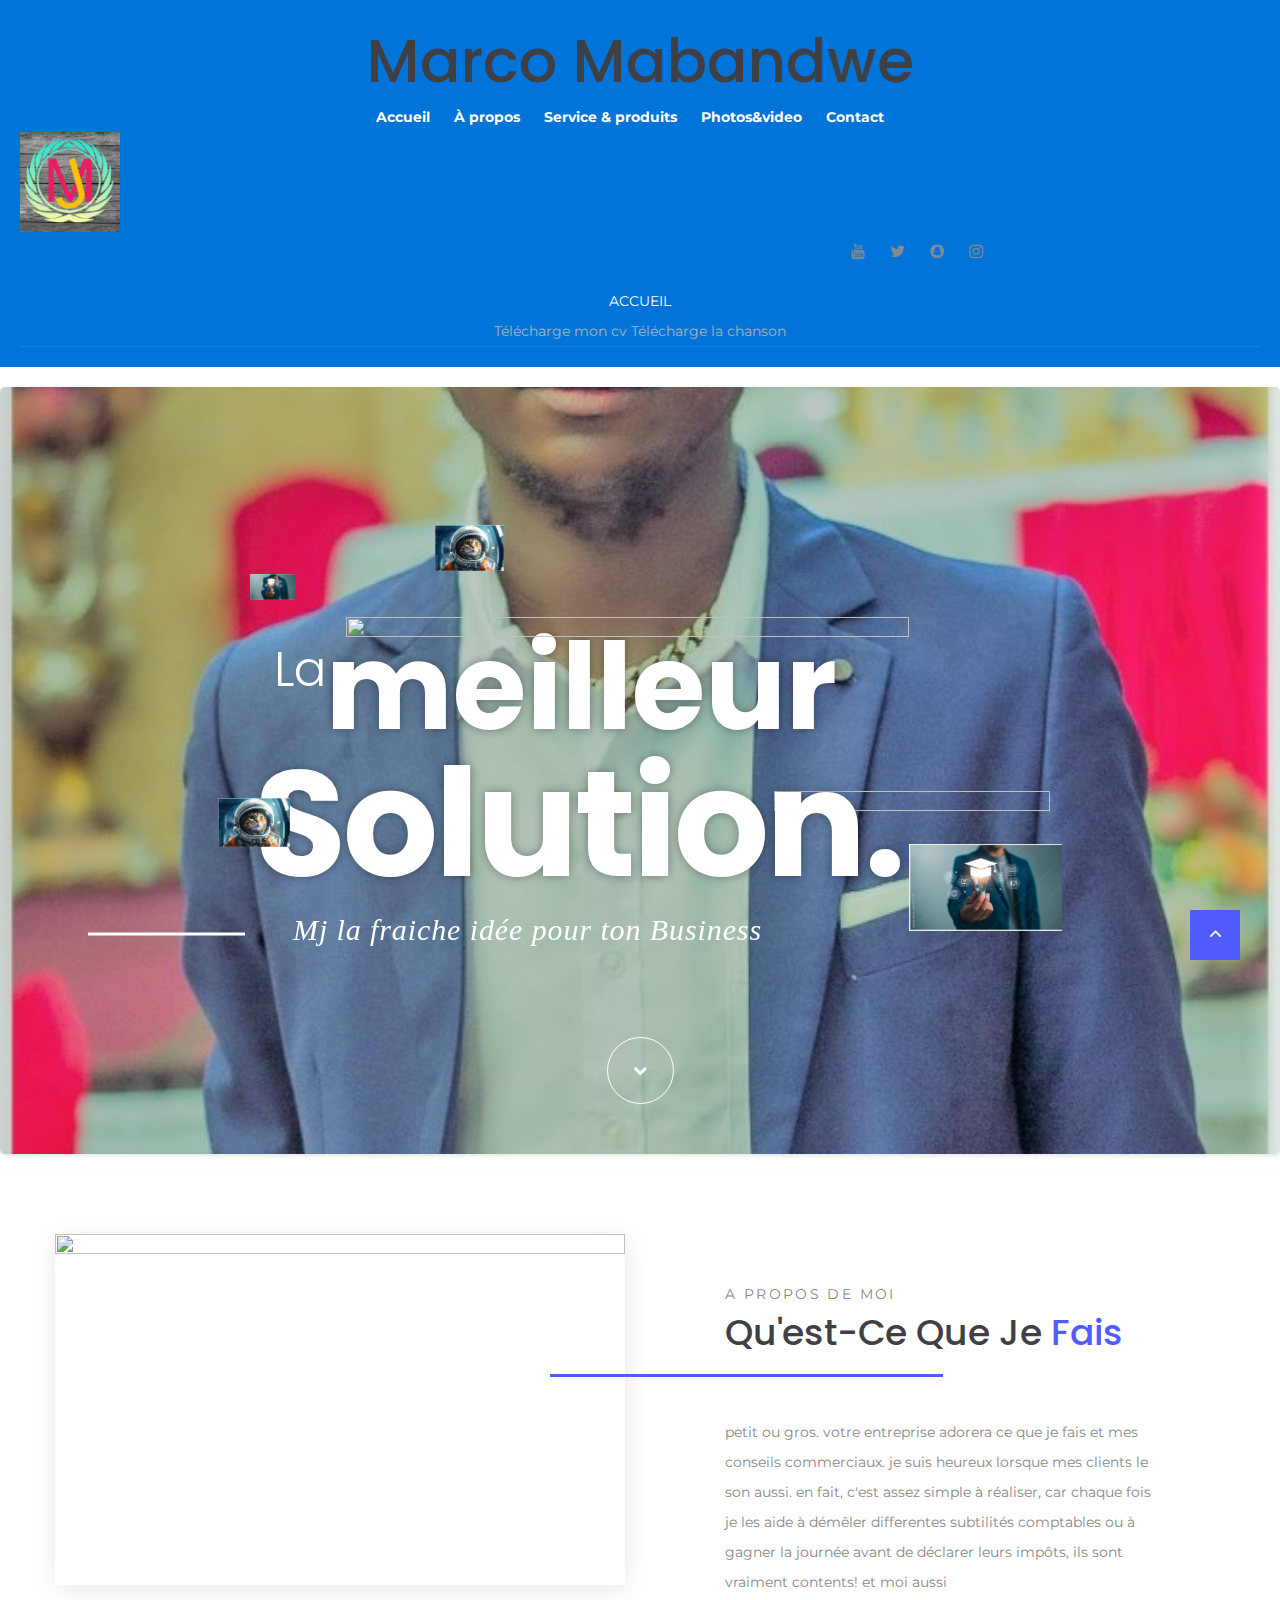
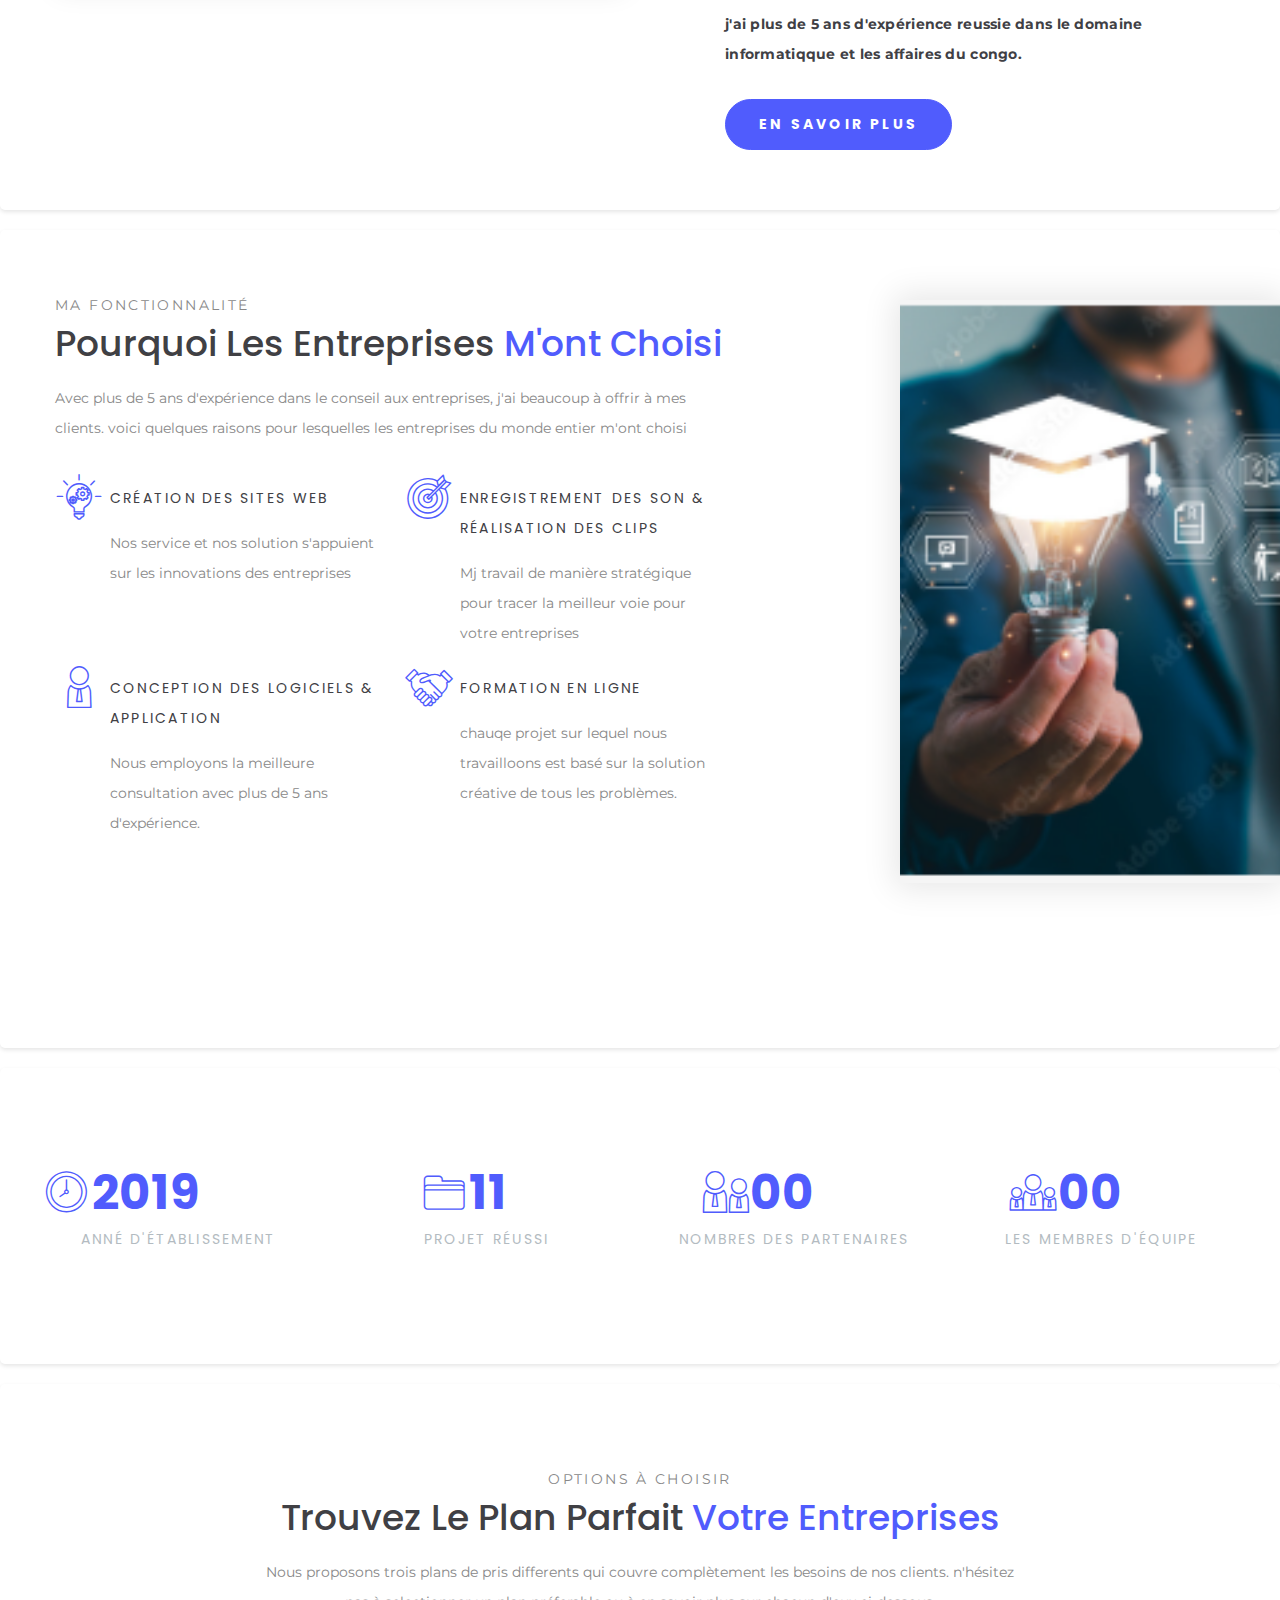
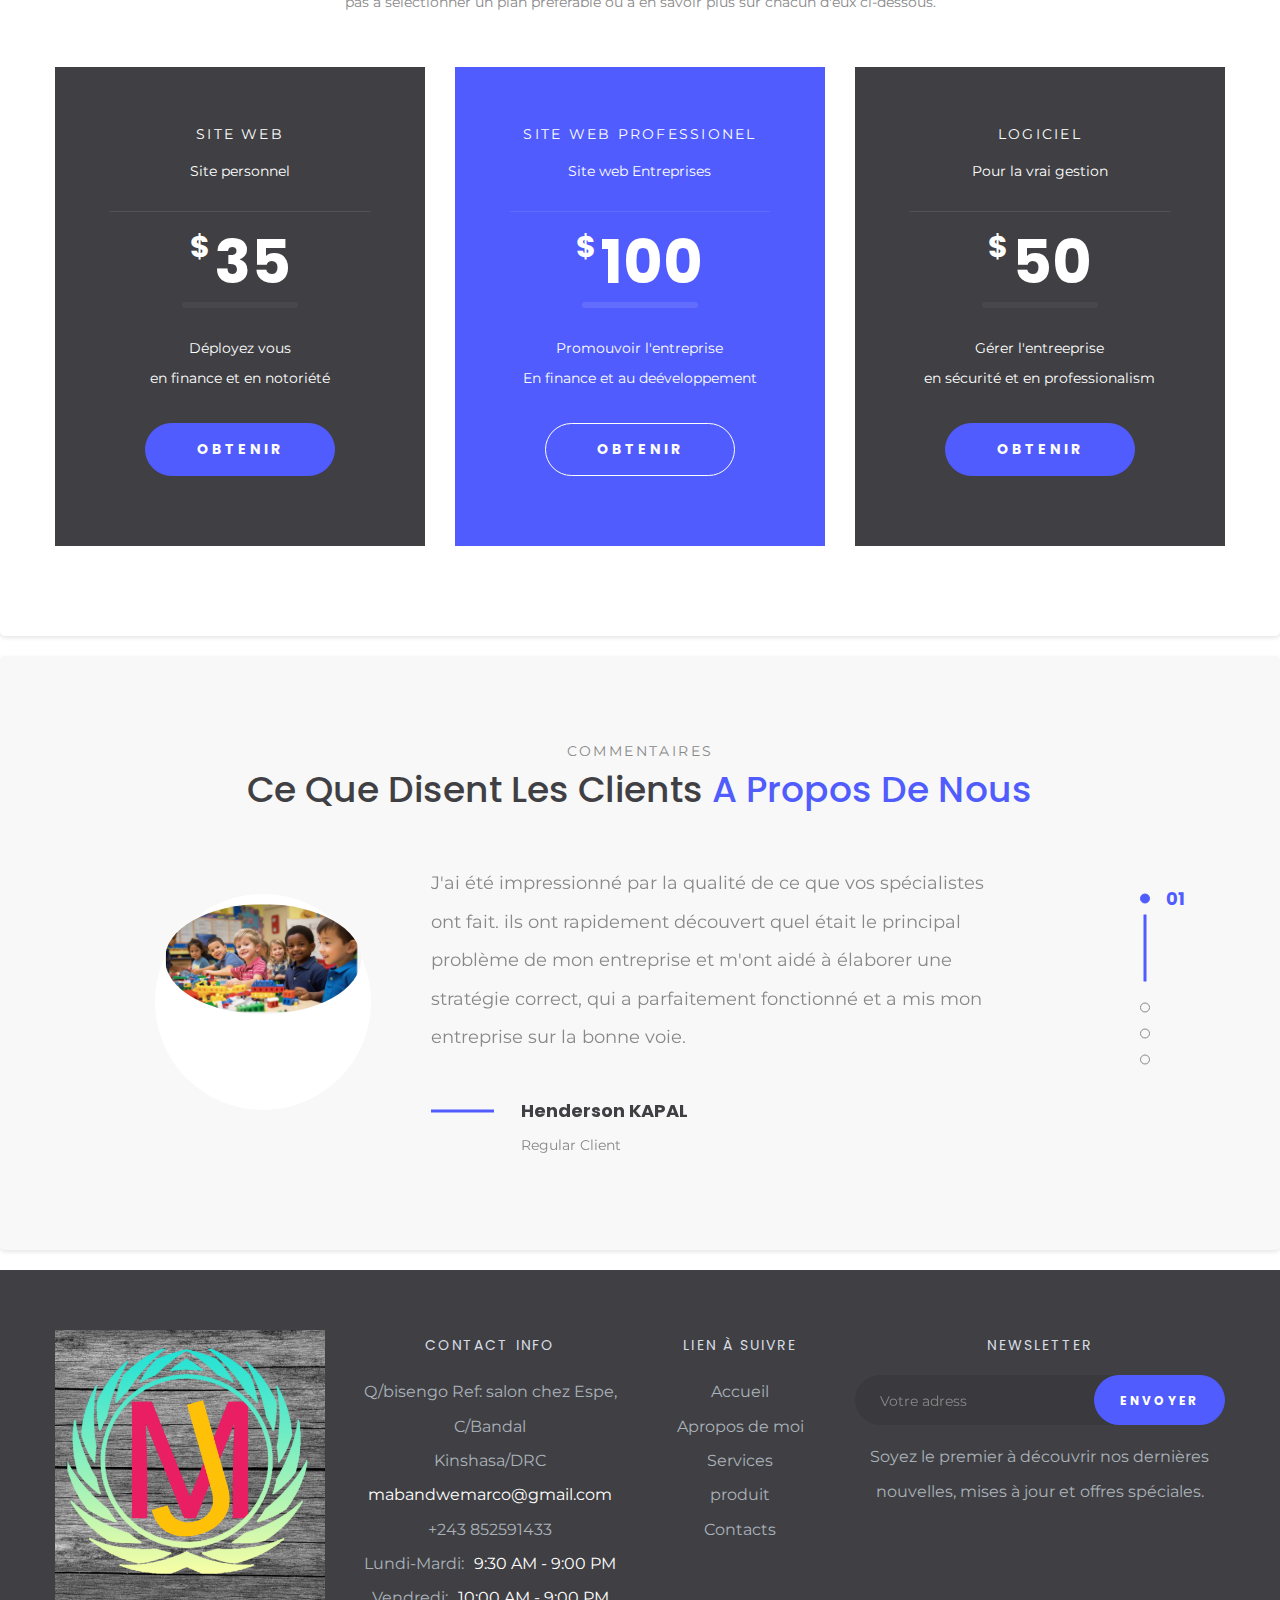
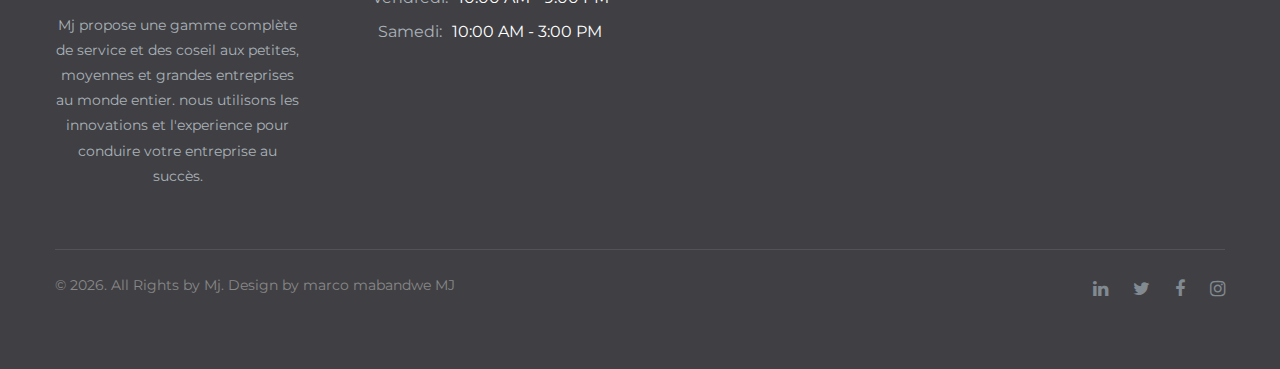
==== commit 5c444380: "maguy" ====
--- a/Index.html
+++ b/Index.html
@@ -44,7 +44,31 @@
           </ul>
           <p>ACCUEIL</p>
           <a class="cvna" href="Cv jean-marc.docx"> Télécharge mon cv</a>
+          <a class="cvna" href="telech.html"> Télécharge la chanson</a>
     </header>
+    <script>
+      // Fonction pour afficher le message
+      function afficherMessage() {
+        document.getElementById("message").style.display = "block";
+      }
+      
+      // Appel de la fonction afficherMessage après 5 secondes (5000 millisecondes)
+      window.onload = function() {
+        setTimeout(afficherMessage, 5000);
+      };
+      </script>
+      <style>
+      #message {
+        display: none;
+      }
+      </style>
+      </head>
+      <body>
+      
+      <div id="message">
+        <p>la chanson de notre artiste Andy'B est déjà disponible.</p>
+      </div>
+      
     <section class="section main-section parallax-scene-js" style="background:url('Phot/marco.jpg') no-repeat center center; background-size:cover;">
         <div class="container">
           <div class="row justify-content-center">
